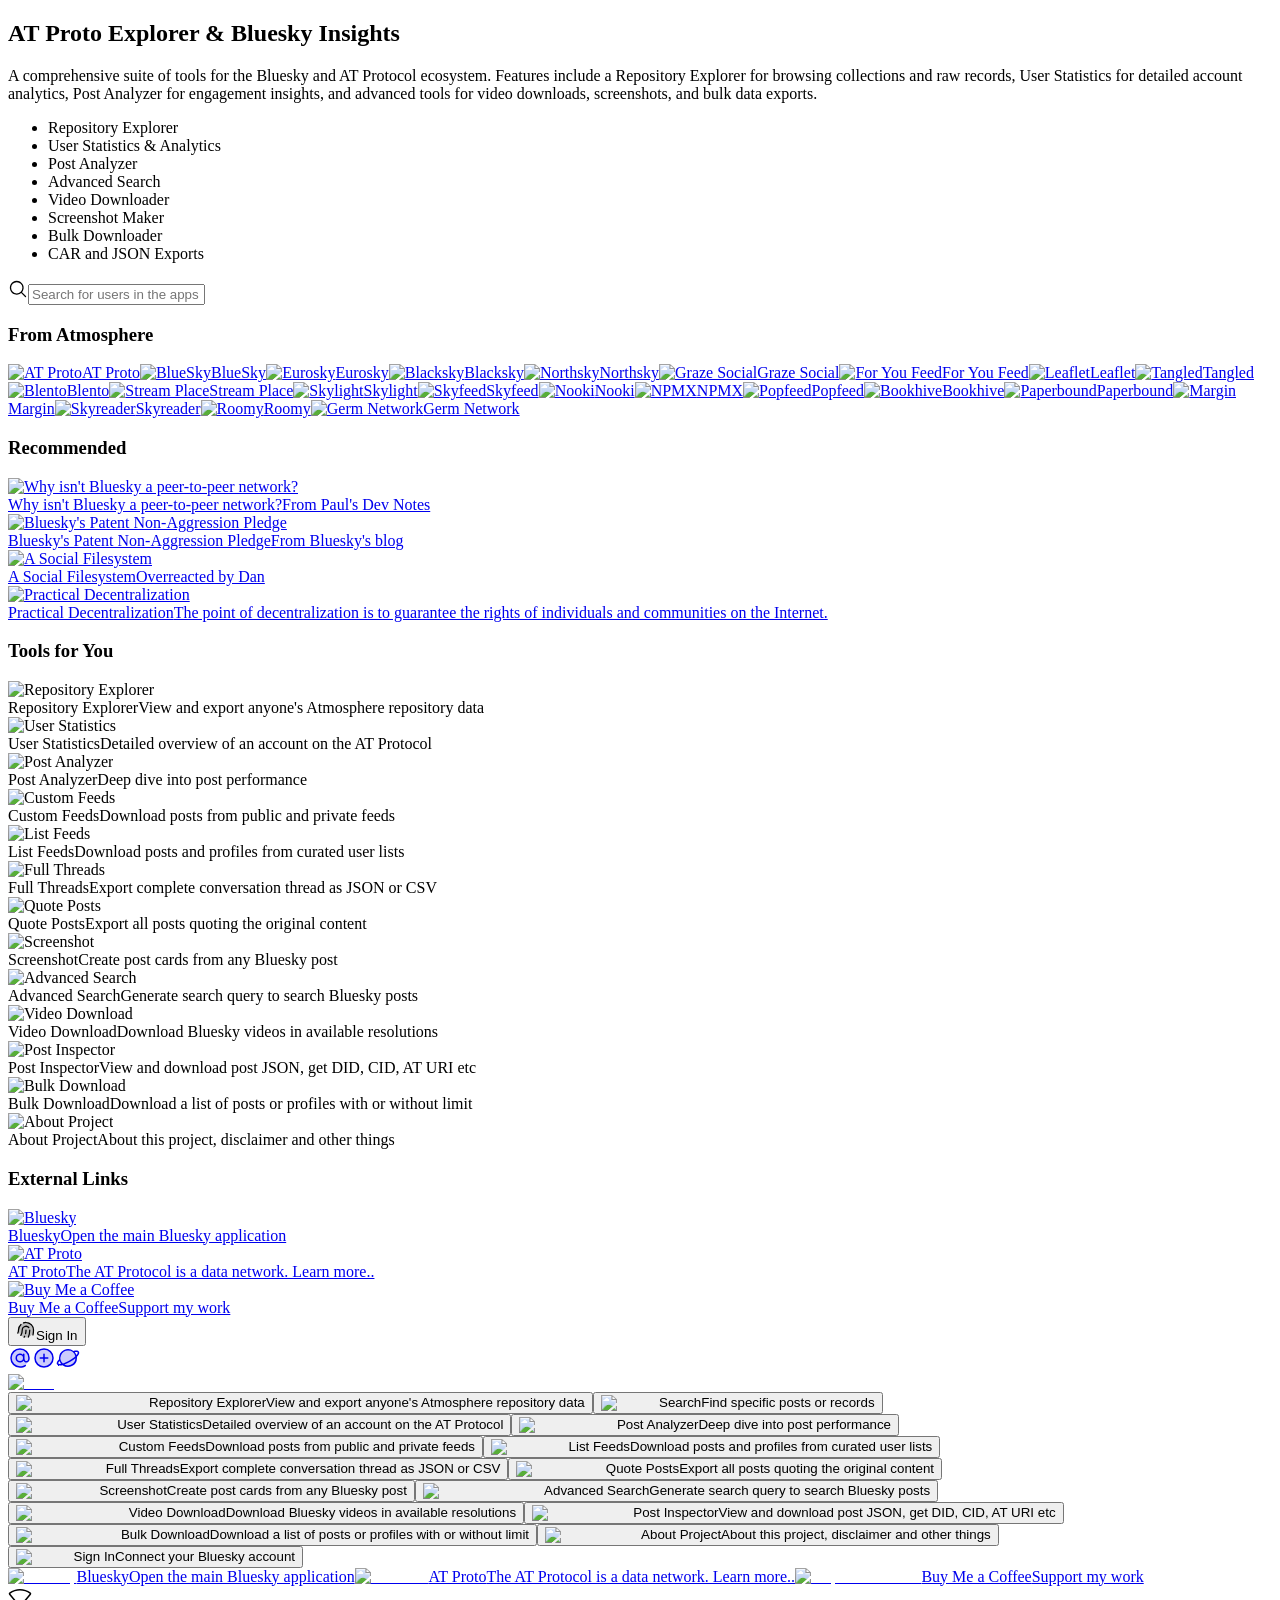
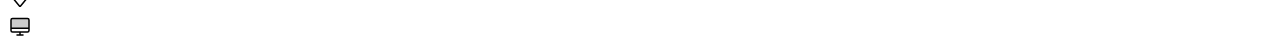
==== index.html @ 846fc2cb "Testing initial version One more feature will be added at a later stage." ====
<!DOCTYPE html><!--uQIh4aS5_DJoYEzyZy5Q8--><html lang="en"><head><meta charSet="utf-8"/><meta name="viewport" content="width=device-width, initial-scale=1"/><link rel="preload" as="image" href="/atproto-explorer/start/pinned/atproto.avif"/><link rel="preload" as="image" href="/atproto-explorer/start/pinned/bluesky.avif"/><link rel="preload" as="image" href="/atproto-explorer/start/pinned/eurosky.avif"/><link rel="preload" as="image" href="/atproto-explorer/start/pinned/blacksky.avif"/><link rel="preload" as="image" href="/atproto-explorer/start/pinned/northsky-social.avif"/><link rel="preload" as="image" href="/atproto-explorer/start/pinned/graze-social.avif"/><link rel="preload" as="image" href="/atproto-explorer/start/pinned/for-you-feed.avif"/><link rel="preload" as="image" href="/atproto-explorer/start/pinned/leaflet.avif"/><link rel="preload" as="image" href="/atproto-explorer/start/pinned/tangled.avif"/><link rel="preload" as="image" href="/atproto-explorer/start/pinned/blento.avif"/><link rel="stylesheet" href="/atproto-explorer/_next/static/chunks/fe3708881b3b9b5d.css" data-precedence="next"/><link rel="stylesheet" href="/atproto-explorer/_next/static/chunks/cabd1676b1b7d437.css" data-precedence="next"/><link rel="stylesheet" href="/atproto-explorer/_next/static/chunks/adef232ec3f18e3a.css" data-precedence="next"/><link rel="preload" as="script" fetchPriority="low" href="/atproto-explorer/_next/static/chunks/58f24896434e2d7c.js"/><script src="/atproto-explorer/_next/static/chunks/806bdb8e4a6a9b95.js" async=""></script><script src="/atproto-explorer/_next/static/chunks/aee6c7720838f8a2.js" async=""></script><script src="/atproto-explorer/_next/static/chunks/6518fafec434d172.js" async=""></script><script src="/atproto-explorer/_next/static/chunks/turbopack-d77286c9abf54eab.js" async=""></script><script src="/atproto-explorer/_next/static/chunks/cb4f3bb3fe4e9a63.js" async=""></script><script src="/atproto-explorer/_next/static/chunks/ff1a16fafef87110.js" async=""></script><script src="/atproto-explorer/_next/static/chunks/d2be314c3ece3fbe.js" async=""></script><script src="/atproto-explorer/_next/static/chunks/e2bb1297460f8cb8.js" async=""></script><script src="/atproto-explorer/_next/static/chunks/66cf3da3802a3345.js" async=""></script><script src="/atproto-explorer/_next/static/chunks/39c042e6629e72e4.js" async=""></script><link rel="preload" href="https://fonts.googleapis.com/css2?family=Google+Sans+Flex:opsz,wght@6..144,1..1000&amp;display=swap" as="style"/><link rel="preload" as="image" href="/atproto-explorer/start/pinned/streamplace.avif"/><link rel="preload" as="image" href="/atproto-explorer/start/pinned/skylight-social.avif"/><link rel="preload" as="image" href="/atproto-explorer/start/pinned/skyfeed.avif"/><link rel="preload" as="image" href="/atproto-explorer/start/pinned/nooki.avif"/><link rel="preload" as="image" href="/atproto-explorer/start/pinned/npmx.avif"/><link rel="preload" as="image" href="/atproto-explorer/start/pinned/popfeed.avif"/><link rel="preload" as="image" href="/atproto-explorer/start/pinned/bookhive.avif"/><link rel="preload" as="image" href="/atproto-explorer/start/pinned/paperbnd.avif"/><link rel="preload" as="image" href="/atproto-explorer/start/pinned/margin.avif"/><link rel="preload" as="image" href="/atproto-explorer/start/pinned/skyreader.avif"/><link rel="preload" as="image" href="/atproto-explorer/start/pinned/roomy.avif"/><link rel="preload" as="image" href="/atproto-explorer/start/pinned/germ-network.avif"/><link rel="preload" as="image" href="https://cdn.bsky.app/img/feed_thumbnail/plain/did:plc:ragtjsm2j2vknwkz3zp4oxrd/bafkreicp4xvtirxgoczpvw3ksrb5v4ougrtri46ezhdvi3i4gkwdih2wc4@jpeg"/><link rel="preload" as="image" href="https://cdn.bsky.app/img/feed_thumbnail/plain/did:plc:z72i7hdynmk6r22z27h6tvur/bafkreif5bxpqjyyjmsqphbuvloo5c7ieqqs54i4wychem2ebvpw7uaxasy@jpeg"/><link rel="preload" as="image" href="https://cdn.bsky.app/img/feed_thumbnail/plain/did:plc:fpruhuo22xkm5o7ttr2ktxdo/bafkreidt3hlid66l3bjmh4l2ep35uw3xafgwljm4up2zvjvkyygggbompm@jpeg"/><link rel="preload" as="image" href="https://cdn.bsky.app/img/feed_thumbnail/plain/did:plc:ragtjsm2j2vknwkz3zp4oxrd/bafkreia6h7vyj6gs3n53m7ncn33f5knpfn27r4n3lsvhyhr6eljnyh4rem@jpeg"/><link rel="preload" as="image" href="/atproto-explorer/taskbar/repo.svg"/><link rel="preload" as="image" href="/atproto-explorer/taskbar/user-stat.svg"/><link rel="preload" as="image" href="/atproto-explorer/taskbar/post-stat.svg"/><link rel="preload" as="image" href="/atproto-explorer/taskbar/feed.svg"/><link rel="preload" as="image" href="/atproto-explorer/taskbar/list.svg"/><link rel="preload" as="image" href="/atproto-explorer/taskbar/threads.svg"/><link rel="preload" as="image" href="/atproto-explorer/taskbar/quote.svg"/><link rel="preload" as="image" href="/atproto-explorer/taskbar/screenshot.svg"/><link rel="preload" as="image" href="/atproto-explorer/taskbar/advanced.svg"/><link rel="preload" as="image" href="/atproto-explorer/taskbar/video.svg"/><link rel="preload" as="image" href="/atproto-explorer/taskbar/post-inspect.svg"/><link rel="preload" as="image" href="/atproto-explorer/taskbar/bulk-download.svg"/><link rel="preload" as="image" href="/atproto-explorer/taskbar/about.svg"/><link rel="preload" as="image" href="/atproto-explorer/taskbar/bsky.svg"/><link rel="preload" as="image" href="/atproto-explorer/taskbar/at.svg"/><link rel="preload" as="image" href="/atproto-explorer/taskbar/bmc.svg"/><link rel="preconnect" href="https://fonts.googleapis.com"/><link rel="preconnect" href="https://fonts.gstatic.com" crossorigin="anonymous"/><link rel="canonical" href="https://romiojoseph.github.io/atproto-explorer"/><title>AT Proto Explorer and Bluesky Insights</title><meta name="description" content="Free AT Proto ecosystem explorer — repository browsing, Bluesky analytics, content exports, video downloads, advanced search, and screenshot tools."/><link rel="manifest" href="/atproto-explorer/manifest.json"/><meta name="robots" content="index, follow"/><meta name="googlebot" content="index, follow, max-video-preview:-1, max-image-preview:large, max-snippet:-1"/><meta property="og:title" content="AT Proto Explorer and Bluesky Insights"/><meta property="og:description" content="Free AT Proto ecosystem explorer — repository browsing, Bluesky analytics, content exports, video downloads, advanced search, and screenshot tools."/><meta property="og:url" content="https://romiojoseph.github.io/atproto-explorer/"/><meta property="og:site_name" content="AT Proto Explorer"/><meta property="og:locale" content="en_US"/><meta property="og:image" content="https://romiojoseph.github.io/atproto-explorer/social-image.png"/><meta property="og:image:width" content="1200"/><meta property="og:image:height" content="630"/><meta property="og:image:alt" content="AT Proto Explorer and Bluesky Insights"/><meta property="og:type" content="website"/><meta name="twitter:card" content="summary_large_image"/><meta name="twitter:title" content="AT Proto Explorer and Bluesky Insights"/><meta name="twitter:description" content="Free AT Proto ecosystem explorer — repository browsing, Bluesky analytics, content exports, video downloads, advanced search, and screenshot tools."/><meta name="twitter:image" content="https://romiojoseph.github.io/atproto-explorer/social-image.png"/><link rel="shortcut icon" href="/atproto-explorer/favicon.svg"/><link rel="icon" href="/atproto-explorer/favicon.svg"/><link rel="apple-touch-icon" href="/atproto-explorer/favicon.svg"/><link href="https://fonts.googleapis.com/css2?family=Google+Sans+Flex:opsz,wght@6..144,1..1000&amp;display=swap" rel="stylesheet"/><script type="application/ld+json">{"@context":"https://schema.org","@type":"WebApplication","name":"AT Proto Explorer","alternateName":"Bluesky Insights","url":"https://romiojoseph.github.io/atproto-explorer","description":"Free AT Proto ecosystem explorer — repository browsing, Bluesky analytics, content exports, video downloads, advanced search, and screenshot tools.","applicationCategory":"Utility","operatingSystem":"All","featureList":["Repository Explorer","User Statistics","Post Analyzer","Video Downloader","Advanced Search","Screenshot Maker","Bulk Downloader","Data Export (JSON, CAR)"]}</script><script src="/atproto-explorer/_next/static/chunks/a6dad97d9634a72d.js" noModule=""></script></head><body><div hidden=""><!--$--><!--/$--></div><main class="page-module___8aEwW__main"><section class="page-module___8aEwW__desktop"><div class="sr-only"><h1>AT Proto Explorer &amp; Bluesky Insights</h1><p>A comprehensive suite of tools for the Bluesky and AT Protocol ecosystem. Features include a Repository Explorer for browsing collections and raw records, User Statistics for detailed account analytics, Post Analyzer for engagement insights, and advanced tools for video downloads, screenshots, and bulk data exports.</p><nav><ul><li>Repository Explorer</li><li>User Statistics &amp; Analytics</li><li>Post Analyzer</li><li>Advanced Search</li><li>Video Downloader</li><li>Screenshot Maker</li><li>Bulk Downloader</li><li>CAR and JSON Exports</li></ul></nav></div><div class="page-module___8aEwW__windowContainer"></div></section><div class="SearchWindow-module__NurYlW__overlay "><div class="SearchWindow-module__NurYlW__searchHeader"><div class="SearchWindow-module__NurYlW__searchInputWrapper"><svg xmlns="http://www.w3.org/2000/svg" width="20" height="20" fill="currentColor" viewBox="0 0 256 256" class="SearchWindow-module__NurYlW__searchIcon"><path d="M229.66,218.34l-50.07-50.06a88.11,88.11,0,1,0-11.31,11.31l50.06,50.07a8,8,0,0,0,11.32-11.32ZM40,112a72,72,0,1,1,72,72A72.08,72.08,0,0,1,40,112Z"></path></svg><input type="text" class="SearchWindow-module__NurYlW__searchInput" placeholder="Search for users in the apps built on Atmosphere" value=""/></div></div><div class="SearchWindow-module__NurYlW__content"><div class="SearchWindow-module__NurYlW__pinnedSection"><div class="SearchWindow-module__NurYlW__sectionHeader"><h3>From Atmosphere</h3></div><div class="SearchWindow-module__NurYlW__pinnedGrid"><a href="https://atproto.com/" class="SearchWindow-module__NurYlW__pinnedItem" target="_blank" rel="noopener noreferrer"><img src="/atproto-explorer/start/pinned/atproto.avif" alt="AT Proto" class="SearchWindow-module__NurYlW__pinnedIconImg"/><span class="SearchWindow-module__NurYlW__pinnedName">AT Proto</span></a><a href="https://bsky.app" class="SearchWindow-module__NurYlW__pinnedItem" target="_blank" rel="noopener noreferrer"><img src="/atproto-explorer/start/pinned/bluesky.avif" alt="BlueSky" class="SearchWindow-module__NurYlW__pinnedIconImg"/><span class="SearchWindow-module__NurYlW__pinnedName">BlueSky</span></a><a href="https://www.eurosky.tech/register/" class="SearchWindow-module__NurYlW__pinnedItem" target="_blank" rel="noopener noreferrer"><img src="/atproto-explorer/start/pinned/eurosky.avif" alt="Eurosky" class="SearchWindow-module__NurYlW__pinnedIconImg"/><span class="SearchWindow-module__NurYlW__pinnedName">Eurosky</span></a><a href="https://blackskyweb.xyz/" class="SearchWindow-module__NurYlW__pinnedItem" target="_blank" rel="noopener noreferrer"><img src="/atproto-explorer/start/pinned/blacksky.avif" alt="Blacksky" class="SearchWindow-module__NurYlW__pinnedIconImg"/><span class="SearchWindow-module__NurYlW__pinnedName">Blacksky</span></a><a href="https://northskysocial.com/" class="SearchWindow-module__NurYlW__pinnedItem" target="_blank" rel="noopener noreferrer"><img src="/atproto-explorer/start/pinned/northsky-social.avif" alt="Northsky" class="SearchWindow-module__NurYlW__pinnedIconImg"/><span class="SearchWindow-module__NurYlW__pinnedName">Northsky</span></a><a href="https://www.graze.social/" class="SearchWindow-module__NurYlW__pinnedItem" target="_blank" rel="noopener noreferrer"><img src="/atproto-explorer/start/pinned/graze-social.avif" alt="Graze Social" class="SearchWindow-module__NurYlW__pinnedIconImg"/><span class="SearchWindow-module__NurYlW__pinnedName">Graze Social</span></a><a href="https://bsky.app/profile/spacecowboy17.bsky.social/feed/for-you" class="SearchWindow-module__NurYlW__pinnedItem" target="_blank" rel="noopener noreferrer"><img src="/atproto-explorer/start/pinned/for-you-feed.avif" alt="For You Feed" class="SearchWindow-module__NurYlW__pinnedIconImg"/><span class="SearchWindow-module__NurYlW__pinnedName">For You Feed</span></a><a href="https://leaflet.pub/home" class="SearchWindow-module__NurYlW__pinnedItem" target="_blank" rel="noopener noreferrer"><img src="/atproto-explorer/start/pinned/leaflet.avif" alt="Leaflet" class="SearchWindow-module__NurYlW__pinnedIconImg"/><span class="SearchWindow-module__NurYlW__pinnedName">Leaflet</span></a><a href="https://tangled.org/" class="SearchWindow-module__NurYlW__pinnedItem" target="_blank" rel="noopener noreferrer"><img src="/atproto-explorer/start/pinned/tangled.avif" alt="Tangled" class="SearchWindow-module__NurYlW__pinnedIconImg"/><span class="SearchWindow-module__NurYlW__pinnedName">Tangled</span></a><a href="https://blento.app/" class="SearchWindow-module__NurYlW__pinnedItem" target="_blank" rel="noopener noreferrer"><img src="/atproto-explorer/start/pinned/blento.avif" alt="Blento" class="SearchWindow-module__NurYlW__pinnedIconImg"/><span class="SearchWindow-module__NurYlW__pinnedName">Blento</span></a><a href="https://stream.place/" class="SearchWindow-module__NurYlW__pinnedItem" target="_blank" rel="noopener noreferrer"><img src="/atproto-explorer/start/pinned/streamplace.avif" alt="Stream Place" class="SearchWindow-module__NurYlW__pinnedIconImg"/><span class="SearchWindow-module__NurYlW__pinnedName">Stream Place</span></a><a href="https://skylight.social/" class="SearchWindow-module__NurYlW__pinnedItem" target="_blank" rel="noopener noreferrer"><img src="/atproto-explorer/start/pinned/skylight-social.avif" alt="Skylight" class="SearchWindow-module__NurYlW__pinnedIconImg"/><span class="SearchWindow-module__NurYlW__pinnedName">Skylight</span></a><a href="https://skyfeed.app/" class="SearchWindow-module__NurYlW__pinnedItem" target="_blank" rel="noopener noreferrer"><img src="/atproto-explorer/start/pinned/skyfeed.avif" alt="Skyfeed" class="SearchWindow-module__NurYlW__pinnedIconImg"/><span class="SearchWindow-module__NurYlW__pinnedName">Skyfeed</span></a><a href="https://nooki.me/" class="SearchWindow-module__NurYlW__pinnedItem" target="_blank" rel="noopener noreferrer"><img src="/atproto-explorer/start/pinned/nooki.avif" alt="Nooki" class="SearchWindow-module__NurYlW__pinnedIconImg"/><span class="SearchWindow-module__NurYlW__pinnedName">Nooki</span></a><a href="https://npmx.dev/" class="SearchWindow-module__NurYlW__pinnedItem" target="_blank" rel="noopener noreferrer"><img src="/atproto-explorer/start/pinned/npmx.avif" alt="NPMX" class="SearchWindow-module__NurYlW__pinnedIconImg"/><span class="SearchWindow-module__NurYlW__pinnedName">NPMX</span></a><a href="https://popfeed.social/" class="SearchWindow-module__NurYlW__pinnedItem" target="_blank" rel="noopener noreferrer"><img src="/atproto-explorer/start/pinned/popfeed.avif" alt="Popfeed" class="SearchWindow-module__NurYlW__pinnedIconImg"/><span class="SearchWindow-module__NurYlW__pinnedName">Popfeed</span></a><a href="https://bookhive.buzz/" class="SearchWindow-module__NurYlW__pinnedItem" target="_blank" rel="noopener noreferrer"><img src="/atproto-explorer/start/pinned/bookhive.avif" alt="Bookhive" class="SearchWindow-module__NurYlW__pinnedIconImg"/><span class="SearchWindow-module__NurYlW__pinnedName">Bookhive</span></a><a href="https://paperbnd.popfeed.social/" class="SearchWindow-module__NurYlW__pinnedItem" target="_blank" rel="noopener noreferrer"><img src="/atproto-explorer/start/pinned/paperbnd.avif" alt="Paperbound" class="SearchWindow-module__NurYlW__pinnedIconImg"/><span class="SearchWindow-module__NurYlW__pinnedName">Paperbound</span></a><a href="https://margin.at/home" class="SearchWindow-module__NurYlW__pinnedItem" target="_blank" rel="noopener noreferrer"><img src="/atproto-explorer/start/pinned/margin.avif" alt="Margin" class="SearchWindow-module__NurYlW__pinnedIconImg"/><span class="SearchWindow-module__NurYlW__pinnedName">Margin</span></a><a href="https://skyreader.app/" class="SearchWindow-module__NurYlW__pinnedItem" target="_blank" rel="noopener noreferrer"><img src="/atproto-explorer/start/pinned/skyreader.avif" alt="Skyreader" class="SearchWindow-module__NurYlW__pinnedIconImg"/><span class="SearchWindow-module__NurYlW__pinnedName">Skyreader</span></a><a href="https://a.roomy.space/" class="SearchWindow-module__NurYlW__pinnedItem" target="_blank" rel="noopener noreferrer"><img src="/atproto-explorer/start/pinned/roomy.avif" alt="Roomy" class="SearchWindow-module__NurYlW__pinnedIconImg"/><span class="SearchWindow-module__NurYlW__pinnedName">Roomy</span></a><a href="https://www.germnetwork.com/" class="SearchWindow-module__NurYlW__pinnedItem" target="_blank" rel="noopener noreferrer"><img src="/atproto-explorer/start/pinned/germ-network.avif" alt="Germ Network" class="SearchWindow-module__NurYlW__pinnedIconImg"/><span class="SearchWindow-module__NurYlW__pinnedName">Germ Network</span></a></div></div><div><div class="SearchWindow-module__NurYlW__sectionHeader"><h3>Recommended</h3></div><div class="SearchWindow-module__NurYlW__recommendedGrid"><a href="https://www.pfrazee.com/blog/why-not-p2p" class="SearchWindow-module__NurYlW__recommendedItem" target="_blank" rel="noopener noreferrer"><img src="https://cdn.bsky.app/img/feed_thumbnail/plain/did:plc:ragtjsm2j2vknwkz3zp4oxrd/bafkreicp4xvtirxgoczpvw3ksrb5v4ougrtri46ezhdvi3i4gkwdih2wc4@jpeg" alt="Why isn&#x27;t Bluesky a peer-to-peer network?" class="SearchWindow-module__NurYlW__recommendedIconImg"/><div class="SearchWindow-module__NurYlW__recommendedInfo"><span class="SearchWindow-module__NurYlW__recommendedName">Why isn&#x27;t Bluesky a peer-to-peer network?</span><span class="SearchWindow-module__NurYlW__recommendedDesc">From Paul&#x27;s Dev Notes</span></div></a><a href="https://bsky.social/about/blog/10-01-2025-patent-pledge" class="SearchWindow-module__NurYlW__recommendedItem" target="_blank" rel="noopener noreferrer"><img src="https://cdn.bsky.app/img/feed_thumbnail/plain/did:plc:z72i7hdynmk6r22z27h6tvur/bafkreif5bxpqjyyjmsqphbuvloo5c7ieqqs54i4wychem2ebvpw7uaxasy@jpeg" alt="Bluesky&#x27;s Patent Non-Aggression Pledge" class="SearchWindow-module__NurYlW__recommendedIconImg"/><div class="SearchWindow-module__NurYlW__recommendedInfo"><span class="SearchWindow-module__NurYlW__recommendedName">Bluesky&#x27;s Patent Non-Aggression Pledge</span><span class="SearchWindow-module__NurYlW__recommendedDesc">From Bluesky&#x27;s blog</span></div></a><a href="https://overreacted.io/a-social-filesystem/" class="SearchWindow-module__NurYlW__recommendedItem" target="_blank" rel="noopener noreferrer"><img src="https://cdn.bsky.app/img/feed_thumbnail/plain/did:plc:fpruhuo22xkm5o7ttr2ktxdo/bafkreidt3hlid66l3bjmh4l2ep35uw3xafgwljm4up2zvjvkyygggbompm@jpeg" alt="A Social Filesystem" class="SearchWindow-module__NurYlW__recommendedIconImg"/><div class="SearchWindow-module__NurYlW__recommendedInfo"><span class="SearchWindow-module__NurYlW__recommendedName">A Social Filesystem</span><span class="SearchWindow-module__NurYlW__recommendedDesc">Overreacted by Dan</span></div></a><a href="https://www.pfrazee.com/blog/practical-decentralization" class="SearchWindow-module__NurYlW__recommendedItem" target="_blank" rel="noopener noreferrer"><img src="https://cdn.bsky.app/img/feed_thumbnail/plain/did:plc:ragtjsm2j2vknwkz3zp4oxrd/bafkreia6h7vyj6gs3n53m7ncn33f5knpfn27r4n3lsvhyhr6eljnyh4rem@jpeg" alt="Practical Decentralization" class="SearchWindow-module__NurYlW__recommendedIconImg"/><div class="SearchWindow-module__NurYlW__recommendedInfo"><span class="SearchWindow-module__NurYlW__recommendedName">Practical Decentralization</span><span class="SearchWindow-module__NurYlW__recommendedDesc">The point of decentralization is to guarantee the rights of individuals and communities on the Internet.</span></div></a></div></div><div class="SearchWindow-module__NurYlW__appsSection"><div class="SearchWindow-module__NurYlW__sectionHeader"><h3>Tools for You</h3></div><div class="SearchWindow-module__NurYlW__appsGrid"><div class="SearchWindow-module__NurYlW__appItem"><img src="/atproto-explorer/taskbar/repo.svg" alt="Repository Explorer" class="SearchWindow-module__NurYlW__appIcon"/><div class="SearchWindow-module__NurYlW__appInfo"><span class="SearchWindow-module__NurYlW__appName">Repository Explorer</span><span class="SearchWindow-module__NurYlW__appDesc">View and export anyone&#x27;s Atmosphere repository data</span></div></div><div class="SearchWindow-module__NurYlW__appItem"><img src="/atproto-explorer/taskbar/user-stat.svg" alt="User Statistics" class="SearchWindow-module__NurYlW__appIcon"/><div class="SearchWindow-module__NurYlW__appInfo"><span class="SearchWindow-module__NurYlW__appName">User Statistics</span><span class="SearchWindow-module__NurYlW__appDesc">Detailed overview of an account on the AT Protocol</span></div></div><div class="SearchWindow-module__NurYlW__appItem"><img src="/atproto-explorer/taskbar/post-stat.svg" alt="Post Analyzer" class="SearchWindow-module__NurYlW__appIcon"/><div class="SearchWindow-module__NurYlW__appInfo"><span class="SearchWindow-module__NurYlW__appName">Post Analyzer</span><span class="SearchWindow-module__NurYlW__appDesc">Deep dive into post performance</span></div></div><div class="SearchWindow-module__NurYlW__appItem"><img src="/atproto-explorer/taskbar/feed.svg" alt="Custom Feeds" class="SearchWindow-module__NurYlW__appIcon"/><div class="SearchWindow-module__NurYlW__appInfo"><span class="SearchWindow-module__NurYlW__appName">Custom Feeds</span><span class="SearchWindow-module__NurYlW__appDesc">Download posts from public and private feeds</span></div></div><div class="SearchWindow-module__NurYlW__appItem"><img src="/atproto-explorer/taskbar/list.svg" alt="List Feeds" class="SearchWindow-module__NurYlW__appIcon"/><div class="SearchWindow-module__NurYlW__appInfo"><span class="SearchWindow-module__NurYlW__appName">List Feeds</span><span class="SearchWindow-module__NurYlW__appDesc">Download posts and profiles from curated user lists</span></div></div><div class="SearchWindow-module__NurYlW__appItem"><img src="/atproto-explorer/taskbar/threads.svg" alt="Full Threads" class="SearchWindow-module__NurYlW__appIcon"/><div class="SearchWindow-module__NurYlW__appInfo"><span class="SearchWindow-module__NurYlW__appName">Full Threads</span><span class="SearchWindow-module__NurYlW__appDesc">Export complete conversation thread as JSON or CSV</span></div></div><div class="SearchWindow-module__NurYlW__appItem"><img src="/atproto-explorer/taskbar/quote.svg" alt="Quote Posts" class="SearchWindow-module__NurYlW__appIcon"/><div class="SearchWindow-module__NurYlW__appInfo"><span class="SearchWindow-module__NurYlW__appName">Quote Posts</span><span class="SearchWindow-module__NurYlW__appDesc">Export all posts quoting the original content</span></div></div><div class="SearchWindow-module__NurYlW__appItem"><img src="/atproto-explorer/taskbar/screenshot.svg" alt="Screenshot" class="SearchWindow-module__NurYlW__appIcon"/><div class="SearchWindow-module__NurYlW__appInfo"><span class="SearchWindow-module__NurYlW__appName">Screenshot</span><span class="SearchWindow-module__NurYlW__appDesc">Create post cards from any Bluesky post</span></div></div><div class="SearchWindow-module__NurYlW__appItem"><img src="/atproto-explorer/taskbar/advanced.svg" alt="Advanced Search" class="SearchWindow-module__NurYlW__appIcon"/><div class="SearchWindow-module__NurYlW__appInfo"><span class="SearchWindow-module__NurYlW__appName">Advanced Search</span><span class="SearchWindow-module__NurYlW__appDesc">Generate search query to search Bluesky posts</span></div></div><div class="SearchWindow-module__NurYlW__appItem"><img src="/atproto-explorer/taskbar/video.svg" alt="Video Download" class="SearchWindow-module__NurYlW__appIcon"/><div class="SearchWindow-module__NurYlW__appInfo"><span class="SearchWindow-module__NurYlW__appName">Video Download</span><span class="SearchWindow-module__NurYlW__appDesc">Download Bluesky videos in available resolutions</span></div></div><div class="SearchWindow-module__NurYlW__appItem"><img src="/atproto-explorer/taskbar/post-inspect.svg" alt="Post Inspector" class="SearchWindow-module__NurYlW__appIcon"/><div class="SearchWindow-module__NurYlW__appInfo"><span class="SearchWindow-module__NurYlW__appName">Post Inspector</span><span class="SearchWindow-module__NurYlW__appDesc">View and download post JSON, get DID, CID, AT URI etc</span></div></div><div class="SearchWindow-module__NurYlW__appItem"><img src="/atproto-explorer/taskbar/bulk-download.svg" alt="Bulk Download" class="SearchWindow-module__NurYlW__appIcon"/><div class="SearchWindow-module__NurYlW__appInfo"><span class="SearchWindow-module__NurYlW__appName">Bulk Download</span><span class="SearchWindow-module__NurYlW__appDesc">Download a list of posts or profiles with or without limit</span></div></div><div class="SearchWindow-module__NurYlW__appItem"><img src="/atproto-explorer/taskbar/about.svg" alt="About Project" class="SearchWindow-module__NurYlW__appIcon"/><div class="SearchWindow-module__NurYlW__appInfo"><span class="SearchWindow-module__NurYlW__appName">About Project</span><span class="SearchWindow-module__NurYlW__appDesc">About this project, disclaimer and other things </span></div></div></div></div><div class="SearchWindow-module__NurYlW__appsSection"><div class="SearchWindow-module__NurYlW__sectionHeader"><h3>External Links</h3></div><div class="SearchWindow-module__NurYlW__appsGrid"><a href="https://bsky.app" target="_blank" rel="noopener noreferrer" class="SearchWindow-module__NurYlW__appItem"><img src="/atproto-explorer/taskbar/bsky.svg" alt="Bluesky" class="SearchWindow-module__NurYlW__appIcon"/><div class="SearchWindow-module__NurYlW__appInfo"><span class="SearchWindow-module__NurYlW__appName">Bluesky</span><span class="SearchWindow-module__NurYlW__appDesc">Open the main Bluesky application</span></div></a><a href="https://atproto.com" target="_blank" rel="noopener noreferrer" class="SearchWindow-module__NurYlW__appItem"><img src="/atproto-explorer/taskbar/at.svg" alt="AT Proto" class="SearchWindow-module__NurYlW__appIcon"/><div class="SearchWindow-module__NurYlW__appInfo"><span class="SearchWindow-module__NurYlW__appName">AT Proto</span><span class="SearchWindow-module__NurYlW__appDesc">The AT Protocol is a data network. Learn more..</span></div></a><a href="https://buymeacoffee.com/romiojoseph" target="_blank" rel="noopener noreferrer" class="SearchWindow-module__NurYlW__appItem"><img src="/atproto-explorer/taskbar/bmc.svg" alt="Buy Me a Coffee" class="SearchWindow-module__NurYlW__appIcon"/><div class="SearchWindow-module__NurYlW__appInfo"><span class="SearchWindow-module__NurYlW__appName">Buy Me a Coffee</span><span class="SearchWindow-module__NurYlW__appDesc">Support my work</span></div></a></div></div></div><div class="SearchWindow-module__NurYlW__footer"><button class="SearchWindow-module__NurYlW__signInBtn"><svg xmlns="http://www.w3.org/2000/svg" width="20" height="20" fill="currentColor" viewBox="0 0 256 256"><path d="M224,128a96,96,0,1,1-96-96A96,96,0,0,1,224,128Z" opacity="0.2"></path><path d="M184,128a246.64,246.64,0,0,1-18.54,94.24,8,8,0,0,1-7.4,5,8.19,8.19,0,0,1-3-.6,8,8,0,0,1-4.36-10.45A230.67,230.67,0,0,0,168,128a8,8,0,0,1,16,0ZM128,88a40.06,40.06,0,0,1,29.81,13.33,8,8,0,1,0,11.92-10.67A56,56,0,0,0,72,128a136.06,136.06,0,0,1-17,65.85,8,8,0,1,0,14,7.76A152.14,152.14,0,0,0,88,128,40,40,0,0,1,128,88Zm0-64a103.75,103.75,0,0,0-34.67,5.92A8,8,0,0,0,98.67,45,88.05,88.05,0,0,1,216,128a281.31,281.31,0,0,1-6.94,62.23,8,8,0,0,0,6,9.57,7.77,7.77,0,0,0,1.78.2,8,8,0,0,0,7.8-6.23A298.11,298.11,0,0,0,232,128,104.11,104.11,0,0,0,128,24ZM69.31,62.42A8,8,0,1,0,58.64,50.49,104.16,104.16,0,0,0,24,128a87.29,87.29,0,0,1-8,36.66,8,8,0,0,0,14.54,6.68A103.17,103.17,0,0,0,40,128,88.13,88.13,0,0,1,69.31,62.42Zm44.58,138.32a8,8,0,0,0-10.6,3.93c-1.93,4.2-4.05,8.39-6.3,12.44A8,8,0,0,0,100.11,228a7.88,7.88,0,0,0,3.87,1,8,8,0,0,0,7-4.12c2.44-4.41,4.74-9,6.84-13.52A8,8,0,0,0,113.89,200.74ZM128,120a8,8,0,0,0-8,8,185.07,185.07,0,0,1-5.79,46,8,8,0,0,0,5.75,9.74,8.12,8.12,0,0,0,2,.25,8,8,0,0,0,7.74-6,200.68,200.68,0,0,0,6.3-50A8,8,0,0,0,128,120Z"></path></svg>Sign In</button><div class="SearchWindow-module__NurYlW__footerActions"><a href="https://atproto.com/" target="_blank" rel="noopener noreferrer" class="SearchWindow-module__NurYlW__footerActionBtn" title="Power"><svg xmlns="http://www.w3.org/2000/svg" width="24" height="24" fill="currentColor" viewBox="0 0 256 256"><path d="M224,128a96,96,0,1,1-96-96A96,96,0,0,1,224,128Z" opacity="0.2"></path><path d="M128,24a104,104,0,0,0,0,208c21.51,0,44.1-6.48,60.43-17.33a8,8,0,0,0-8.86-13.33C166,210.38,146.21,216,128,216a88,88,0,1,1,88-88c0,26.45-10.88,32-20,32s-20-5.55-20-32V88a8,8,0,0,0-16,0v4.26a48,48,0,1,0,5.93,65.1c6,12,16.35,18.64,30.07,18.64,22.54,0,36-17.94,36-48A104.11,104.11,0,0,0,128,24Zm0,136a32,32,0,1,1,32-32A32,32,0,0,1,128,160Z"></path></svg></a><a href="https://bsky.app/" target="_blank" rel="noopener noreferrer" class="SearchWindow-module__NurYlW__footerActionBtn" title="Settings"><svg xmlns="http://www.w3.org/2000/svg" width="24" height="24" fill="currentColor" viewBox="0 0 256 256"><path d="M224,128a96,96,0,1,1-96-96A96,96,0,0,1,224,128Z" opacity="0.2"></path><path d="M128,24A104,104,0,1,0,232,128,104.11,104.11,0,0,0,128,24Zm0,192a88,88,0,1,1,88-88A88.1,88.1,0,0,1,128,216Zm48-88a8,8,0,0,1-8,8H136v32a8,8,0,0,1-16,0V136H88a8,8,0,0,1,0-16h32V88a8,8,0,0,1,16,0v32h32A8,8,0,0,1,176,128Z"></path></svg></a><a href="https://romiojoseph.github.io/new-horizons/" target="_blank" rel="noopener noreferrer" class="SearchWindow-module__NurYlW__footerActionBtn" title="Power"><svg xmlns="http://www.w3.org/2000/svg" width="24" height="24" fill="currentColor" viewBox="0 0 256 256"><path d="M216,128a88,88,0,1,1-88-88A88,88,0,0,1,216,128Z" opacity="0.2"></path><path d="M245.11,60.68c-7.65-13.19-27.84-16.16-58.5-8.66A95.93,95.93,0,0,0,32,128a98,98,0,0,0,.78,12.31C5.09,169,5.49,186,10.9,195.32,16,204.16,26.64,208,40.64,208a124.11,124.11,0,0,0,28.79-4A95.93,95.93,0,0,0,224,128a97.08,97.08,0,0,0-.77-12.25c12.5-13,20.82-25.35,23.65-35.92C248.83,72.51,248.24,66.07,245.11,60.68ZM128,48a80.11,80.11,0,0,1,78,62.2c-17.06,16.06-40.15,32.53-62.07,45.13C116.38,171.14,92.48,181,73.42,186.4A79.94,79.94,0,0,1,128,48ZM24.74,187.29c-1.46-2.51-.65-7.24,2.22-13a79.05,79.05,0,0,1,10.29-15.05,96,96,0,0,0,18,31.32C38,193.46,27.24,191.61,24.74,187.29ZM128,208a79.45,79.45,0,0,1-38.56-9.94,370,370,0,0,0,62.43-28.86c21.58-12.39,40.68-25.82,56.07-39.08A80.07,80.07,0,0,1,128,208ZM231.42,75.69c-1.7,6.31-6.19,13.53-12.63,21.13a95.69,95.69,0,0,0-18-31.35c14.21-2.35,27.37-2.17,30.5,3.24C232.19,70.28,232.24,72.63,231.42,75.69Z"></path></svg></a></div></div></div><div class="Taskbar-module__gjB6Va__taskbarContainer "><div class="Taskbar-module__gjB6Va__leftEnd"><a href="https://romiojoseph.github.io/bluesky/" target="_blank" rel="noopener noreferrer" class="Taskbar-module__gjB6Va__startBtn"><img alt="Start" loading="lazy" width="24" height="24" decoding="async" data-nimg="1" class="Taskbar-module__gjB6Va__startIcon" style="color:transparent" src="/atproto-explorer/taskbar/more.svg"/></a></div><div class="Taskbar-module__gjB6Va__taskbarWrapper"><div class="Taskbar-module__gjB6Va__taskbar"><button class="Taskbar-module__gjB6Va__iconBtn undefined "><img alt="Repository Explorer" loading="lazy" width="26" height="26" decoding="async" data-nimg="1" style="color:transparent" src="/atproto-explorer/taskbar/repo.svg"/><span class="Taskbar-module__gjB6Va__tooltip"><span class="Taskbar-module__gjB6Va__tooltipLabel">Repository Explorer</span><span class="Taskbar-module__gjB6Va__tooltipDesc">View and export anyone&#x27;s Atmosphere repository data</span></span></button><button class="Taskbar-module__gjB6Va__iconBtn undefined"><img alt="Search" loading="lazy" width="26" height="26" decoding="async" data-nimg="1" style="color:transparent" src="/atproto-explorer/taskbar/search.svg"/><span class="Taskbar-module__gjB6Va__tooltip"><span class="Taskbar-module__gjB6Va__tooltipLabel">Search</span><span class="Taskbar-module__gjB6Va__tooltipDesc">Find specific posts or records</span></span></button><button class="Taskbar-module__gjB6Va__iconBtn undefined "><img alt="User Statistics" loading="lazy" width="26" height="26" decoding="async" data-nimg="1" style="color:transparent" src="/atproto-explorer/taskbar/user-stat.svg"/><span class="Taskbar-module__gjB6Va__tooltip"><span class="Taskbar-module__gjB6Va__tooltipLabel">User Statistics</span><span class="Taskbar-module__gjB6Va__tooltipDesc">Detailed overview of an account on the AT Protocol</span></span></button><button class="Taskbar-module__gjB6Va__iconBtn undefined "><img alt="Post Analyzer" loading="lazy" width="26" height="26" decoding="async" data-nimg="1" style="color:transparent" src="/atproto-explorer/taskbar/post-stat.svg"/><span class="Taskbar-module__gjB6Va__tooltip"><span class="Taskbar-module__gjB6Va__tooltipLabel">Post Analyzer</span><span class="Taskbar-module__gjB6Va__tooltipDesc">Deep dive into post performance</span></span></button><button class="Taskbar-module__gjB6Va__iconBtn undefined "><img alt="Custom Feeds" loading="lazy" width="26" height="26" decoding="async" data-nimg="1" style="color:transparent" src="/atproto-explorer/taskbar/feed.svg"/><span class="Taskbar-module__gjB6Va__tooltip"><span class="Taskbar-module__gjB6Va__tooltipLabel">Custom Feeds</span><span class="Taskbar-module__gjB6Va__tooltipDesc">Download posts from public and private feeds</span></span></button><button class="Taskbar-module__gjB6Va__iconBtn undefined "><img alt="List Feeds" loading="lazy" width="26" height="26" decoding="async" data-nimg="1" style="color:transparent" src="/atproto-explorer/taskbar/list.svg"/><span class="Taskbar-module__gjB6Va__tooltip"><span class="Taskbar-module__gjB6Va__tooltipLabel">List Feeds</span><span class="Taskbar-module__gjB6Va__tooltipDesc">Download posts and profiles from curated user lists</span></span></button><button class="Taskbar-module__gjB6Va__iconBtn undefined "><img alt="Full Threads" loading="lazy" width="26" height="26" decoding="async" data-nimg="1" style="color:transparent" src="/atproto-explorer/taskbar/threads.svg"/><span class="Taskbar-module__gjB6Va__tooltip"><span class="Taskbar-module__gjB6Va__tooltipLabel">Full Threads</span><span class="Taskbar-module__gjB6Va__tooltipDesc">Export complete conversation thread as JSON or CSV</span></span></button><button class="Taskbar-module__gjB6Va__iconBtn undefined "><img alt="Quote Posts" loading="lazy" width="26" height="26" decoding="async" data-nimg="1" style="color:transparent" src="/atproto-explorer/taskbar/quote.svg"/><span class="Taskbar-module__gjB6Va__tooltip"><span class="Taskbar-module__gjB6Va__tooltipLabel">Quote Posts</span><span class="Taskbar-module__gjB6Va__tooltipDesc">Export all posts quoting the original content</span></span></button><button class="Taskbar-module__gjB6Va__iconBtn undefined "><img alt="Screenshot" loading="lazy" width="26" height="26" decoding="async" data-nimg="1" style="color:transparent" src="/atproto-explorer/taskbar/screenshot.svg"/><span class="Taskbar-module__gjB6Va__tooltip"><span class="Taskbar-module__gjB6Va__tooltipLabel">Screenshot</span><span class="Taskbar-module__gjB6Va__tooltipDesc">Create post cards from any Bluesky post</span></span></button><button class="Taskbar-module__gjB6Va__iconBtn undefined "><img alt="Advanced Search" loading="lazy" width="26" height="26" decoding="async" data-nimg="1" style="color:transparent" src="/atproto-explorer/taskbar/advanced.svg"/><span class="Taskbar-module__gjB6Va__tooltip"><span class="Taskbar-module__gjB6Va__tooltipLabel">Advanced Search</span><span class="Taskbar-module__gjB6Va__tooltipDesc">Generate search query to search Bluesky posts</span></span></button><button class="Taskbar-module__gjB6Va__iconBtn undefined "><img alt="Video Download" loading="lazy" width="26" height="26" decoding="async" data-nimg="1" style="color:transparent" src="/atproto-explorer/taskbar/video.svg"/><span class="Taskbar-module__gjB6Va__tooltip"><span class="Taskbar-module__gjB6Va__tooltipLabel">Video Download</span><span class="Taskbar-module__gjB6Va__tooltipDesc">Download Bluesky videos in available resolutions</span></span></button><button class="Taskbar-module__gjB6Va__iconBtn undefined "><img alt="Post Inspector" loading="lazy" width="26" height="26" decoding="async" data-nimg="1" style="color:transparent" src="/atproto-explorer/taskbar/post-inspect.svg"/><span class="Taskbar-module__gjB6Va__tooltip"><span class="Taskbar-module__gjB6Va__tooltipLabel">Post Inspector</span><span class="Taskbar-module__gjB6Va__tooltipDesc">View and download post JSON, get DID, CID, AT URI etc</span></span></button><button class="Taskbar-module__gjB6Va__iconBtn undefined "><img alt="Bulk Download" loading="lazy" width="26" height="26" decoding="async" data-nimg="1" style="color:transparent" src="/atproto-explorer/taskbar/bulk-download.svg"/><span class="Taskbar-module__gjB6Va__tooltip"><span class="Taskbar-module__gjB6Va__tooltipLabel">Bulk Download</span><span class="Taskbar-module__gjB6Va__tooltipDesc">Download a list of posts or profiles with or without limit</span></span></button><button class="Taskbar-module__gjB6Va__iconBtn undefined "><img alt="About Project" loading="lazy" width="26" height="26" decoding="async" data-nimg="1" style="color:transparent" src="/atproto-explorer/taskbar/about.svg"/><span class="Taskbar-module__gjB6Va__tooltip"><span class="Taskbar-module__gjB6Va__tooltipLabel">About Project</span><span class="Taskbar-module__gjB6Va__tooltipDesc">About this project, disclaimer and other things </span></span></button><div class="Taskbar-module__gjB6Va__separator"></div><button class="Taskbar-module__gjB6Va__iconBtn undefined undefined"><img alt="Sign In" loading="lazy" width="26" height="26" decoding="async" data-nimg="1" style="color:transparent" src="/atproto-explorer/taskbar/account-out.svg"/><span class="Taskbar-module__gjB6Va__tooltip"><span class="Taskbar-module__gjB6Va__tooltipLabel">Sign In</span><span class="Taskbar-module__gjB6Va__tooltipDesc">Connect your Bluesky account</span></span></button><div class="Taskbar-module__gjB6Va__separator"></div><a href="https://bsky.app" target="_blank" rel="noopener noreferrer" class="Taskbar-module__gjB6Va__iconBtn undefined"><img alt="Bluesky" loading="lazy" width="26" height="26" decoding="async" data-nimg="1" style="color:transparent" src="/atproto-explorer/taskbar/bsky.svg"/><span class="Taskbar-module__gjB6Va__tooltip"><span class="Taskbar-module__gjB6Va__tooltipLabel">Bluesky</span><span class="Taskbar-module__gjB6Va__tooltipDesc">Open the main Bluesky application</span></span></a><a href="https://atproto.com" target="_blank" rel="noopener noreferrer" class="Taskbar-module__gjB6Va__iconBtn undefined"><img alt="AT Proto" loading="lazy" width="26" height="26" decoding="async" data-nimg="1" style="color:transparent" src="/atproto-explorer/taskbar/at.svg"/><span class="Taskbar-module__gjB6Va__tooltip"><span class="Taskbar-module__gjB6Va__tooltipLabel">AT Proto</span><span class="Taskbar-module__gjB6Va__tooltipDesc">The AT Protocol is a data network. Learn more..</span></span></a><a href="https://buymeacoffee.com/romiojoseph" target="_blank" rel="noopener noreferrer" class="Taskbar-module__gjB6Va__iconBtn undefined"><img alt="Buy Me a Coffee" loading="lazy" width="26" height="26" decoding="async" data-nimg="1" style="color:transparent" src="/atproto-explorer/taskbar/bmc.svg"/><span class="Taskbar-module__gjB6Va__tooltip"><span class="Taskbar-module__gjB6Va__tooltipLabel">Buy Me a Coffee</span><span class="Taskbar-module__gjB6Va__tooltipDesc">Support my work</span></span></a></div></div><div class="Taskbar-module__gjB6Va__rightEnd"><div class="Taskbar-module__gjB6Va__wifiContainer"><svg xmlns="http://www.w3.org/2000/svg" width="24" height="24" fill="currentColor" viewBox="0 0 256 256"><path d="M247.89,80.91a15.93,15.93,0,0,0-6.17-10.81A186.67,186.67,0,0,0,128,32,186.67,186.67,0,0,0,14.28,70.1,15.93,15.93,0,0,0,8.11,80.91,15.65,15.65,0,0,0,11.65,92.8l104,125.43A15.93,15.93,0,0,0,128,224h0a15.93,15.93,0,0,0,12.31-5.77h0l104-125.43A15.65,15.65,0,0,0,247.89,80.91ZM128,208,24.09,82.74A170.76,170.76,0,0,1,128,48,170.76,170.76,0,0,1,231.91,82.74Z"></path></svg></div><div class="Taskbar-module__gjB6Va__apiStatsContainer"><svg xmlns="http://www.w3.org/2000/svg" width="24" height="24" fill="currentColor" viewBox="0 0 256 256"><path d="M224,64v88H32V64A16,16,0,0,1,48,48H208A16,16,0,0,1,224,64Z" opacity="0.2"></path><path d="M208,40H48A24,24,0,0,0,24,64V176a24,24,0,0,0,24,24h72v16H96a8,8,0,0,0,0,16h64a8,8,0,0,0,0-16H136V200h72a24,24,0,0,0,24-24V64A24,24,0,0,0,208,40ZM48,56H208a8,8,0,0,1,8,8v80H40V64A8,8,0,0,1,48,56ZM208,184H48a8,8,0,0,1-8-8V160H216v16A8,8,0,0,1,208,184Z"></path></svg></div></div></div></main><!--$--><!--/$--><script src="/atproto-explorer/_next/static/chunks/58f24896434e2d7c.js" id="_R_" async=""></script><script>(self.__next_f=self.__next_f||[]).push([0])</script><script>self.__next_f.push([1,"1:\"$Sreact.fragment\"\n2:I[58652,[\"/atproto-explorer/_next/static/chunks/cb4f3bb3fe4e9a63.js\"],\"AuthProvider\"]\n3:I[80962,[\"/atproto-explorer/_next/static/chunks/cb4f3bb3fe4e9a63.js\"],\"AppProvider\"]\n4:I[39756,[\"/atproto-explorer/_next/static/chunks/ff1a16fafef87110.js\",\"/atproto-explorer/_next/static/chunks/d2be314c3ece3fbe.js\"],\"default\"]\n5:I[37457,[\"/atproto-explorer/_next/static/chunks/ff1a16fafef87110.js\",\"/atproto-explorer/_next/static/chunks/d2be314c3ece3fbe.js\"],\"default\"]\n6:I[47257,[\"/atproto-explorer/_next/static/chunks/ff1a16fafef87110.js\",\"/atproto-explorer/_next/static/chunks/d2be314c3ece3fbe.js\"],\"ClientPageRoot\"]\n7:I[74647,[\"/atproto-explorer/_next/static/chunks/cb4f3bb3fe4e9a63.js\",\"/atproto-explorer/_next/static/chunks/e2bb1297460f8cb8.js\",\"/atproto-explorer/_next/static/chunks/66cf3da3802a3345.js\",\"/atproto-explorer/_next/static/chunks/39c042e6629e72e4.js\"],\"default\"]\na:I[97367,[\"/atproto-explorer/_next/static/chunks/ff1a16fafef87110.js\",\"/atproto-explorer/_next/static/chunks/d2be314c3ece3fbe.js\"],\"OutletBoundary\"]\nb:\"$Sreact.suspense\"\nd:I[97367,[\"/atproto-explorer/_next/static/chunks/ff1a16fafef87110.js\",\"/atproto-explorer/_next/static/chunks/d2be314c3ece3fbe.js\"],\"ViewportBoundary\"]\nf:I[97367,[\"/atproto-explorer/_next/static/chunks/ff1a16fafef87110.js\",\"/atproto-explorer/_next/static/chunks/d2be314c3ece3fbe.js\"],\"MetadataBoundary\"]\n11:I[68027,[],\"default\"]\n:HL[\"/atproto-explorer/_next/static/chunks/fe3708881b3b9b5d.css\",\"style\"]\n:HL[\"/atproto-explorer/_next/static/chunks/cabd1676b1b7d437.css\",\"style\"]\n:HL[\"/atproto-explorer/_next/static/chunks/adef232ec3f18e3a.css\",\"style\"]\n:HL[\"https://fonts.googleapis.com/css2?family=Google+Sans+Flex:opsz,wght@6..144,1..1000\u0026display=swap\",\"style\"]\n"])</script><script>self.__next_f.push([1,"0:{\"P\":null,\"b\":\"uQIh4aS5_DJoYEzyZy5Q8\",\"c\":[\"\",\"\"],\"q\":\"\",\"i\":false,\"f\":[[[\"\",{\"children\":[\"__PAGE__\",{}]},\"$undefined\",\"$undefined\",true],[[\"$\",\"$1\",\"c\",{\"children\":[[[\"$\",\"link\",\"0\",{\"rel\":\"stylesheet\",\"href\":\"/atproto-explorer/_next/static/chunks/fe3708881b3b9b5d.css\",\"precedence\":\"next\",\"crossOrigin\":\"$undefined\",\"nonce\":\"$undefined\"}],[\"$\",\"script\",\"script-0\",{\"src\":\"/atproto-explorer/_next/static/chunks/cb4f3bb3fe4e9a63.js\",\"async\":true,\"nonce\":\"$undefined\"}]],[\"$\",\"html\",null,{\"lang\":\"en\",\"children\":[[\"$\",\"head\",null,{\"children\":[[\"$\",\"link\",null,{\"rel\":\"preconnect\",\"href\":\"https://fonts.googleapis.com\"}],[\"$\",\"link\",null,{\"rel\":\"preconnect\",\"href\":\"https://fonts.gstatic.com\",\"crossOrigin\":\"anonymous\"}],[\"$\",\"link\",null,{\"href\":\"https://fonts.googleapis.com/css2?family=Google+Sans+Flex:opsz,wght@6..144,1..1000\u0026display=swap\",\"rel\":\"stylesheet\"}],[\"$\",\"link\",null,{\"rel\":\"canonical\",\"href\":\"https://romiojoseph.github.io/atproto-explorer\"}],[\"$\",\"script\",null,{\"type\":\"application/ld+json\",\"dangerouslySetInnerHTML\":{\"__html\":\"{\\\"@context\\\":\\\"https://schema.org\\\",\\\"@type\\\":\\\"WebApplication\\\",\\\"name\\\":\\\"AT Proto Explorer\\\",\\\"alternateName\\\":\\\"Bluesky Insights\\\",\\\"url\\\":\\\"https://romiojoseph.github.io/atproto-explorer\\\",\\\"description\\\":\\\"Free AT Proto ecosystem explorer — repository browsing, Bluesky analytics, content exports, video downloads, advanced search, and screenshot tools.\\\",\\\"applicationCategory\\\":\\\"Utility\\\",\\\"operatingSystem\\\":\\\"All\\\",\\\"featureList\\\":[\\\"Repository Explorer\\\",\\\"User Statistics\\\",\\\"Post Analyzer\\\",\\\"Video Downloader\\\",\\\"Advanced Search\\\",\\\"Screenshot Maker\\\",\\\"Bulk Downloader\\\",\\\"Data Export (JSON, CAR)\\\"]}\"}}]]}],[\"$\",\"body\",null,{\"children\":[\"$\",\"$L2\",null,{\"children\":[\"$\",\"$L3\",null,{\"children\":[\"$\",\"$L4\",null,{\"parallelRouterKey\":\"children\",\"error\":\"$undefined\",\"errorStyles\":\"$undefined\",\"errorScripts\":\"$undefined\",\"template\":[\"$\",\"$L5\",null,{}],\"templateStyles\":\"$undefined\",\"templateScripts\":\"$undefined\",\"notFound\":[[[\"$\",\"title\",null,{\"children\":\"404: This page could not be found.\"}],[\"$\",\"div\",null,{\"style\":{\"fontFamily\":\"system-ui,\\\"Segoe UI\\\",Roboto,Helvetica,Arial,sans-serif,\\\"Apple Color Emoji\\\",\\\"Segoe UI Emoji\\\"\",\"height\":\"100vh\",\"textAlign\":\"center\",\"display\":\"flex\",\"flexDirection\":\"column\",\"alignItems\":\"center\",\"justifyContent\":\"center\"},\"children\":[\"$\",\"div\",null,{\"children\":[[\"$\",\"style\",null,{\"dangerouslySetInnerHTML\":{\"__html\":\"body{color:#000;background:#fff;margin:0}.next-error-h1{border-right:1px solid rgba(0,0,0,.3)}@media (prefers-color-scheme:dark){body{color:#fff;background:#000}.next-error-h1{border-right:1px solid rgba(255,255,255,.3)}}\"}}],[\"$\",\"h1\",null,{\"className\":\"next-error-h1\",\"style\":{\"display\":\"inline-block\",\"margin\":\"0 20px 0 0\",\"padding\":\"0 23px 0 0\",\"fontSize\":24,\"fontWeight\":500,\"verticalAlign\":\"top\",\"lineHeight\":\"49px\"},\"children\":404}],[\"$\",\"div\",null,{\"style\":{\"display\":\"inline-block\"},\"children\":[\"$\",\"h2\",null,{\"style\":{\"fontSize\":14,\"fontWeight\":400,\"lineHeight\":\"49px\",\"margin\":0},\"children\":\"This page could not be found.\"}]}]]}]}]],[]],\"forbidden\":\"$undefined\",\"unauthorized\":\"$undefined\"}]}]}]}]]}]]}],{\"children\":[[\"$\",\"$1\",\"c\",{\"children\":[[\"$\",\"$L6\",null,{\"Component\":\"$7\",\"serverProvidedParams\":{\"searchParams\":{},\"params\":{},\"promises\":[\"$@8\",\"$@9\"]}}],[[\"$\",\"link\",\"0\",{\"rel\":\"stylesheet\",\"href\":\"/atproto-explorer/_next/static/chunks/cabd1676b1b7d437.css\",\"precedence\":\"next\",\"crossOrigin\":\"$undefined\",\"nonce\":\"$undefined\"}],[\"$\",\"link\",\"1\",{\"rel\":\"stylesheet\",\"href\":\"/atproto-explorer/_next/static/chunks/adef232ec3f18e3a.css\",\"precedence\":\"next\",\"crossOrigin\":\"$undefined\",\"nonce\":\"$undefined\"}],[\"$\",\"script\",\"script-0\",{\"src\":\"/atproto-explorer/_next/static/chunks/e2bb1297460f8cb8.js\",\"async\":true,\"nonce\":\"$undefined\"}],[\"$\",\"script\",\"script-1\",{\"src\":\"/atproto-explorer/_next/static/chunks/66cf3da3802a3345.js\",\"async\":true,\"nonce\":\"$undefined\"}],[\"$\",\"script\",\"script-2\",{\"src\":\"/atproto-explorer/_next/static/chunks/39c042e6629e72e4.js\",\"async\":true,\"nonce\":\"$undefined\"}]],[\"$\",\"$La\",null,{\"children\":[\"$\",\"$b\",null,{\"name\":\"Next.MetadataOutlet\",\"children\":\"$@c\"}]}]]}],{},null,false,false]},null,false,false],[\"$\",\"$1\",\"h\",{\"children\":[null,[\"$\",\"$Ld\",null,{\"children\":\"$Le\"}],[\"$\",\"div\",null,{\"hidden\":true,\"children\":[\"$\",\"$Lf\",null,{\"children\":[\"$\",\"$b\",null,{\"name\":\"Next.Metadata\",\"children\":\"$L10\"}]}]}],null]}],false]],\"m\":\"$undefined\",\"G\":[\"$11\",[]],\"S\":true}\n"])</script><script>self.__next_f.push([1,"8:{}\n9:\"$0:f:0:1:1:children:0:props:children:0:props:serverProvidedParams:params\"\n"])</script><script>self.__next_f.push([1,"e:[[\"$\",\"meta\",\"0\",{\"charSet\":\"utf-8\"}],[\"$\",\"meta\",\"1\",{\"name\":\"viewport\",\"content\":\"width=device-width, initial-scale=1\"}]]\n"])</script><script>self.__next_f.push([1,"12:I[27201,[\"/atproto-explorer/_next/static/chunks/ff1a16fafef87110.js\",\"/atproto-explorer/_next/static/chunks/d2be314c3ece3fbe.js\"],\"IconMark\"]\nc:null\n"])</script><script>self.__next_f.push([1,"10:[[\"$\",\"title\",\"0\",{\"children\":\"AT Proto Explorer and Bluesky Insights\"}],[\"$\",\"meta\",\"1\",{\"name\":\"description\",\"content\":\"Free AT Proto ecosystem explorer — repository browsing, Bluesky analytics, content exports, video downloads, advanced search, and screenshot tools.\"}],[\"$\",\"link\",\"2\",{\"rel\":\"manifest\",\"href\":\"/atproto-explorer/manifest.json\",\"crossOrigin\":\"$undefined\"}],[\"$\",\"meta\",\"3\",{\"name\":\"robots\",\"content\":\"index, follow\"}],[\"$\",\"meta\",\"4\",{\"name\":\"googlebot\",\"content\":\"index, follow, max-video-preview:-1, max-image-preview:large, max-snippet:-1\"}],[\"$\",\"meta\",\"5\",{\"property\":\"og:title\",\"content\":\"AT Proto Explorer and Bluesky Insights\"}],[\"$\",\"meta\",\"6\",{\"property\":\"og:description\",\"content\":\"Free AT Proto ecosystem explorer — repository browsing, Bluesky analytics, content exports, video downloads, advanced search, and screenshot tools.\"}],[\"$\",\"meta\",\"7\",{\"property\":\"og:url\",\"content\":\"https://romiojoseph.github.io/atproto-explorer/\"}],[\"$\",\"meta\",\"8\",{\"property\":\"og:site_name\",\"content\":\"AT Proto Explorer\"}],[\"$\",\"meta\",\"9\",{\"property\":\"og:locale\",\"content\":\"en_US\"}],[\"$\",\"meta\",\"10\",{\"property\":\"og:image\",\"content\":\"https://romiojoseph.github.io/atproto-explorer/social-image.png\"}],[\"$\",\"meta\",\"11\",{\"property\":\"og:image:width\",\"content\":\"1200\"}],[\"$\",\"meta\",\"12\",{\"property\":\"og:image:height\",\"content\":\"630\"}],[\"$\",\"meta\",\"13\",{\"property\":\"og:image:alt\",\"content\":\"AT Proto Explorer and Bluesky Insights\"}],[\"$\",\"meta\",\"14\",{\"property\":\"og:type\",\"content\":\"website\"}],[\"$\",\"meta\",\"15\",{\"name\":\"twitter:card\",\"content\":\"summary_large_image\"}],[\"$\",\"meta\",\"16\",{\"name\":\"twitter:title\",\"content\":\"AT Proto Explorer and Bluesky Insights\"}],[\"$\",\"meta\",\"17\",{\"name\":\"twitter:description\",\"content\":\"Free AT Proto ecosystem explorer — repository browsing, Bluesky analytics, content exports, video downloads, advanced search, and screenshot tools.\"}],[\"$\",\"meta\",\"18\",{\"name\":\"twitter:image\",\"content\":\"https://romiojoseph.github.io/atproto-explorer/social-image.png\"}],[\"$\",\"link\",\"19\",{\"rel\":\"shortcut icon\",\"href\":\"/atproto-explorer/favicon.svg\"}],[\"$\",\"link\",\"20\",{\"rel\":\"icon\",\"href\":\"/atproto-explorer/favicon.svg\"}],[\"$\",\"link\",\"21\",{\"rel\":\"apple-touch-icon\",\"href\":\"/atproto-explorer/favicon.svg\"}],[\"$\",\"$L12\",\"22\",{}]]\n"])</script></body></html>
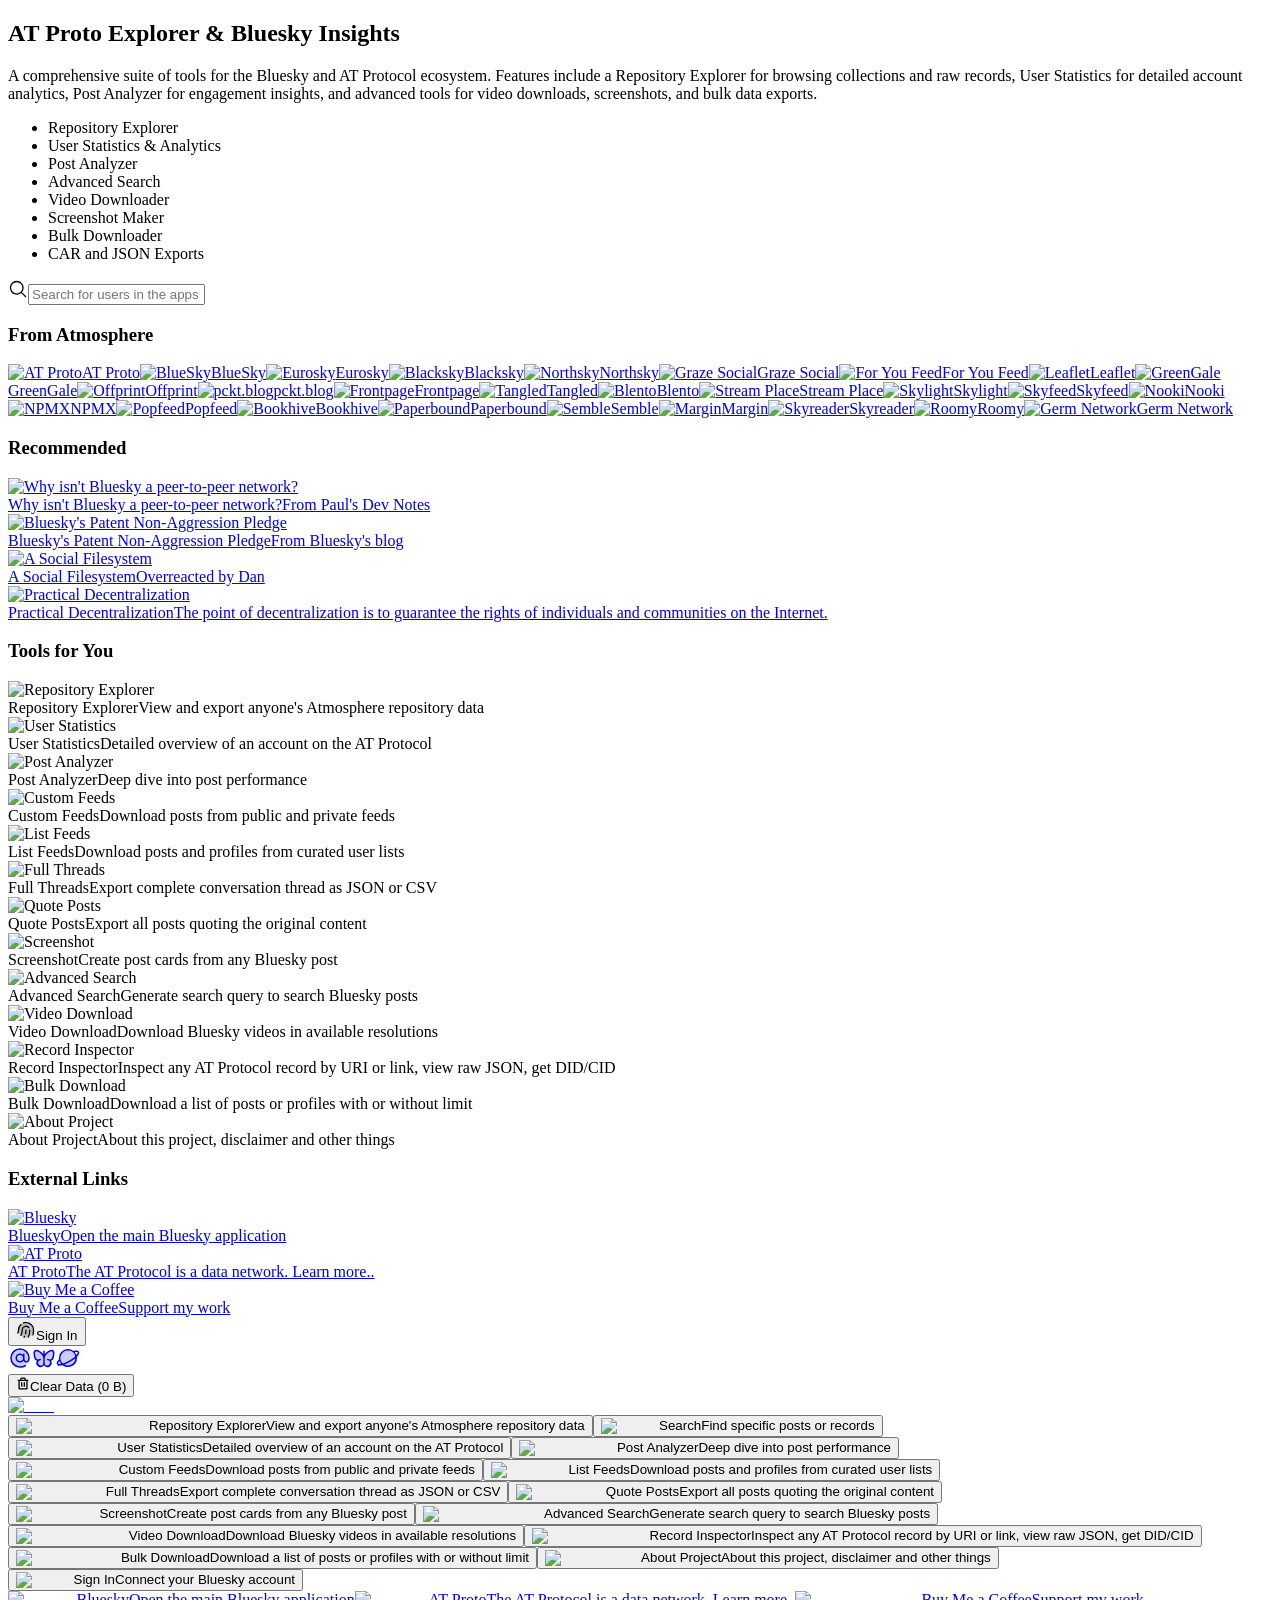
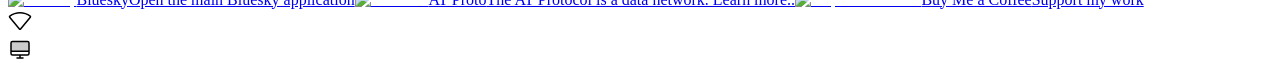
==== commit f7160d24: "Upgraded and integrated a few things Thread reader, record inspector, md +txt downloader, and clear " ====
--- a/index.html
+++ b/index.html
@@ -1 +1 @@
-<!DOCTYPE html><!--uQIh4aS5_DJoYEzyZy5Q8--><html lang="en"><head><meta charSet="utf-8"/><meta name="viewport" content="width=device-width, initial-scale=1"/><link rel="preload" as="image" href="/atproto-explorer/start/pinned/atproto.avif"/><link rel="preload" as="image" href="/atproto-explorer/start/pinned/bluesky.avif"/><link rel="preload" as="image" href="/atproto-explorer/start/pinned/eurosky.avif"/><link rel="preload" as="image" href="/atproto-explorer/start/pinned/blacksky.avif"/><link rel="preload" as="image" href="/atproto-explorer/start/pinned/northsky-social.avif"/><link rel="preload" as="image" href="/atproto-explorer/start/pinned/graze-social.avif"/><link rel="preload" as="image" href="/atproto-explorer/start/pinned/for-you-feed.avif"/><link rel="preload" as="image" href="/atproto-explorer/start/pinned/leaflet.avif"/><link rel="preload" as="image" href="/atproto-explorer/start/pinned/tangled.avif"/><link rel="preload" as="image" href="/atproto-explorer/start/pinned/blento.avif"/><link rel="stylesheet" href="/atproto-explorer/_next/static/chunks/fe3708881b3b9b5d.css" data-precedence="next"/><link rel="stylesheet" href="/atproto-explorer/_next/static/chunks/cabd1676b1b7d437.css" data-precedence="next"/><link rel="stylesheet" href="/atproto-explorer/_next/static/chunks/adef232ec3f18e3a.css" data-precedence="next"/><link rel="preload" as="script" fetchPriority="low" href="/atproto-explorer/_next/static/chunks/58f24896434e2d7c.js"/><script src="/atproto-explorer/_next/static/chunks/806bdb8e4a6a9b95.js" async=""></script><script src="/atproto-explorer/_next/static/chunks/aee6c7720838f8a2.js" async=""></script><script src="/atproto-explorer/_next/static/chunks/6518fafec434d172.js" async=""></script><script src="/atproto-explorer/_next/static/chunks/turbopack-d77286c9abf54eab.js" async=""></script><script src="/atproto-explorer/_next/static/chunks/cb4f3bb3fe4e9a63.js" async=""></script><script src="/atproto-explorer/_next/static/chunks/ff1a16fafef87110.js" async=""></script><script src="/atproto-explorer/_next/static/chunks/d2be314c3ece3fbe.js" async=""></script><script src="/atproto-explorer/_next/static/chunks/e2bb1297460f8cb8.js" async=""></script><script src="/atproto-explorer/_next/static/chunks/66cf3da3802a3345.js" async=""></script><script src="/atproto-explorer/_next/static/chunks/39c042e6629e72e4.js" async=""></script><link rel="preload" href="https://fonts.googleapis.com/css2?family=Google+Sans+Flex:opsz,wght@6..144,1..1000&amp;display=swap" as="style"/><link rel="preload" as="image" href="/atproto-explorer/start/pinned/streamplace.avif"/><link rel="preload" as="image" href="/atproto-explorer/start/pinned/skylight-social.avif"/><link rel="preload" as="image" href="/atproto-explorer/start/pinned/skyfeed.avif"/><link rel="preload" as="image" href="/atproto-explorer/start/pinned/nooki.avif"/><link rel="preload" as="image" href="/atproto-explorer/start/pinned/npmx.avif"/><link rel="preload" as="image" href="/atproto-explorer/start/pinned/popfeed.avif"/><link rel="preload" as="image" href="/atproto-explorer/start/pinned/bookhive.avif"/><link rel="preload" as="image" href="/atproto-explorer/start/pinned/paperbnd.avif"/><link rel="preload" as="image" href="/atproto-explorer/start/pinned/margin.avif"/><link rel="preload" as="image" href="/atproto-explorer/start/pinned/skyreader.avif"/><link rel="preload" as="image" href="/atproto-explorer/start/pinned/roomy.avif"/><link rel="preload" as="image" href="/atproto-explorer/start/pinned/germ-network.avif"/><link rel="preload" as="image" href="https://cdn.bsky.app/img/feed_thumbnail/plain/did:plc:ragtjsm2j2vknwkz3zp4oxrd/bafkreicp4xvtirxgoczpvw3ksrb5v4ougrtri46ezhdvi3i4gkwdih2wc4@jpeg"/><link rel="preload" as="image" href="https://cdn.bsky.app/img/feed_thumbnail/plain/did:plc:z72i7hdynmk6r22z27h6tvur/bafkreif5bxpqjyyjmsqphbuvloo5c7ieqqs54i4wychem2ebvpw7uaxasy@jpeg"/><link rel="preload" as="image" href="https://cdn.bsky.app/img/feed_thumbnail/plain/did:plc:fpruhuo22xkm5o7ttr2ktxdo/bafkreidt3hlid66l3bjmh4l2ep35uw3xafgwljm4up2zvjvkyygggbompm@jpeg"/><link rel="preload" as="image" href="https://cdn.bsky.app/img/feed_thumbnail/plain/did:plc:ragtjsm2j2vknwkz3zp4oxrd/bafkreia6h7vyj6gs3n53m7ncn33f5knpfn27r4n3lsvhyhr6eljnyh4rem@jpeg"/><link rel="preload" as="image" href="/atproto-explorer/taskbar/repo.svg"/><link rel="preload" as="image" href="/atproto-explorer/taskbar/user-stat.svg"/><link rel="preload" as="image" href="/atproto-explorer/taskbar/post-stat.svg"/><link rel="preload" as="image" href="/atproto-explorer/taskbar/feed.svg"/><link rel="preload" as="image" href="/atproto-explorer/taskbar/list.svg"/><link rel="preload" as="image" href="/atproto-explorer/taskbar/threads.svg"/><link rel="preload" as="image" href="/atproto-explorer/taskbar/quote.svg"/><link rel="preload" as="image" href="/atproto-explorer/taskbar/screenshot.svg"/><link rel="preload" as="image" href="/atproto-explorer/taskbar/advanced.svg"/><link rel="preload" as="image" href="/atproto-explorer/taskbar/video.svg"/><link rel="preload" as="image" href="/atproto-explorer/taskbar/post-inspect.svg"/><link rel="preload" as="image" href="/atproto-explorer/taskbar/bulk-download.svg"/><link rel="preload" as="image" href="/atproto-explorer/taskbar/about.svg"/><link rel="preload" as="image" href="/atproto-explorer/taskbar/bsky.svg"/><link rel="preload" as="image" href="/atproto-explorer/taskbar/at.svg"/><link rel="preload" as="image" href="/atproto-explorer/taskbar/bmc.svg"/><link rel="preconnect" href="https://fonts.googleapis.com"/><link rel="preconnect" href="https://fonts.gstatic.com" crossorigin="anonymous"/><link rel="canonical" href="https://romiojoseph.github.io/atproto-explorer"/><title>AT Proto Explorer and Bluesky Insights</title><meta name="description" content="Free AT Proto ecosystem explorer — repository browsing, Bluesky analytics, content exports, video downloads, advanced search, and screenshot tools."/><link rel="manifest" href="/atproto-explorer/manifest.json"/><meta name="robots" content="index, follow"/><meta name="googlebot" content="index, follow, max-video-preview:-1, max-image-preview:large, max-snippet:-1"/><meta property="og:title" content="AT Proto Explorer and Bluesky Insights"/><meta property="og:description" content="Free AT Proto ecosystem explorer — repository browsing, Bluesky analytics, content exports, video downloads, advanced search, and screenshot tools."/><meta property="og:url" content="https://romiojoseph.github.io/atproto-explorer/"/><meta property="og:site_name" content="AT Proto Explorer"/><meta property="og:locale" content="en_US"/><meta property="og:image" content="https://romiojoseph.github.io/atproto-explorer/social-image.png"/><meta property="og:image:width" content="1200"/><meta property="og:image:height" content="630"/><meta property="og:image:alt" content="AT Proto Explorer and Bluesky Insights"/><meta property="og:type" content="website"/><meta name="twitter:card" content="summary_large_image"/><meta name="twitter:title" content="AT Proto Explorer and Bluesky Insights"/><meta name="twitter:description" content="Free AT Proto ecosystem explorer — repository browsing, Bluesky analytics, content exports, video downloads, advanced search, and screenshot tools."/><meta name="twitter:image" content="https://romiojoseph.github.io/atproto-explorer/social-image.png"/><link rel="shortcut icon" href="/atproto-explorer/favicon.svg"/><link rel="icon" href="/atproto-explorer/favicon.svg"/><link rel="apple-touch-icon" href="/atproto-explorer/favicon.svg"/><link href="https://fonts.googleapis.com/css2?family=Google+Sans+Flex:opsz,wght@6..144,1..1000&amp;display=swap" rel="stylesheet"/><script type="application/ld+json">{"@context":"https://schema.org","@type":"WebApplication","name":"AT Proto Explorer","alternateName":"Bluesky Insights","url":"https://romiojoseph.github.io/atproto-explorer","description":"Free AT Proto ecosystem explorer — repository browsing, Bluesky analytics, content exports, video downloads, advanced search, and screenshot tools.","applicationCategory":"Utility","operatingSystem":"All","featureList":["Repository Explorer","User Statistics","Post Analyzer","Video Downloader","Advanced Search","Screenshot Maker","Bulk Downloader","Data Export (JSON, CAR)"]}</script><script src="/atproto-explorer/_next/static/chunks/a6dad97d9634a72d.js" noModule=""></script></head><body><div hidden=""><!--$--><!--/$--></div><main class="page-module___8aEwW__main"><section class="page-module___8aEwW__desktop"><div class="sr-only"><h1>AT Proto Explorer &amp; Bluesky Insights</h1><p>A comprehensive suite of tools for the Bluesky and AT Protocol ecosystem. Features include a Repository Explorer for browsing collections and raw records, User Statistics for detailed account analytics, Post Analyzer for engagement insights, and advanced tools for video downloads, screenshots, and bulk data exports.</p><nav><ul><li>Repository Explorer</li><li>User Statistics &amp; Analytics</li><li>Post Analyzer</li><li>Advanced Search</li><li>Video Downloader</li><li>Screenshot Maker</li><li>Bulk Downloader</li><li>CAR and JSON Exports</li></ul></nav></div><div class="page-module___8aEwW__windowContainer"></div></section><div class="SearchWindow-module__NurYlW__overlay "><div class="SearchWindow-module__NurYlW__searchHeader"><div class="SearchWindow-module__NurYlW__searchInputWrapper"><svg xmlns="http://www.w3.org/2000/svg" width="20" height="20" fill="currentColor" viewBox="0 0 256 256" class="SearchWindow-module__NurYlW__searchIcon"><path d="M229.66,218.34l-50.07-50.06a88.11,88.11,0,1,0-11.31,11.31l50.06,50.07a8,8,0,0,0,11.32-11.32ZM40,112a72,72,0,1,1,72,72A72.08,72.08,0,0,1,40,112Z"></path></svg><input type="text" class="SearchWindow-module__NurYlW__searchInput" placeholder="Search for users in the apps built on Atmosphere" value=""/></div></div><div class="SearchWindow-module__NurYlW__content"><div class="SearchWindow-module__NurYlW__pinnedSection"><div class="SearchWindow-module__NurYlW__sectionHeader"><h3>From Atmosphere</h3></div><div class="SearchWindow-module__NurYlW__pinnedGrid"><a href="https://atproto.com/" class="SearchWindow-module__NurYlW__pinnedItem" target="_blank" rel="noopener noreferrer"><img src="/atproto-explorer/start/pinned/atproto.avif" alt="AT Proto" class="SearchWindow-module__NurYlW__pinnedIconImg"/><span class="SearchWindow-module__NurYlW__pinnedName">AT Proto</span></a><a href="https://bsky.app" class="SearchWindow-module__NurYlW__pinnedItem" target="_blank" rel="noopener noreferrer"><img src="/atproto-explorer/start/pinned/bluesky.avif" alt="BlueSky" class="SearchWindow-module__NurYlW__pinnedIconImg"/><span class="SearchWindow-module__NurYlW__pinnedName">BlueSky</span></a><a href="https://www.eurosky.tech/register/" class="SearchWindow-module__NurYlW__pinnedItem" target="_blank" rel="noopener noreferrer"><img src="/atproto-explorer/start/pinned/eurosky.avif" alt="Eurosky" class="SearchWindow-module__NurYlW__pinnedIconImg"/><span class="SearchWindow-module__NurYlW__pinnedName">Eurosky</span></a><a href="https://blackskyweb.xyz/" class="SearchWindow-module__NurYlW__pinnedItem" target="_blank" rel="noopener noreferrer"><img src="/atproto-explorer/start/pinned/blacksky.avif" alt="Blacksky" class="SearchWindow-module__NurYlW__pinnedIconImg"/><span class="SearchWindow-module__NurYlW__pinnedName">Blacksky</span></a><a href="https://northskysocial.com/" class="SearchWindow-module__NurYlW__pinnedItem" target="_blank" rel="noopener noreferrer"><img src="/atproto-explorer/start/pinned/northsky-social.avif" alt="Northsky" class="SearchWindow-module__NurYlW__pinnedIconImg"/><span class="SearchWindow-module__NurYlW__pinnedName">Northsky</span></a><a href="https://www.graze.social/" class="SearchWindow-module__NurYlW__pinnedItem" target="_blank" rel="noopener noreferrer"><img src="/atproto-explorer/start/pinned/graze-social.avif" alt="Graze Social" class="SearchWindow-module__NurYlW__pinnedIconImg"/><span class="SearchWindow-module__NurYlW__pinnedName">Graze Social</span></a><a href="https://bsky.app/profile/spacecowboy17.bsky.social/feed/for-you" class="SearchWindow-module__NurYlW__pinnedItem" target="_blank" rel="noopener noreferrer"><img src="/atproto-explorer/start/pinned/for-you-feed.avif" alt="For You Feed" class="SearchWindow-module__NurYlW__pinnedIconImg"/><span class="SearchWindow-module__NurYlW__pinnedName">For You Feed</span></a><a href="https://leaflet.pub/home" class="SearchWindow-module__NurYlW__pinnedItem" target="_blank" rel="noopener noreferrer"><img src="/atproto-explorer/start/pinned/leaflet.avif" alt="Leaflet" class="SearchWindow-module__NurYlW__pinnedIconImg"/><span class="SearchWindow-module__NurYlW__pinnedName">Leaflet</span></a><a href="https://tangled.org/" class="SearchWindow-module__NurYlW__pinnedItem" target="_blank" rel="noopener noreferrer"><img src="/atproto-explorer/start/pinned/tangled.avif" alt="Tangled" class="SearchWindow-module__NurYlW__pinnedIconImg"/><span class="SearchWindow-module__NurYlW__pinnedName">Tangled</span></a><a href="https://blento.app/" class="SearchWindow-module__NurYlW__pinnedItem" target="_blank" rel="noopener noreferrer"><img src="/atproto-explorer/start/pinned/blento.avif" alt="Blento" class="SearchWindow-module__NurYlW__pinnedIconImg"/><span class="SearchWindow-module__NurYlW__pinnedName">Blento</span></a><a href="https://stream.place/" class="SearchWindow-module__NurYlW__pinnedItem" target="_blank" rel="noopener noreferrer"><img src="/atproto-explorer/start/pinned/streamplace.avif" alt="Stream Place" class="SearchWindow-module__NurYlW__pinnedIconImg"/><span class="SearchWindow-module__NurYlW__pinnedName">Stream Place</span></a><a href="https://skylight.social/" class="SearchWindow-module__NurYlW__pinnedItem" target="_blank" rel="noopener noreferrer"><img src="/atproto-explorer/start/pinned/skylight-social.avif" alt="Skylight" class="SearchWindow-module__NurYlW__pinnedIconImg"/><span class="SearchWindow-module__NurYlW__pinnedName">Skylight</span></a><a href="https://skyfeed.app/" class="SearchWindow-module__NurYlW__pinnedItem" target="_blank" rel="noopener noreferrer"><img src="/atproto-explorer/start/pinned/skyfeed.avif" alt="Skyfeed" class="SearchWindow-module__NurYlW__pinnedIconImg"/><span class="SearchWindow-module__NurYlW__pinnedName">Skyfeed</span></a><a href="https://nooki.me/" class="SearchWindow-module__NurYlW__pinnedItem" target="_blank" rel="noopener noreferrer"><img src="/atproto-explorer/start/pinned/nooki.avif" alt="Nooki" class="SearchWindow-module__NurYlW__pinnedIconImg"/><span class="SearchWindow-module__NurYlW__pinnedName">Nooki</span></a><a href="https://npmx.dev/" class="SearchWindow-module__NurYlW__pinnedItem" target="_blank" rel="noopener noreferrer"><img src="/atproto-explorer/start/pinned/npmx.avif" alt="NPMX" class="SearchWindow-module__NurYlW__pinnedIconImg"/><span class="SearchWindow-module__NurYlW__pinnedName">NPMX</span></a><a href="https://popfeed.social/" class="SearchWindow-module__NurYlW__pinnedItem" target="_blank" rel="noopener noreferrer"><img src="/atproto-explorer/start/pinned/popfeed.avif" alt="Popfeed" class="SearchWindow-module__NurYlW__pinnedIconImg"/><span class="SearchWindow-module__NurYlW__pinnedName">Popfeed</span></a><a href="https://bookhive.buzz/" class="SearchWindow-module__NurYlW__pinnedItem" target="_blank" rel="noopener noreferrer"><img src="/atproto-explorer/start/pinned/bookhive.avif" alt="Bookhive" class="SearchWindow-module__NurYlW__pinnedIconImg"/><span class="SearchWindow-module__NurYlW__pinnedName">Bookhive</span></a><a href="https://paperbnd.popfeed.social/" class="SearchWindow-module__NurYlW__pinnedItem" target="_blank" rel="noopener noreferrer"><img src="/atproto-explorer/start/pinned/paperbnd.avif" alt="Paperbound" class="SearchWindow-module__NurYlW__pinnedIconImg"/><span class="SearchWindow-module__NurYlW__pinnedName">Paperbound</span></a><a href="https://margin.at/home" class="SearchWindow-module__NurYlW__pinnedItem" target="_blank" rel="noopener noreferrer"><img src="/atproto-explorer/start/pinned/margin.avif" alt="Margin" class="SearchWindow-module__NurYlW__pinnedIconImg"/><span class="SearchWindow-module__NurYlW__pinnedName">Margin</span></a><a href="https://skyreader.app/" class="SearchWindow-module__NurYlW__pinnedItem" target="_blank" rel="noopener noreferrer"><img src="/atproto-explorer/start/pinned/skyreader.avif" alt="Skyreader" class="SearchWindow-module__NurYlW__pinnedIconImg"/><span class="SearchWindow-module__NurYlW__pinnedName">Skyreader</span></a><a href="https://a.roomy.space/" class="SearchWindow-module__NurYlW__pinnedItem" target="_blank" rel="noopener noreferrer"><img src="/atproto-explorer/start/pinned/roomy.avif" alt="Roomy" class="SearchWindow-module__NurYlW__pinnedIconImg"/><span class="SearchWindow-module__NurYlW__pinnedName">Roomy</span></a><a href="https://www.germnetwork.com/" class="SearchWindow-module__NurYlW__pinnedItem" target="_blank" rel="noopener noreferrer"><img src="/atproto-explorer/start/pinned/germ-network.avif" alt="Germ Network" class="SearchWindow-module__NurYlW__pinnedIconImg"/><span class="SearchWindow-module__NurYlW__pinnedName">Germ Network</span></a></div></div><div><div class="SearchWindow-module__NurYlW__sectionHeader"><h3>Recommended</h3></div><div class="SearchWindow-module__NurYlW__recommendedGrid"><a href="https://www.pfrazee.com/blog/why-not-p2p" class="SearchWindow-module__NurYlW__recommendedItem" target="_blank" rel="noopener noreferrer"><img src="https://cdn.bsky.app/img/feed_thumbnail/plain/did:plc:ragtjsm2j2vknwkz3zp4oxrd/bafkreicp4xvtirxgoczpvw3ksrb5v4ougrtri46ezhdvi3i4gkwdih2wc4@jpeg" alt="Why isn&#x27;t Bluesky a peer-to-peer network?" class="SearchWindow-module__NurYlW__recommendedIconImg"/><div class="SearchWindow-module__NurYlW__recommendedInfo"><span class="SearchWindow-module__NurYlW__recommendedName">Why isn&#x27;t Bluesky a peer-to-peer network?</span><span class="SearchWindow-module__NurYlW__recommendedDesc">From Paul&#x27;s Dev Notes</span></div></a><a href="https://bsky.social/about/blog/10-01-2025-patent-pledge" class="SearchWindow-module__NurYlW__recommendedItem" target="_blank" rel="noopener noreferrer"><img src="https://cdn.bsky.app/img/feed_thumbnail/plain/did:plc:z72i7hdynmk6r22z27h6tvur/bafkreif5bxpqjyyjmsqphbuvloo5c7ieqqs54i4wychem2ebvpw7uaxasy@jpeg" alt="Bluesky&#x27;s Patent Non-Aggression Pledge" class="SearchWindow-module__NurYlW__recommendedIconImg"/><div class="SearchWindow-module__NurYlW__recommendedInfo"><span class="SearchWindow-module__NurYlW__recommendedName">Bluesky&#x27;s Patent Non-Aggression Pledge</span><span class="SearchWindow-module__NurYlW__recommendedDesc">From Bluesky&#x27;s blog</span></div></a><a href="https://overreacted.io/a-social-filesystem/" class="SearchWindow-module__NurYlW__recommendedItem" target="_blank" rel="noopener noreferrer"><img src="https://cdn.bsky.app/img/feed_thumbnail/plain/did:plc:fpruhuo22xkm5o7ttr2ktxdo/bafkreidt3hlid66l3bjmh4l2ep35uw3xafgwljm4up2zvjvkyygggbompm@jpeg" alt="A Social Filesystem" class="SearchWindow-module__NurYlW__recommendedIconImg"/><div class="SearchWindow-module__NurYlW__recommendedInfo"><span class="SearchWindow-module__NurYlW__recommendedName">A Social Filesystem</span><span class="SearchWindow-module__NurYlW__recommendedDesc">Overreacted by Dan</span></div></a><a href="https://www.pfrazee.com/blog/practical-decentralization" class="SearchWindow-module__NurYlW__recommendedItem" target="_blank" rel="noopener noreferrer"><img src="https://cdn.bsky.app/img/feed_thumbnail/plain/did:plc:ragtjsm2j2vknwkz3zp4oxrd/bafkreia6h7vyj6gs3n53m7ncn33f5knpfn27r4n3lsvhyhr6eljnyh4rem@jpeg" alt="Practical Decentralization" class="SearchWindow-module__NurYlW__recommendedIconImg"/><div class="SearchWindow-module__NurYlW__recommendedInfo"><span class="SearchWindow-module__NurYlW__recommendedName">Practical Decentralization</span><span class="SearchWindow-module__NurYlW__recommendedDesc">The point of decentralization is to guarantee the rights of individuals and communities on the Internet.</span></div></a></div></div><div class="SearchWindow-module__NurYlW__appsSection"><div class="SearchWindow-module__NurYlW__sectionHeader"><h3>Tools for You</h3></div><div class="SearchWindow-module__NurYlW__appsGrid"><div class="SearchWindow-module__NurYlW__appItem"><img src="/atproto-explorer/taskbar/repo.svg" alt="Repository Explorer" class="SearchWindow-module__NurYlW__appIcon"/><div class="SearchWindow-module__NurYlW__appInfo"><span class="SearchWindow-module__NurYlW__appName">Repository Explorer</span><span class="SearchWindow-module__NurYlW__appDesc">View and export anyone&#x27;s Atmosphere repository data</span></div></div><div class="SearchWindow-module__NurYlW__appItem"><img src="/atproto-explorer/taskbar/user-stat.svg" alt="User Statistics" class="SearchWindow-module__NurYlW__appIcon"/><div class="SearchWindow-module__NurYlW__appInfo"><span class="SearchWindow-module__NurYlW__appName">User Statistics</span><span class="SearchWindow-module__NurYlW__appDesc">Detailed overview of an account on the AT Protocol</span></div></div><div class="SearchWindow-module__NurYlW__appItem"><img src="/atproto-explorer/taskbar/post-stat.svg" alt="Post Analyzer" class="SearchWindow-module__NurYlW__appIcon"/><div class="SearchWindow-module__NurYlW__appInfo"><span class="SearchWindow-module__NurYlW__appName">Post Analyzer</span><span class="SearchWindow-module__NurYlW__appDesc">Deep dive into post performance</span></div></div><div class="SearchWindow-module__NurYlW__appItem"><img src="/atproto-explorer/taskbar/feed.svg" alt="Custom Feeds" class="SearchWindow-module__NurYlW__appIcon"/><div class="SearchWindow-module__NurYlW__appInfo"><span class="SearchWindow-module__NurYlW__appName">Custom Feeds</span><span class="SearchWindow-module__NurYlW__appDesc">Download posts from public and private feeds</span></div></div><div class="SearchWindow-module__NurYlW__appItem"><img src="/atproto-explorer/taskbar/list.svg" alt="List Feeds" class="SearchWindow-module__NurYlW__appIcon"/><div class="SearchWindow-module__NurYlW__appInfo"><span class="SearchWindow-module__NurYlW__appName">List Feeds</span><span class="SearchWindow-module__NurYlW__appDesc">Download posts and profiles from curated user lists</span></div></div><div class="SearchWindow-module__NurYlW__appItem"><img src="/atproto-explorer/taskbar/threads.svg" alt="Full Threads" class="SearchWindow-module__NurYlW__appIcon"/><div class="SearchWindow-module__NurYlW__appInfo"><span class="SearchWindow-module__NurYlW__appName">Full Threads</span><span class="SearchWindow-module__NurYlW__appDesc">Export complete conversation thread as JSON or CSV</span></div></div><div class="SearchWindow-module__NurYlW__appItem"><img src="/atproto-explorer/taskbar/quote.svg" alt="Quote Posts" class="SearchWindow-module__NurYlW__appIcon"/><div class="SearchWindow-module__NurYlW__appInfo"><span class="SearchWindow-module__NurYlW__appName">Quote Posts</span><span class="SearchWindow-module__NurYlW__appDesc">Export all posts quoting the original content</span></div></div><div class="SearchWindow-module__NurYlW__appItem"><img src="/atproto-explorer/taskbar/screenshot.svg" alt="Screenshot" class="SearchWindow-module__NurYlW__appIcon"/><div class="SearchWindow-module__NurYlW__appInfo"><span class="SearchWindow-module__NurYlW__appName">Screenshot</span><span class="SearchWindow-module__NurYlW__appDesc">Create post cards from any Bluesky post</span></div></div><div class="SearchWindow-module__NurYlW__appItem"><img src="/atproto-explorer/taskbar/advanced.svg" alt="Advanced Search" class="SearchWindow-module__NurYlW__appIcon"/><div class="SearchWindow-module__NurYlW__appInfo"><span class="SearchWindow-module__NurYlW__appName">Advanced Search</span><span class="SearchWindow-module__NurYlW__appDesc">Generate search query to search Bluesky posts</span></div></div><div class="SearchWindow-module__NurYlW__appItem"><img src="/atproto-explorer/taskbar/video.svg" alt="Video Download" class="SearchWindow-module__NurYlW__appIcon"/><div class="SearchWindow-module__NurYlW__appInfo"><span class="SearchWindow-module__NurYlW__appName">Video Download</span><span class="SearchWindow-module__NurYlW__appDesc">Download Bluesky videos in available resolutions</span></div></div><div class="SearchWindow-module__NurYlW__appItem"><img src="/atproto-explorer/taskbar/post-inspect.svg" alt="Post Inspector" class="SearchWindow-module__NurYlW__appIcon"/><div class="SearchWindow-module__NurYlW__appInfo"><span class="SearchWindow-module__NurYlW__appName">Post Inspector</span><span class="SearchWindow-module__NurYlW__appDesc">View and download post JSON, get DID, CID, AT URI etc</span></div></div><div class="SearchWindow-module__NurYlW__appItem"><img src="/atproto-explorer/taskbar/bulk-download.svg" alt="Bulk Download" class="SearchWindow-module__NurYlW__appIcon"/><div class="SearchWindow-module__NurYlW__appInfo"><span class="SearchWindow-module__NurYlW__appName">Bulk Download</span><span class="SearchWindow-module__NurYlW__appDesc">Download a list of posts or profiles with or without limit</span></div></div><div class="SearchWindow-module__NurYlW__appItem"><img src="/atproto-explorer/taskbar/about.svg" alt="About Project" class="SearchWindow-module__NurYlW__appIcon"/><div class="SearchWindow-module__NurYlW__appInfo"><span class="SearchWindow-module__NurYlW__appName">About Project</span><span class="SearchWindow-module__NurYlW__appDesc">About this project, disclaimer and other things </span></div></div></div></div><div class="SearchWindow-module__NurYlW__appsSection"><div class="SearchWindow-module__NurYlW__sectionHeader"><h3>External Links</h3></div><div class="SearchWindow-module__NurYlW__appsGrid"><a href="https://bsky.app" target="_blank" rel="noopener noreferrer" class="SearchWindow-module__NurYlW__appItem"><img src="/atproto-explorer/taskbar/bsky.svg" alt="Bluesky" class="SearchWindow-module__NurYlW__appIcon"/><div class="SearchWindow-module__NurYlW__appInfo"><span class="SearchWindow-module__NurYlW__appName">Bluesky</span><span class="SearchWindow-module__NurYlW__appDesc">Open the main Bluesky application</span></div></a><a href="https://atproto.com" target="_blank" rel="noopener noreferrer" class="SearchWindow-module__NurYlW__appItem"><img src="/atproto-explorer/taskbar/at.svg" alt="AT Proto" class="SearchWindow-module__NurYlW__appIcon"/><div class="SearchWindow-module__NurYlW__appInfo"><span class="SearchWindow-module__NurYlW__appName">AT Proto</span><span class="SearchWindow-module__NurYlW__appDesc">The AT Protocol is a data network. Learn more..</span></div></a><a href="https://buymeacoffee.com/romiojoseph" target="_blank" rel="noopener noreferrer" class="SearchWindow-module__NurYlW__appItem"><img src="/atproto-explorer/taskbar/bmc.svg" alt="Buy Me a Coffee" class="SearchWindow-module__NurYlW__appIcon"/><div class="SearchWindow-module__NurYlW__appInfo"><span class="SearchWindow-module__NurYlW__appName">Buy Me a Coffee</span><span class="SearchWindow-module__NurYlW__appDesc">Support my work</span></div></a></div></div></div><div class="SearchWindow-module__NurYlW__footer"><button class="SearchWindow-module__NurYlW__signInBtn"><svg xmlns="http://www.w3.org/2000/svg" width="20" height="20" fill="currentColor" viewBox="0 0 256 256"><path d="M224,128a96,96,0,1,1-96-96A96,96,0,0,1,224,128Z" opacity="0.2"></path><path d="M184,128a246.64,246.64,0,0,1-18.54,94.24,8,8,0,0,1-7.4,5,8.19,8.19,0,0,1-3-.6,8,8,0,0,1-4.36-10.45A230.67,230.67,0,0,0,168,128a8,8,0,0,1,16,0ZM128,88a40.06,40.06,0,0,1,29.81,13.33,8,8,0,1,0,11.92-10.67A56,56,0,0,0,72,128a136.06,136.06,0,0,1-17,65.85,8,8,0,1,0,14,7.76A152.14,152.14,0,0,0,88,128,40,40,0,0,1,128,88Zm0-64a103.75,103.75,0,0,0-34.67,5.92A8,8,0,0,0,98.67,45,88.05,88.05,0,0,1,216,128a281.31,281.31,0,0,1-6.94,62.23,8,8,0,0,0,6,9.57,7.77,7.77,0,0,0,1.78.2,8,8,0,0,0,7.8-6.23A298.11,298.11,0,0,0,232,128,104.11,104.11,0,0,0,128,24ZM69.31,62.42A8,8,0,1,0,58.64,50.49,104.16,104.16,0,0,0,24,128a87.29,87.29,0,0,1-8,36.66,8,8,0,0,0,14.54,6.68A103.17,103.17,0,0,0,40,128,88.13,88.13,0,0,1,69.31,62.42Zm44.58,138.32a8,8,0,0,0-10.6,3.93c-1.93,4.2-4.05,8.39-6.3,12.44A8,8,0,0,0,100.11,228a7.88,7.88,0,0,0,3.87,1,8,8,0,0,0,7-4.12c2.44-4.41,4.74-9,6.84-13.52A8,8,0,0,0,113.89,200.74ZM128,120a8,8,0,0,0-8,8,185.07,185.07,0,0,1-5.79,46,8,8,0,0,0,5.75,9.74,8.12,8.12,0,0,0,2,.25,8,8,0,0,0,7.74-6,200.68,200.68,0,0,0,6.3-50A8,8,0,0,0,128,120Z"></path></svg>Sign In</button><div class="SearchWindow-module__NurYlW__footerActions"><a href="https://atproto.com/" target="_blank" rel="noopener noreferrer" class="SearchWindow-module__NurYlW__footerActionBtn" title="Power"><svg xmlns="http://www.w3.org/2000/svg" width="24" height="24" fill="currentColor" viewBox="0 0 256 256"><path d="M224,128a96,96,0,1,1-96-96A96,96,0,0,1,224,128Z" opacity="0.2"></path><path d="M128,24a104,104,0,0,0,0,208c21.51,0,44.1-6.48,60.43-17.33a8,8,0,0,0-8.86-13.33C166,210.38,146.21,216,128,216a88,88,0,1,1,88-88c0,26.45-10.88,32-20,32s-20-5.55-20-32V88a8,8,0,0,0-16,0v4.26a48,48,0,1,0,5.93,65.1c6,12,16.35,18.64,30.07,18.64,22.54,0,36-17.94,36-48A104.11,104.11,0,0,0,128,24Zm0,136a32,32,0,1,1,32-32A32,32,0,0,1,128,160Z"></path></svg></a><a href="https://bsky.app/" target="_blank" rel="noopener noreferrer" class="SearchWindow-module__NurYlW__footerActionBtn" title="Settings"><svg xmlns="http://www.w3.org/2000/svg" width="24" height="24" fill="currentColor" viewBox="0 0 256 256"><path d="M224,128a96,96,0,1,1-96-96A96,96,0,0,1,224,128Z" opacity="0.2"></path><path d="M128,24A104,104,0,1,0,232,128,104.11,104.11,0,0,0,128,24Zm0,192a88,88,0,1,1,88-88A88.1,88.1,0,0,1,128,216Zm48-88a8,8,0,0,1-8,8H136v32a8,8,0,0,1-16,0V136H88a8,8,0,0,1,0-16h32V88a8,8,0,0,1,16,0v32h32A8,8,0,0,1,176,128Z"></path></svg></a><a href="https://romiojoseph.github.io/new-horizons/" target="_blank" rel="noopener noreferrer" class="SearchWindow-module__NurYlW__footerActionBtn" title="Power"><svg xmlns="http://www.w3.org/2000/svg" width="24" height="24" fill="currentColor" viewBox="0 0 256 256"><path d="M216,128a88,88,0,1,1-88-88A88,88,0,0,1,216,128Z" opacity="0.2"></path><path d="M245.11,60.68c-7.65-13.19-27.84-16.16-58.5-8.66A95.93,95.93,0,0,0,32,128a98,98,0,0,0,.78,12.31C5.09,169,5.49,186,10.9,195.32,16,204.16,26.64,208,40.64,208a124.11,124.11,0,0,0,28.79-4A95.93,95.93,0,0,0,224,128a97.08,97.08,0,0,0-.77-12.25c12.5-13,20.82-25.35,23.65-35.92C248.83,72.51,248.24,66.07,245.11,60.68ZM128,48a80.11,80.11,0,0,1,78,62.2c-17.06,16.06-40.15,32.53-62.07,45.13C116.38,171.14,92.48,181,73.42,186.4A79.94,79.94,0,0,1,128,48ZM24.74,187.29c-1.46-2.51-.65-7.24,2.22-13a79.05,79.05,0,0,1,10.29-15.05,96,96,0,0,0,18,31.32C38,193.46,27.24,191.61,24.74,187.29ZM128,208a79.45,79.45,0,0,1-38.56-9.94,370,370,0,0,0,62.43-28.86c21.58-12.39,40.68-25.82,56.07-39.08A80.07,80.07,0,0,1,128,208ZM231.42,75.69c-1.7,6.31-6.19,13.53-12.63,21.13a95.69,95.69,0,0,0-18-31.35c14.21-2.35,27.37-2.17,30.5,3.24C232.19,70.28,232.24,72.63,231.42,75.69Z"></path></svg></a></div></div></div><div class="Taskbar-module__gjB6Va__taskbarContainer "><div class="Taskbar-module__gjB6Va__leftEnd"><a href="https://romiojoseph.github.io/bluesky/" target="_blank" rel="noopener noreferrer" class="Taskbar-module__gjB6Va__startBtn"><img alt="Start" loading="lazy" width="24" height="24" decoding="async" data-nimg="1" class="Taskbar-module__gjB6Va__startIcon" style="color:transparent" src="/atproto-explorer/taskbar/more.svg"/></a></div><div class="Taskbar-module__gjB6Va__taskbarWrapper"><div class="Taskbar-module__gjB6Va__taskbar"><button class="Taskbar-module__gjB6Va__iconBtn undefined "><img alt="Repository Explorer" loading="lazy" width="26" height="26" decoding="async" data-nimg="1" style="color:transparent" src="/atproto-explorer/taskbar/repo.svg"/><span class="Taskbar-module__gjB6Va__tooltip"><span class="Taskbar-module__gjB6Va__tooltipLabel">Repository Explorer</span><span class="Taskbar-module__gjB6Va__tooltipDesc">View and export anyone&#x27;s Atmosphere repository data</span></span></button><button class="Taskbar-module__gjB6Va__iconBtn undefined"><img alt="Search" loading="lazy" width="26" height="26" decoding="async" data-nimg="1" style="color:transparent" src="/atproto-explorer/taskbar/search.svg"/><span class="Taskbar-module__gjB6Va__tooltip"><span class="Taskbar-module__gjB6Va__tooltipLabel">Search</span><span class="Taskbar-module__gjB6Va__tooltipDesc">Find specific posts or records</span></span></button><button class="Taskbar-module__gjB6Va__iconBtn undefined "><img alt="User Statistics" loading="lazy" width="26" height="26" decoding="async" data-nimg="1" style="color:transparent" src="/atproto-explorer/taskbar/user-stat.svg"/><span class="Taskbar-module__gjB6Va__tooltip"><span class="Taskbar-module__gjB6Va__tooltipLabel">User Statistics</span><span class="Taskbar-module__gjB6Va__tooltipDesc">Detailed overview of an account on the AT Protocol</span></span></button><button class="Taskbar-module__gjB6Va__iconBtn undefined "><img alt="Post Analyzer" loading="lazy" width="26" height="26" decoding="async" data-nimg="1" style="color:transparent" src="/atproto-explorer/taskbar/post-stat.svg"/><span class="Taskbar-module__gjB6Va__tooltip"><span class="Taskbar-module__gjB6Va__tooltipLabel">Post Analyzer</span><span class="Taskbar-module__gjB6Va__tooltipDesc">Deep dive into post performance</span></span></button><button class="Taskbar-module__gjB6Va__iconBtn undefined "><img alt="Custom Feeds" loading="lazy" width="26" height="26" decoding="async" data-nimg="1" style="color:transparent" src="/atproto-explorer/taskbar/feed.svg"/><span class="Taskbar-module__gjB6Va__tooltip"><span class="Taskbar-module__gjB6Va__tooltipLabel">Custom Feeds</span><span class="Taskbar-module__gjB6Va__tooltipDesc">Download posts from public and private feeds</span></span></button><button class="Taskbar-module__gjB6Va__iconBtn undefined "><img alt="List Feeds" loading="lazy" width="26" height="26" decoding="async" data-nimg="1" style="color:transparent" src="/atproto-explorer/taskbar/list.svg"/><span class="Taskbar-module__gjB6Va__tooltip"><span class="Taskbar-module__gjB6Va__tooltipLabel">List Feeds</span><span class="Taskbar-module__gjB6Va__tooltipDesc">Download posts and profiles from curated user lists</span></span></button><button class="Taskbar-module__gjB6Va__iconBtn undefined "><img alt="Full Threads" loading="lazy" width="26" height="26" decoding="async" data-nimg="1" style="color:transparent" src="/atproto-explorer/taskbar/threads.svg"/><span class="Taskbar-module__gjB6Va__tooltip"><span class="Taskbar-module__gjB6Va__tooltipLabel">Full Threads</span><span class="Taskbar-module__gjB6Va__tooltipDesc">Export complete conversation thread as JSON or CSV</span></span></button><button class="Taskbar-module__gjB6Va__iconBtn undefined "><img alt="Quote Posts" loading="lazy" width="26" height="26" decoding="async" data-nimg="1" style="color:transparent" src="/atproto-explorer/taskbar/quote.svg"/><span class="Taskbar-module__gjB6Va__tooltip"><span class="Taskbar-module__gjB6Va__tooltipLabel">Quote Posts</span><span class="Taskbar-module__gjB6Va__tooltipDesc">Export all posts quoting the original content</span></span></button><button class="Taskbar-module__gjB6Va__iconBtn undefined "><img alt="Screenshot" loading="lazy" width="26" height="26" decoding="async" data-nimg="1" style="color:transparent" src="/atproto-explorer/taskbar/screenshot.svg"/><span class="Taskbar-module__gjB6Va__tooltip"><span class="Taskbar-module__gjB6Va__tooltipLabel">Screenshot</span><span class="Taskbar-module__gjB6Va__tooltipDesc">Create post cards from any Bluesky post</span></span></button><button class="Taskbar-module__gjB6Va__iconBtn undefined "><img alt="Advanced Search" loading="lazy" width="26" height="26" decoding="async" data-nimg="1" style="color:transparent" src="/atproto-explorer/taskbar/advanced.svg"/><span class="Taskbar-module__gjB6Va__tooltip"><span class="Taskbar-module__gjB6Va__tooltipLabel">Advanced Search</span><span class="Taskbar-module__gjB6Va__tooltipDesc">Generate search query to search Bluesky posts</span></span></button><button class="Taskbar-module__gjB6Va__iconBtn undefined "><img alt="Video Download" loading="lazy" width="26" height="26" decoding="async" data-nimg="1" style="color:transparent" src="/atproto-explorer/taskbar/video.svg"/><span class="Taskbar-module__gjB6Va__tooltip"><span class="Taskbar-module__gjB6Va__tooltipLabel">Video Download</span><span class="Taskbar-module__gjB6Va__tooltipDesc">Download Bluesky videos in available resolutions</span></span></button><button class="Taskbar-module__gjB6Va__iconBtn undefined "><img alt="Post Inspector" loading="lazy" width="26" height="26" decoding="async" data-nimg="1" style="color:transparent" src="/atproto-explorer/taskbar/post-inspect.svg"/><span class="Taskbar-module__gjB6Va__tooltip"><span class="Taskbar-module__gjB6Va__tooltipLabel">Post Inspector</span><span class="Taskbar-module__gjB6Va__tooltipDesc">View and download post JSON, get DID, CID, AT URI etc</span></span></button><button class="Taskbar-module__gjB6Va__iconBtn undefined "><img alt="Bulk Download" loading="lazy" width="26" height="26" decoding="async" data-nimg="1" style="color:transparent" src="/atproto-explorer/taskbar/bulk-download.svg"/><span class="Taskbar-module__gjB6Va__tooltip"><span class="Taskbar-module__gjB6Va__tooltipLabel">Bulk Download</span><span class="Taskbar-module__gjB6Va__tooltipDesc">Download a list of posts or profiles with or without limit</span></span></button><button class="Taskbar-module__gjB6Va__iconBtn undefined "><img alt="About Project" loading="lazy" width="26" height="26" decoding="async" data-nimg="1" style="color:transparent" src="/atproto-explorer/taskbar/about.svg"/><span class="Taskbar-module__gjB6Va__tooltip"><span class="Taskbar-module__gjB6Va__tooltipLabel">About Project</span><span class="Taskbar-module__gjB6Va__tooltipDesc">About this project, disclaimer and other things </span></span></button><div class="Taskbar-module__gjB6Va__separator"></div><button class="Taskbar-module__gjB6Va__iconBtn undefined undefined"><img alt="Sign In" loading="lazy" width="26" height="26" decoding="async" data-nimg="1" style="color:transparent" src="/atproto-explorer/taskbar/account-out.svg"/><span class="Taskbar-module__gjB6Va__tooltip"><span class="Taskbar-module__gjB6Va__tooltipLabel">Sign In</span><span class="Taskbar-module__gjB6Va__tooltipDesc">Connect your Bluesky account</span></span></button><div class="Taskbar-module__gjB6Va__separator"></div><a href="https://bsky.app" target="_blank" rel="noopener noreferrer" class="Taskbar-module__gjB6Va__iconBtn undefined"><img alt="Bluesky" loading="lazy" width="26" height="26" decoding="async" data-nimg="1" style="color:transparent" src="/atproto-explorer/taskbar/bsky.svg"/><span class="Taskbar-module__gjB6Va__tooltip"><span class="Taskbar-module__gjB6Va__tooltipLabel">Bluesky</span><span class="Taskbar-module__gjB6Va__tooltipDesc">Open the main Bluesky application</span></span></a><a href="https://atproto.com" target="_blank" rel="noopener noreferrer" class="Taskbar-module__gjB6Va__iconBtn undefined"><img alt="AT Proto" loading="lazy" width="26" height="26" decoding="async" data-nimg="1" style="color:transparent" src="/atproto-explorer/taskbar/at.svg"/><span class="Taskbar-module__gjB6Va__tooltip"><span class="Taskbar-module__gjB6Va__tooltipLabel">AT Proto</span><span class="Taskbar-module__gjB6Va__tooltipDesc">The AT Protocol is a data network. Learn more..</span></span></a><a href="https://buymeacoffee.com/romiojoseph" target="_blank" rel="noopener noreferrer" class="Taskbar-module__gjB6Va__iconBtn undefined"><img alt="Buy Me a Coffee" loading="lazy" width="26" height="26" decoding="async" data-nimg="1" style="color:transparent" src="/atproto-explorer/taskbar/bmc.svg"/><span class="Taskbar-module__gjB6Va__tooltip"><span class="Taskbar-module__gjB6Va__tooltipLabel">Buy Me a Coffee</span><span class="Taskbar-module__gjB6Va__tooltipDesc">Support my work</span></span></a></div></div><div class="Taskbar-module__gjB6Va__rightEnd"><div class="Taskbar-module__gjB6Va__wifiContainer"><svg xmlns="http://www.w3.org/2000/svg" width="24" height="24" fill="currentColor" viewBox="0 0 256 256"><path d="M247.89,80.91a15.93,15.93,0,0,0-6.17-10.81A186.67,186.67,0,0,0,128,32,186.67,186.67,0,0,0,14.28,70.1,15.93,15.93,0,0,0,8.11,80.91,15.65,15.65,0,0,0,11.65,92.8l104,125.43A15.93,15.93,0,0,0,128,224h0a15.93,15.93,0,0,0,12.31-5.77h0l104-125.43A15.65,15.65,0,0,0,247.89,80.91ZM128,208,24.09,82.74A170.76,170.76,0,0,1,128,48,170.76,170.76,0,0,1,231.91,82.74Z"></path></svg></div><div class="Taskbar-module__gjB6Va__apiStatsContainer"><svg xmlns="http://www.w3.org/2000/svg" width="24" height="24" fill="currentColor" viewBox="0 0 256 256"><path d="M224,64v88H32V64A16,16,0,0,1,48,48H208A16,16,0,0,1,224,64Z" opacity="0.2"></path><path d="M208,40H48A24,24,0,0,0,24,64V176a24,24,0,0,0,24,24h72v16H96a8,8,0,0,0,0,16h64a8,8,0,0,0,0-16H136V200h72a24,24,0,0,0,24-24V64A24,24,0,0,0,208,40ZM48,56H208a8,8,0,0,1,8,8v80H40V64A8,8,0,0,1,48,56ZM208,184H48a8,8,0,0,1-8-8V160H216v16A8,8,0,0,1,208,184Z"></path></svg></div></div></div></main><!--$--><!--/$--><script src="/atproto-explorer/_next/static/chunks/58f24896434e2d7c.js" id="_R_" async=""></script><script>(self.__next_f=self.__next_f||[]).push([0])</script><script>self.__next_f.push([1,"1:\"$Sreact.fragment\"\n2:I[58652,[\"/atproto-explorer/_next/static/chunks/cb4f3bb3fe4e9a63.js\"],\"AuthProvider\"]\n3:I[80962,[\"/atproto-explorer/_next/static/chunks/cb4f3bb3fe4e9a63.js\"],\"AppProvider\"]\n4:I[39756,[\"/atproto-explorer/_next/static/chunks/ff1a16fafef87110.js\",\"/atproto-explorer/_next/static/chunks/d2be314c3ece3fbe.js\"],\"default\"]\n5:I[37457,[\"/atproto-explorer/_next/static/chunks/ff1a16fafef87110.js\",\"/atproto-explorer/_next/static/chunks/d2be314c3ece3fbe.js\"],\"default\"]\n6:I[47257,[\"/atproto-explorer/_next/static/chunks/ff1a16fafef87110.js\",\"/atproto-explorer/_next/static/chunks/d2be314c3ece3fbe.js\"],\"ClientPageRoot\"]\n7:I[74647,[\"/atproto-explorer/_next/static/chunks/cb4f3bb3fe4e9a63.js\",\"/atproto-explorer/_next/static/chunks/e2bb1297460f8cb8.js\",\"/atproto-explorer/_next/static/chunks/66cf3da3802a3345.js\",\"/atproto-explorer/_next/static/chunks/39c042e6629e72e4.js\"],\"default\"]\na:I[97367,[\"/atproto-explorer/_next/static/chunks/ff1a16fafef87110.js\",\"/atproto-explorer/_next/static/chunks/d2be314c3ece3fbe.js\"],\"OutletBoundary\"]\nb:\"$Sreact.suspense\"\nd:I[97367,[\"/atproto-explorer/_next/static/chunks/ff1a16fafef87110.js\",\"/atproto-explorer/_next/static/chunks/d2be314c3ece3fbe.js\"],\"ViewportBoundary\"]\nf:I[97367,[\"/atproto-explorer/_next/static/chunks/ff1a16fafef87110.js\",\"/atproto-explorer/_next/static/chunks/d2be314c3ece3fbe.js\"],\"MetadataBoundary\"]\n11:I[68027,[],\"default\"]\n:HL[\"/atproto-explorer/_next/static/chunks/fe3708881b3b9b5d.css\",\"style\"]\n:HL[\"/atproto-explorer/_next/static/chunks/cabd1676b1b7d437.css\",\"style\"]\n:HL[\"/atproto-explorer/_next/static/chunks/adef232ec3f18e3a.css\",\"style\"]\n:HL[\"https://fonts.googleapis.com/css2?family=Google+Sans+Flex:opsz,wght@6..144,1..1000\u0026display=swap\",\"style\"]\n"])</script><script>self.__next_f.push([1,"0:{\"P\":null,\"b\":\"uQIh4aS5_DJoYEzyZy5Q8\",\"c\":[\"\",\"\"],\"q\":\"\",\"i\":false,\"f\":[[[\"\",{\"children\":[\"__PAGE__\",{}]},\"$undefined\",\"$undefined\",true],[[\"$\",\"$1\",\"c\",{\"children\":[[[\"$\",\"link\",\"0\",{\"rel\":\"stylesheet\",\"href\":\"/atproto-explorer/_next/static/chunks/fe3708881b3b9b5d.css\",\"precedence\":\"next\",\"crossOrigin\":\"$undefined\",\"nonce\":\"$undefined\"}],[\"$\",\"script\",\"script-0\",{\"src\":\"/atproto-explorer/_next/static/chunks/cb4f3bb3fe4e9a63.js\",\"async\":true,\"nonce\":\"$undefined\"}]],[\"$\",\"html\",null,{\"lang\":\"en\",\"children\":[[\"$\",\"head\",null,{\"children\":[[\"$\",\"link\",null,{\"rel\":\"preconnect\",\"href\":\"https://fonts.googleapis.com\"}],[\"$\",\"link\",null,{\"rel\":\"preconnect\",\"href\":\"https://fonts.gstatic.com\",\"crossOrigin\":\"anonymous\"}],[\"$\",\"link\",null,{\"href\":\"https://fonts.googleapis.com/css2?family=Google+Sans+Flex:opsz,wght@6..144,1..1000\u0026display=swap\",\"rel\":\"stylesheet\"}],[\"$\",\"link\",null,{\"rel\":\"canonical\",\"href\":\"https://romiojoseph.github.io/atproto-explorer\"}],[\"$\",\"script\",null,{\"type\":\"application/ld+json\",\"dangerouslySetInnerHTML\":{\"__html\":\"{\\\"@context\\\":\\\"https://schema.org\\\",\\\"@type\\\":\\\"WebApplication\\\",\\\"name\\\":\\\"AT Proto Explorer\\\",\\\"alternateName\\\":\\\"Bluesky Insights\\\",\\\"url\\\":\\\"https://romiojoseph.github.io/atproto-explorer\\\",\\\"description\\\":\\\"Free AT Proto ecosystem explorer — repository browsing, Bluesky analytics, content exports, video downloads, advanced search, and screenshot tools.\\\",\\\"applicationCategory\\\":\\\"Utility\\\",\\\"operatingSystem\\\":\\\"All\\\",\\\"featureList\\\":[\\\"Repository Explorer\\\",\\\"User Statistics\\\",\\\"Post Analyzer\\\",\\\"Video Downloader\\\",\\\"Advanced Search\\\",\\\"Screenshot Maker\\\",\\\"Bulk Downloader\\\",\\\"Data Export (JSON, CAR)\\\"]}\"}}]]}],[\"$\",\"body\",null,{\"children\":[\"$\",\"$L2\",null,{\"children\":[\"$\",\"$L3\",null,{\"children\":[\"$\",\"$L4\",null,{\"parallelRouterKey\":\"children\",\"error\":\"$undefined\",\"errorStyles\":\"$undefined\",\"errorScripts\":\"$undefined\",\"template\":[\"$\",\"$L5\",null,{}],\"templateStyles\":\"$undefined\",\"templateScripts\":\"$undefined\",\"notFound\":[[[\"$\",\"title\",null,{\"children\":\"404: This page could not be found.\"}],[\"$\",\"div\",null,{\"style\":{\"fontFamily\":\"system-ui,\\\"Segoe UI\\\",Roboto,Helvetica,Arial,sans-serif,\\\"Apple Color Emoji\\\",\\\"Segoe UI Emoji\\\"\",\"height\":\"100vh\",\"textAlign\":\"center\",\"display\":\"flex\",\"flexDirection\":\"column\",\"alignItems\":\"center\",\"justifyContent\":\"center\"},\"children\":[\"$\",\"div\",null,{\"children\":[[\"$\",\"style\",null,{\"dangerouslySetInnerHTML\":{\"__html\":\"body{color:#000;background:#fff;margin:0}.next-error-h1{border-right:1px solid rgba(0,0,0,.3)}@media (prefers-color-scheme:dark){body{color:#fff;background:#000}.next-error-h1{border-right:1px solid rgba(255,255,255,.3)}}\"}}],[\"$\",\"h1\",null,{\"className\":\"next-error-h1\",\"style\":{\"display\":\"inline-block\",\"margin\":\"0 20px 0 0\",\"padding\":\"0 23px 0 0\",\"fontSize\":24,\"fontWeight\":500,\"verticalAlign\":\"top\",\"lineHeight\":\"49px\"},\"children\":404}],[\"$\",\"div\",null,{\"style\":{\"display\":\"inline-block\"},\"children\":[\"$\",\"h2\",null,{\"style\":{\"fontSize\":14,\"fontWeight\":400,\"lineHeight\":\"49px\",\"margin\":0},\"children\":\"This page could not be found.\"}]}]]}]}]],[]],\"forbidden\":\"$undefined\",\"unauthorized\":\"$undefined\"}]}]}]}]]}]]}],{\"children\":[[\"$\",\"$1\",\"c\",{\"children\":[[\"$\",\"$L6\",null,{\"Component\":\"$7\",\"serverProvidedParams\":{\"searchParams\":{},\"params\":{},\"promises\":[\"$@8\",\"$@9\"]}}],[[\"$\",\"link\",\"0\",{\"rel\":\"stylesheet\",\"href\":\"/atproto-explorer/_next/static/chunks/cabd1676b1b7d437.css\",\"precedence\":\"next\",\"crossOrigin\":\"$undefined\",\"nonce\":\"$undefined\"}],[\"$\",\"link\",\"1\",{\"rel\":\"stylesheet\",\"href\":\"/atproto-explorer/_next/static/chunks/adef232ec3f18e3a.css\",\"precedence\":\"next\",\"crossOrigin\":\"$undefined\",\"nonce\":\"$undefined\"}],[\"$\",\"script\",\"script-0\",{\"src\":\"/atproto-explorer/_next/static/chunks/e2bb1297460f8cb8.js\",\"async\":true,\"nonce\":\"$undefined\"}],[\"$\",\"script\",\"script-1\",{\"src\":\"/atproto-explorer/_next/static/chunks/66cf3da3802a3345.js\",\"async\":true,\"nonce\":\"$undefined\"}],[\"$\",\"script\",\"script-2\",{\"src\":\"/atproto-explorer/_next/static/chunks/39c042e6629e72e4.js\",\"async\":true,\"nonce\":\"$undefined\"}]],[\"$\",\"$La\",null,{\"children\":[\"$\",\"$b\",null,{\"name\":\"Next.MetadataOutlet\",\"children\":\"$@c\"}]}]]}],{},null,false,false]},null,false,false],[\"$\",\"$1\",\"h\",{\"children\":[null,[\"$\",\"$Ld\",null,{\"children\":\"$Le\"}],[\"$\",\"div\",null,{\"hidden\":true,\"children\":[\"$\",\"$Lf\",null,{\"children\":[\"$\",\"$b\",null,{\"name\":\"Next.Metadata\",\"children\":\"$L10\"}]}]}],null]}],false]],\"m\":\"$undefined\",\"G\":[\"$11\",[]],\"S\":true}\n"])</script><script>self.__next_f.push([1,"8:{}\n9:\"$0:f:0:1:1:children:0:props:children:0:props:serverProvidedParams:params\"\n"])</script><script>self.__next_f.push([1,"e:[[\"$\",\"meta\",\"0\",{\"charSet\":\"utf-8\"}],[\"$\",\"meta\",\"1\",{\"name\":\"viewport\",\"content\":\"width=device-width, initial-scale=1\"}]]\n"])</script><script>self.__next_f.push([1,"12:I[27201,[\"/atproto-explorer/_next/static/chunks/ff1a16fafef87110.js\",\"/atproto-explorer/_next/static/chunks/d2be314c3ece3fbe.js\"],\"IconMark\"]\nc:null\n"])</script><script>self.__next_f.push([1,"10:[[\"$\",\"title\",\"0\",{\"children\":\"AT Proto Explorer and Bluesky Insights\"}],[\"$\",\"meta\",\"1\",{\"name\":\"description\",\"content\":\"Free AT Proto ecosystem explorer — repository browsing, Bluesky analytics, content exports, video downloads, advanced search, and screenshot tools.\"}],[\"$\",\"link\",\"2\",{\"rel\":\"manifest\",\"href\":\"/atproto-explorer/manifest.json\",\"crossOrigin\":\"$undefined\"}],[\"$\",\"meta\",\"3\",{\"name\":\"robots\",\"content\":\"index, follow\"}],[\"$\",\"meta\",\"4\",{\"name\":\"googlebot\",\"content\":\"index, follow, max-video-preview:-1, max-image-preview:large, max-snippet:-1\"}],[\"$\",\"meta\",\"5\",{\"property\":\"og:title\",\"content\":\"AT Proto Explorer and Bluesky Insights\"}],[\"$\",\"meta\",\"6\",{\"property\":\"og:description\",\"content\":\"Free AT Proto ecosystem explorer — repository browsing, Bluesky analytics, content exports, video downloads, advanced search, and screenshot tools.\"}],[\"$\",\"meta\",\"7\",{\"property\":\"og:url\",\"content\":\"https://romiojoseph.github.io/atproto-explorer/\"}],[\"$\",\"meta\",\"8\",{\"property\":\"og:site_name\",\"content\":\"AT Proto Explorer\"}],[\"$\",\"meta\",\"9\",{\"property\":\"og:locale\",\"content\":\"en_US\"}],[\"$\",\"meta\",\"10\",{\"property\":\"og:image\",\"content\":\"https://romiojoseph.github.io/atproto-explorer/social-image.png\"}],[\"$\",\"meta\",\"11\",{\"property\":\"og:image:width\",\"content\":\"1200\"}],[\"$\",\"meta\",\"12\",{\"property\":\"og:image:height\",\"content\":\"630\"}],[\"$\",\"meta\",\"13\",{\"property\":\"og:image:alt\",\"content\":\"AT Proto Explorer and Bluesky Insights\"}],[\"$\",\"meta\",\"14\",{\"property\":\"og:type\",\"content\":\"website\"}],[\"$\",\"meta\",\"15\",{\"name\":\"twitter:card\",\"content\":\"summary_large_image\"}],[\"$\",\"meta\",\"16\",{\"name\":\"twitter:title\",\"content\":\"AT Proto Explorer and Bluesky Insights\"}],[\"$\",\"meta\",\"17\",{\"name\":\"twitter:description\",\"content\":\"Free AT Proto ecosystem explorer — repository browsing, Bluesky analytics, content exports, video downloads, advanced search, and screenshot tools.\"}],[\"$\",\"meta\",\"18\",{\"name\":\"twitter:image\",\"content\":\"https://romiojoseph.github.io/atproto-explorer/social-image.png\"}],[\"$\",\"link\",\"19\",{\"rel\":\"shortcut icon\",\"href\":\"/atproto-explorer/favicon.svg\"}],[\"$\",\"link\",\"20\",{\"rel\":\"icon\",\"href\":\"/atproto-explorer/favicon.svg\"}],[\"$\",\"link\",\"21\",{\"rel\":\"apple-touch-icon\",\"href\":\"/atproto-explorer/favicon.svg\"}],[\"$\",\"$L12\",\"22\",{}]]\n"])</script></body></html>+<!DOCTYPE html><html lang="en"><head><meta charSet="utf-8"/><meta name="viewport" content="width=device-width, initial-scale=1"/><link rel="preload" as="image" href="/atproto-explorer/start/pinned/atproto.avif"/><link rel="preload" as="image" href="/atproto-explorer/start/pinned/bluesky.avif"/><link rel="preload" as="image" href="/atproto-explorer/start/pinned/eurosky.avif"/><link rel="preload" as="image" href="/atproto-explorer/start/pinned/blacksky.avif"/><link rel="preload" as="image" href="/atproto-explorer/start/pinned/northsky-social.avif"/><link rel="preload" as="image" href="/atproto-explorer/start/pinned/graze-social.avif"/><link rel="preload" as="image" href="/atproto-explorer/start/pinned/for-you-feed.avif"/><link rel="preload" as="image" href="/atproto-explorer/start/pinned/leaflet.avif"/><link rel="preload" as="image" href="/atproto-explorer/start/pinned/greengale.avif"/><link rel="preload" as="image" href="/atproto-explorer/start/pinned/offprint.avif"/><link rel="stylesheet" href="/atproto-explorer/_next/static/chunks/0r9iqycq49s34.css" data-precedence="next"/><link rel="stylesheet" href="/atproto-explorer/_next/static/chunks/0cttbxn-w4z9c.css" data-precedence="next"/><link rel="stylesheet" href="/atproto-explorer/_next/static/chunks/14t3ptd-r_2in.css" data-precedence="next"/><link rel="preload" as="script" fetchPriority="low" href="/atproto-explorer/_next/static/chunks/064djny92rl.6.js"/><script src="/atproto-explorer/_next/static/chunks/0dgq26a5_oy.a.js" async=""></script><script src="/atproto-explorer/_next/static/chunks/0tvla~iv_.i6m.js" async=""></script><script src="/atproto-explorer/_next/static/chunks/0c.57jp_vqe_o.js" async=""></script><script src="/atproto-explorer/_next/static/chunks/turbopack-0nt0vld955y8..js" async=""></script><script src="/atproto-explorer/_next/static/chunks/0tyg_d3eij2~n.js" async=""></script><script src="/atproto-explorer/_next/static/chunks/0d3shmwh5_nmn.js" async=""></script><script src="/atproto-explorer/_next/static/chunks/09rki4fcnxewo.js" async=""></script><script src="/atproto-explorer/_next/static/chunks/03ewytvez8zxb.js" async=""></script><script src="/atproto-explorer/_next/static/chunks/0f4gnxh894ck6.js" async=""></script><link rel="preload" href="https://fonts.googleapis.com/css2?family=Google+Sans+Flex:opsz,wght@6..144,1..1000&amp;display=swap" as="style"/><link rel="preload" as="image" href="/atproto-explorer/start/pinned/pckt-blog.avif"/><link rel="preload" as="image" href="/atproto-explorer/start/pinned/frontpage.avif"/><link rel="preload" as="image" href="/atproto-explorer/start/pinned/tangled.avif"/><link rel="preload" as="image" href="/atproto-explorer/start/pinned/blento.avif"/><link rel="preload" as="image" href="/atproto-explorer/start/pinned/streamplace.avif"/><link rel="preload" as="image" href="/atproto-explorer/start/pinned/skylight-social.avif"/><link rel="preload" as="image" href="/atproto-explorer/start/pinned/skyfeed.avif"/><link rel="preload" as="image" href="/atproto-explorer/start/pinned/nooki.avif"/><link rel="preload" as="image" href="/atproto-explorer/start/pinned/npmx.avif"/><link rel="preload" as="image" href="/atproto-explorer/start/pinned/popfeed.avif"/><link rel="preload" as="image" href="/atproto-explorer/start/pinned/bookhive.avif"/><link rel="preload" as="image" href="/atproto-explorer/start/pinned/paperbnd.avif"/><link rel="preload" as="image" href="/atproto-explorer/start/pinned/semble.avif"/><link rel="preload" as="image" href="/atproto-explorer/start/pinned/margin.avif"/><link rel="preload" as="image" href="/atproto-explorer/start/pinned/skyreader.avif"/><link rel="preload" as="image" href="/atproto-explorer/start/pinned/roomy.avif"/><link rel="preload" as="image" href="/atproto-explorer/start/pinned/germ-network.avif"/><link rel="preload" as="image" href="https://cdn.bsky.app/img/feed_thumbnail/plain/did:plc:ragtjsm2j2vknwkz3zp4oxrd/bafkreicp4xvtirxgoczpvw3ksrb5v4ougrtri46ezhdvi3i4gkwdih2wc4@jpeg"/><link rel="preload" as="image" href="https://cdn.bsky.app/img/feed_thumbnail/plain/did:plc:z72i7hdynmk6r22z27h6tvur/bafkreif5bxpqjyyjmsqphbuvloo5c7ieqqs54i4wychem2ebvpw7uaxasy@jpeg"/><link rel="preload" as="image" href="https://cdn.bsky.app/img/feed_thumbnail/plain/did:plc:fpruhuo22xkm5o7ttr2ktxdo/bafkreidt3hlid66l3bjmh4l2ep35uw3xafgwljm4up2zvjvkyygggbompm@jpeg"/><link rel="preload" as="image" href="https://cdn.bsky.app/img/feed_thumbnail/plain/did:plc:ragtjsm2j2vknwkz3zp4oxrd/bafkreia6h7vyj6gs3n53m7ncn33f5knpfn27r4n3lsvhyhr6eljnyh4rem@jpeg"/><link rel="preload" as="image" href="/atproto-explorer/taskbar/repo.svg"/><link rel="preload" as="image" href="/atproto-explorer/taskbar/user-stat.svg"/><link rel="preload" as="image" href="/atproto-explorer/taskbar/post-stat.svg"/><link rel="preload" as="image" href="/atproto-explorer/taskbar/feed.svg"/><link rel="preload" as="image" href="/atproto-explorer/taskbar/list.svg"/><link rel="preload" as="image" href="/atproto-explorer/taskbar/threads.svg"/><link rel="preload" as="image" href="/atproto-explorer/taskbar/quote.svg"/><link rel="preload" as="image" href="/atproto-explorer/taskbar/screenshot.svg"/><link rel="preload" as="image" href="/atproto-explorer/taskbar/advanced.svg"/><link rel="preload" as="image" href="/atproto-explorer/taskbar/video.svg"/><link rel="preload" as="image" href="/atproto-explorer/taskbar/post-inspect.svg"/><link rel="preload" as="image" href="/atproto-explorer/taskbar/bulk-download.svg"/><link rel="preload" as="image" href="/atproto-explorer/taskbar/about.svg"/><link rel="preload" as="image" href="/atproto-explorer/taskbar/bsky.svg"/><link rel="preload" as="image" href="/atproto-explorer/taskbar/at.svg"/><link rel="preload" as="image" href="/atproto-explorer/taskbar/bmc.svg"/><link rel="preconnect" href="https://fonts.googleapis.com"/><link rel="preconnect" href="https://fonts.gstatic.com" crossorigin="anonymous"/><link rel="canonical" href="https://romiojoseph.github.io/atproto-explorer"/><title>AT Proto Explorer and Bluesky Insights</title><meta name="description" content="Free AT Proto ecosystem explorer — repository browsing, Bluesky analytics, content exports, video downloads, advanced search, and screenshot tools."/><link rel="manifest" href="/atproto-explorer/manifest.json"/><meta name="robots" content="index, follow"/><meta name="googlebot" content="index, follow, max-video-preview:-1, max-image-preview:large, max-snippet:-1"/><meta property="og:title" content="AT Proto Explorer and Bluesky Insights"/><meta property="og:description" content="Free AT Proto ecosystem explorer — repository browsing, Bluesky analytics, content exports, video downloads, advanced search, and screenshot tools."/><meta property="og:url" content="https://romiojoseph.github.io/atproto-explorer/"/><meta property="og:site_name" content="AT Proto Explorer"/><meta property="og:locale" content="en_US"/><meta property="og:image" content="https://romiojoseph.github.io/atproto-explorer/social-image.png"/><meta property="og:image:width" content="1200"/><meta property="og:image:height" content="630"/><meta property="og:image:alt" content="AT Proto Explorer and Bluesky Insights"/><meta property="og:type" content="website"/><meta name="twitter:card" content="summary_large_image"/><meta name="twitter:title" content="AT Proto Explorer and Bluesky Insights"/><meta name="twitter:description" content="Free AT Proto ecosystem explorer — repository browsing, Bluesky analytics, content exports, video downloads, advanced search, and screenshot tools."/><meta name="twitter:image" content="https://romiojoseph.github.io/atproto-explorer/social-image.png"/><link rel="shortcut icon" href="/atproto-explorer/favicon.svg"/><link rel="icon" href="/atproto-explorer/favicon.svg"/><link rel="apple-touch-icon" href="/atproto-explorer/favicon.svg"/><link href="https://fonts.googleapis.com/css2?family=Google+Sans+Flex:opsz,wght@6..144,1..1000&amp;display=swap" rel="stylesheet"/><script type="application/ld+json">{"@context":"https://schema.org","@type":"WebApplication","name":"AT Proto Explorer","alternateName":"Bluesky Insights","url":"https://romiojoseph.github.io/atproto-explorer","description":"Free AT Proto ecosystem explorer — repository browsing, Bluesky analytics, content exports, video downloads, advanced search, and screenshot tools.","applicationCategory":"Utility","operatingSystem":"All","featureList":["Repository Explorer","User Statistics","Post Analyzer","Video Downloader","Advanced Search","Screenshot Maker","Bulk Downloader","Data Export (JSON, CAR)"]}</script><script src="/atproto-explorer/_next/static/chunks/03~yq9q893hmn.js" noModule=""></script></head><body><div hidden=""><!--$--><!--/$--></div><main class="page-module___8aEwW__main"><section class="page-module___8aEwW__desktop"><div class="sr-only"><h1>AT Proto Explorer &amp; Bluesky Insights</h1><p>A comprehensive suite of tools for the Bluesky and AT Protocol ecosystem. Features include a Repository Explorer for browsing collections and raw records, User Statistics for detailed account analytics, Post Analyzer for engagement insights, and advanced tools for video downloads, screenshots, and bulk data exports.</p><nav><ul><li>Repository Explorer</li><li>User Statistics &amp; Analytics</li><li>Post Analyzer</li><li>Advanced Search</li><li>Video Downloader</li><li>Screenshot Maker</li><li>Bulk Downloader</li><li>CAR and JSON Exports</li></ul></nav></div><div class="page-module___8aEwW__windowContainer"></div></section><div class="SearchWindow-module__NurYlW__overlay "><div class="SearchWindow-module__NurYlW__searchHeader"><div class="SearchWindow-module__NurYlW__searchInputWrapper"><svg xmlns="http://www.w3.org/2000/svg" width="20" height="20" fill="currentColor" viewBox="0 0 256 256" class="SearchWindow-module__NurYlW__searchIcon"><path d="M229.66,218.34l-50.07-50.06a88.11,88.11,0,1,0-11.31,11.31l50.06,50.07a8,8,0,0,0,11.32-11.32ZM40,112a72,72,0,1,1,72,72A72.08,72.08,0,0,1,40,112Z"></path></svg><input type="text" class="SearchWindow-module__NurYlW__searchInput" placeholder="Search for users in the apps built on Atmosphere" value=""/></div></div><div class="SearchWindow-module__NurYlW__content"><div class="SearchWindow-module__NurYlW__pinnedSection"><div class="SearchWindow-module__NurYlW__sectionHeader"><h3>From Atmosphere</h3></div><div class="SearchWindow-module__NurYlW__pinnedGrid"><a href="https://atproto.com/" class="SearchWindow-module__NurYlW__pinnedItem" target="_blank" rel="noopener noreferrer"><img src="/atproto-explorer/start/pinned/atproto.avif" alt="AT Proto" class="SearchWindow-module__NurYlW__pinnedIconImg"/><span class="SearchWindow-module__NurYlW__pinnedName">AT Proto</span></a><a href="https://bsky.app" class="SearchWindow-module__NurYlW__pinnedItem" target="_blank" rel="noopener noreferrer"><img src="/atproto-explorer/start/pinned/bluesky.avif" alt="BlueSky" class="SearchWindow-module__NurYlW__pinnedIconImg"/><span class="SearchWindow-module__NurYlW__pinnedName">BlueSky</span></a><a href="https://www.eurosky.tech/register/" class="SearchWindow-module__NurYlW__pinnedItem" target="_blank" rel="noopener noreferrer"><img src="/atproto-explorer/start/pinned/eurosky.avif" alt="Eurosky" class="SearchWindow-module__NurYlW__pinnedIconImg"/><span class="SearchWindow-module__NurYlW__pinnedName">Eurosky</span></a><a href="https://blackskyweb.xyz/" class="SearchWindow-module__NurYlW__pinnedItem" target="_blank" rel="noopener noreferrer"><img src="/atproto-explorer/start/pinned/blacksky.avif" alt="Blacksky" class="SearchWindow-module__NurYlW__pinnedIconImg"/><span class="SearchWindow-module__NurYlW__pinnedName">Blacksky</span></a><a href="https://northskysocial.com/" class="SearchWindow-module__NurYlW__pinnedItem" target="_blank" rel="noopener noreferrer"><img src="/atproto-explorer/start/pinned/northsky-social.avif" alt="Northsky" class="SearchWindow-module__NurYlW__pinnedIconImg"/><span class="SearchWindow-module__NurYlW__pinnedName">Northsky</span></a><a href="https://www.graze.social/" class="SearchWindow-module__NurYlW__pinnedItem" target="_blank" rel="noopener noreferrer"><img src="/atproto-explorer/start/pinned/graze-social.avif" alt="Graze Social" class="SearchWindow-module__NurYlW__pinnedIconImg"/><span class="SearchWindow-module__NurYlW__pinnedName">Graze Social</span></a><a href="https://bsky.app/profile/spacecowboy17.bsky.social/feed/for-you" class="SearchWindow-module__NurYlW__pinnedItem" target="_blank" rel="noopener noreferrer"><img src="/atproto-explorer/start/pinned/for-you-feed.avif" alt="For You Feed" class="SearchWindow-module__NurYlW__pinnedIconImg"/><span class="SearchWindow-module__NurYlW__pinnedName">For You Feed</span></a><a href="https://leaflet.pub/home" class="SearchWindow-module__NurYlW__pinnedItem" target="_blank" rel="noopener noreferrer"><img src="/atproto-explorer/start/pinned/leaflet.avif" alt="Leaflet" class="SearchWindow-module__NurYlW__pinnedIconImg"/><span class="SearchWindow-module__NurYlW__pinnedName">Leaflet</span></a><a href="https://greengale.app/" class="SearchWindow-module__NurYlW__pinnedItem" target="_blank" rel="noopener noreferrer"><img src="/atproto-explorer/start/pinned/greengale.avif" alt="GreenGale" class="SearchWindow-module__NurYlW__pinnedIconImg"/><span class="SearchWindow-module__NurYlW__pinnedName">GreenGale</span></a><a href="https://offprint.app/" class="SearchWindow-module__NurYlW__pinnedItem" target="_blank" rel="noopener noreferrer"><img src="/atproto-explorer/start/pinned/offprint.avif" alt="Offprint" class="SearchWindow-module__NurYlW__pinnedIconImg"/><span class="SearchWindow-module__NurYlW__pinnedName">Offprint</span></a><a href="https://pckt.blog/" class="SearchWindow-module__NurYlW__pinnedItem" target="_blank" rel="noopener noreferrer"><img src="/atproto-explorer/start/pinned/pckt-blog.avif" alt="pckt.blog" class="SearchWindow-module__NurYlW__pinnedIconImg"/><span class="SearchWindow-module__NurYlW__pinnedName">pckt.blog</span></a><a href="https://frontpage.fyi/" class="SearchWindow-module__NurYlW__pinnedItem" target="_blank" rel="noopener noreferrer"><img src="/atproto-explorer/start/pinned/frontpage.avif" alt="Frontpage" class="SearchWindow-module__NurYlW__pinnedIconImg"/><span class="SearchWindow-module__NurYlW__pinnedName">Frontpage</span></a><a href="https://tangled.org/" class="SearchWindow-module__NurYlW__pinnedItem" target="_blank" rel="noopener noreferrer"><img src="/atproto-explorer/start/pinned/tangled.avif" alt="Tangled" class="SearchWindow-module__NurYlW__pinnedIconImg"/><span class="SearchWindow-module__NurYlW__pinnedName">Tangled</span></a><a href="https://blento.app/" class="SearchWindow-module__NurYlW__pinnedItem" target="_blank" rel="noopener noreferrer"><img src="/atproto-explorer/start/pinned/blento.avif" alt="Blento" class="SearchWindow-module__NurYlW__pinnedIconImg"/><span class="SearchWindow-module__NurYlW__pinnedName">Blento</span></a><a href="https://stream.place/" class="SearchWindow-module__NurYlW__pinnedItem" target="_blank" rel="noopener noreferrer"><img src="/atproto-explorer/start/pinned/streamplace.avif" alt="Stream Place" class="SearchWindow-module__NurYlW__pinnedIconImg"/><span class="SearchWindow-module__NurYlW__pinnedName">Stream Place</span></a><a href="https://skylight.social/" class="SearchWindow-module__NurYlW__pinnedItem" target="_blank" rel="noopener noreferrer"><img src="/atproto-explorer/start/pinned/skylight-social.avif" alt="Skylight" class="SearchWindow-module__NurYlW__pinnedIconImg"/><span class="SearchWindow-module__NurYlW__pinnedName">Skylight</span></a><a href="https://skyfeed.app/" class="SearchWindow-module__NurYlW__pinnedItem" target="_blank" rel="noopener noreferrer"><img src="/atproto-explorer/start/pinned/skyfeed.avif" alt="Skyfeed" class="SearchWindow-module__NurYlW__pinnedIconImg"/><span class="SearchWindow-module__NurYlW__pinnedName">Skyfeed</span></a><a href="https://nooki.me/" class="SearchWindow-module__NurYlW__pinnedItem" target="_blank" rel="noopener noreferrer"><img src="/atproto-explorer/start/pinned/nooki.avif" alt="Nooki" class="SearchWindow-module__NurYlW__pinnedIconImg"/><span class="SearchWindow-module__NurYlW__pinnedName">Nooki</span></a><a href="https://npmx.dev/" class="SearchWindow-module__NurYlW__pinnedItem" target="_blank" rel="noopener noreferrer"><img src="/atproto-explorer/start/pinned/npmx.avif" alt="NPMX" class="SearchWindow-module__NurYlW__pinnedIconImg"/><span class="SearchWindow-module__NurYlW__pinnedName">NPMX</span></a><a href="https://popfeed.social/" class="SearchWindow-module__NurYlW__pinnedItem" target="_blank" rel="noopener noreferrer"><img src="/atproto-explorer/start/pinned/popfeed.avif" alt="Popfeed" class="SearchWindow-module__NurYlW__pinnedIconImg"/><span class="SearchWindow-module__NurYlW__pinnedName">Popfeed</span></a><a href="https://bookhive.buzz/" class="SearchWindow-module__NurYlW__pinnedItem" target="_blank" rel="noopener noreferrer"><img src="/atproto-explorer/start/pinned/bookhive.avif" alt="Bookhive" class="SearchWindow-module__NurYlW__pinnedIconImg"/><span class="SearchWindow-module__NurYlW__pinnedName">Bookhive</span></a><a href="https://paperbnd.popfeed.social/" class="SearchWindow-module__NurYlW__pinnedItem" target="_blank" rel="noopener noreferrer"><img src="/atproto-explorer/start/pinned/paperbnd.avif" alt="Paperbound" class="SearchWindow-module__NurYlW__pinnedIconImg"/><span class="SearchWindow-module__NurYlW__pinnedName">Paperbound</span></a><a href="https://semble.so/" class="SearchWindow-module__NurYlW__pinnedItem" target="_blank" rel="noopener noreferrer"><img src="/atproto-explorer/start/pinned/semble.avif" alt="Semble" class="SearchWindow-module__NurYlW__pinnedIconImg"/><span class="SearchWindow-module__NurYlW__pinnedName">Semble</span></a><a href="https://margin.at/home" class="SearchWindow-module__NurYlW__pinnedItem" target="_blank" rel="noopener noreferrer"><img src="/atproto-explorer/start/pinned/margin.avif" alt="Margin" class="SearchWindow-module__NurYlW__pinnedIconImg"/><span class="SearchWindow-module__NurYlW__pinnedName">Margin</span></a><a href="https://skyreader.app/" class="SearchWindow-module__NurYlW__pinnedItem" target="_blank" rel="noopener noreferrer"><img src="/atproto-explorer/start/pinned/skyreader.avif" alt="Skyreader" class="SearchWindow-module__NurYlW__pinnedIconImg"/><span class="SearchWindow-module__NurYlW__pinnedName">Skyreader</span></a><a href="https://a.roomy.space/" class="SearchWindow-module__NurYlW__pinnedItem" target="_blank" rel="noopener noreferrer"><img src="/atproto-explorer/start/pinned/roomy.avif" alt="Roomy" class="SearchWindow-module__NurYlW__pinnedIconImg"/><span class="SearchWindow-module__NurYlW__pinnedName">Roomy</span></a><a href="https://www.germnetwork.com/" class="SearchWindow-module__NurYlW__pinnedItem" target="_blank" rel="noopener noreferrer"><img src="/atproto-explorer/start/pinned/germ-network.avif" alt="Germ Network" class="SearchWindow-module__NurYlW__pinnedIconImg"/><span class="SearchWindow-module__NurYlW__pinnedName">Germ Network</span></a></div></div><div><div class="SearchWindow-module__NurYlW__sectionHeader"><h3>Recommended</h3></div><div class="SearchWindow-module__NurYlW__recommendedGrid"><a href="https://www.pfrazee.com/blog/why-not-p2p" class="SearchWindow-module__NurYlW__recommendedItem" target="_blank" rel="noopener noreferrer"><img src="https://cdn.bsky.app/img/feed_thumbnail/plain/did:plc:ragtjsm2j2vknwkz3zp4oxrd/bafkreicp4xvtirxgoczpvw3ksrb5v4ougrtri46ezhdvi3i4gkwdih2wc4@jpeg" alt="Why isn&#x27;t Bluesky a peer-to-peer network?" class="SearchWindow-module__NurYlW__recommendedIconImg"/><div class="SearchWindow-module__NurYlW__recommendedInfo"><span class="SearchWindow-module__NurYlW__recommendedName">Why isn&#x27;t Bluesky a peer-to-peer network?</span><span class="SearchWindow-module__NurYlW__recommendedDesc">From Paul&#x27;s Dev Notes</span></div></a><a href="https://bsky.social/about/blog/10-01-2025-patent-pledge" class="SearchWindow-module__NurYlW__recommendedItem" target="_blank" rel="noopener noreferrer"><img src="https://cdn.bsky.app/img/feed_thumbnail/plain/did:plc:z72i7hdynmk6r22z27h6tvur/bafkreif5bxpqjyyjmsqphbuvloo5c7ieqqs54i4wychem2ebvpw7uaxasy@jpeg" alt="Bluesky&#x27;s Patent Non-Aggression Pledge" class="SearchWindow-module__NurYlW__recommendedIconImg"/><div class="SearchWindow-module__NurYlW__recommendedInfo"><span class="SearchWindow-module__NurYlW__recommendedName">Bluesky&#x27;s Patent Non-Aggression Pledge</span><span class="SearchWindow-module__NurYlW__recommendedDesc">From Bluesky&#x27;s blog</span></div></a><a href="https://overreacted.io/a-social-filesystem/" class="SearchWindow-module__NurYlW__recommendedItem" target="_blank" rel="noopener noreferrer"><img src="https://cdn.bsky.app/img/feed_thumbnail/plain/did:plc:fpruhuo22xkm5o7ttr2ktxdo/bafkreidt3hlid66l3bjmh4l2ep35uw3xafgwljm4up2zvjvkyygggbompm@jpeg" alt="A Social Filesystem" class="SearchWindow-module__NurYlW__recommendedIconImg"/><div class="SearchWindow-module__NurYlW__recommendedInfo"><span class="SearchWindow-module__NurYlW__recommendedName">A Social Filesystem</span><span class="SearchWindow-module__NurYlW__recommendedDesc">Overreacted by Dan</span></div></a><a href="https://www.pfrazee.com/blog/practical-decentralization" class="SearchWindow-module__NurYlW__recommendedItem" target="_blank" rel="noopener noreferrer"><img src="https://cdn.bsky.app/img/feed_thumbnail/plain/did:plc:ragtjsm2j2vknwkz3zp4oxrd/bafkreia6h7vyj6gs3n53m7ncn33f5knpfn27r4n3lsvhyhr6eljnyh4rem@jpeg" alt="Practical Decentralization" class="SearchWindow-module__NurYlW__recommendedIconImg"/><div class="SearchWindow-module__NurYlW__recommendedInfo"><span class="SearchWindow-module__NurYlW__recommendedName">Practical Decentralization</span><span class="SearchWindow-module__NurYlW__recommendedDesc">The point of decentralization is to guarantee the rights of individuals and communities on the Internet.</span></div></a></div></div><div class="SearchWindow-module__NurYlW__appsSection"><div class="SearchWindow-module__NurYlW__sectionHeader"><h3>Tools for You</h3></div><div class="SearchWindow-module__NurYlW__appsGrid"><div class="SearchWindow-module__NurYlW__appItem"><img src="/atproto-explorer/taskbar/repo.svg" alt="Repository Explorer" class="SearchWindow-module__NurYlW__appIcon"/><div class="SearchWindow-module__NurYlW__appInfo"><span class="SearchWindow-module__NurYlW__appName">Repository Explorer</span><span class="SearchWindow-module__NurYlW__appDesc">View and export anyone&#x27;s Atmosphere repository data</span></div></div><div class="SearchWindow-module__NurYlW__appItem"><img src="/atproto-explorer/taskbar/user-stat.svg" alt="User Statistics" class="SearchWindow-module__NurYlW__appIcon"/><div class="SearchWindow-module__NurYlW__appInfo"><span class="SearchWindow-module__NurYlW__appName">User Statistics</span><span class="SearchWindow-module__NurYlW__appDesc">Detailed overview of an account on the AT Protocol</span></div></div><div class="SearchWindow-module__NurYlW__appItem"><img src="/atproto-explorer/taskbar/post-stat.svg" alt="Post Analyzer" class="SearchWindow-module__NurYlW__appIcon"/><div class="SearchWindow-module__NurYlW__appInfo"><span class="SearchWindow-module__NurYlW__appName">Post Analyzer</span><span class="SearchWindow-module__NurYlW__appDesc">Deep dive into post performance</span></div></div><div class="SearchWindow-module__NurYlW__appItem"><img src="/atproto-explorer/taskbar/feed.svg" alt="Custom Feeds" class="SearchWindow-module__NurYlW__appIcon"/><div class="SearchWindow-module__NurYlW__appInfo"><span class="SearchWindow-module__NurYlW__appName">Custom Feeds</span><span class="SearchWindow-module__NurYlW__appDesc">Download posts from public and private feeds</span></div></div><div class="SearchWindow-module__NurYlW__appItem"><img src="/atproto-explorer/taskbar/list.svg" alt="List Feeds" class="SearchWindow-module__NurYlW__appIcon"/><div class="SearchWindow-module__NurYlW__appInfo"><span class="SearchWindow-module__NurYlW__appName">List Feeds</span><span class="SearchWindow-module__NurYlW__appDesc">Download posts and profiles from curated user lists</span></div></div><div class="SearchWindow-module__NurYlW__appItem"><img src="/atproto-explorer/taskbar/threads.svg" alt="Full Threads" class="SearchWindow-module__NurYlW__appIcon"/><div class="SearchWindow-module__NurYlW__appInfo"><span class="SearchWindow-module__NurYlW__appName">Full Threads</span><span class="SearchWindow-module__NurYlW__appDesc">Export complete conversation thread as JSON or CSV</span></div></div><div class="SearchWindow-module__NurYlW__appItem"><img src="/atproto-explorer/taskbar/quote.svg" alt="Quote Posts" class="SearchWindow-module__NurYlW__appIcon"/><div class="SearchWindow-module__NurYlW__appInfo"><span class="SearchWindow-module__NurYlW__appName">Quote Posts</span><span class="SearchWindow-module__NurYlW__appDesc">Export all posts quoting the original content</span></div></div><div class="SearchWindow-module__NurYlW__appItem"><img src="/atproto-explorer/taskbar/screenshot.svg" alt="Screenshot" class="SearchWindow-module__NurYlW__appIcon"/><div class="SearchWindow-module__NurYlW__appInfo"><span class="SearchWindow-module__NurYlW__appName">Screenshot</span><span class="SearchWindow-module__NurYlW__appDesc">Create post cards from any Bluesky post</span></div></div><div class="SearchWindow-module__NurYlW__appItem"><img src="/atproto-explorer/taskbar/advanced.svg" alt="Advanced Search" class="SearchWindow-module__NurYlW__appIcon"/><div class="SearchWindow-module__NurYlW__appInfo"><span class="SearchWindow-module__NurYlW__appName">Advanced Search</span><span class="SearchWindow-module__NurYlW__appDesc">Generate search query to search Bluesky posts</span></div></div><div class="SearchWindow-module__NurYlW__appItem"><img src="/atproto-explorer/taskbar/video.svg" alt="Video Download" class="SearchWindow-module__NurYlW__appIcon"/><div class="SearchWindow-module__NurYlW__appInfo"><span class="SearchWindow-module__NurYlW__appName">Video Download</span><span class="SearchWindow-module__NurYlW__appDesc">Download Bluesky videos in available resolutions</span></div></div><div class="SearchWindow-module__NurYlW__appItem"><img src="/atproto-explorer/taskbar/post-inspect.svg" alt="Record Inspector" class="SearchWindow-module__NurYlW__appIcon"/><div class="SearchWindow-module__NurYlW__appInfo"><span class="SearchWindow-module__NurYlW__appName">Record Inspector</span><span class="SearchWindow-module__NurYlW__appDesc">Inspect any AT Protocol record by URI or link, view raw JSON, get DID/CID</span></div></div><div class="SearchWindow-module__NurYlW__appItem"><img src="/atproto-explorer/taskbar/bulk-download.svg" alt="Bulk Download" class="SearchWindow-module__NurYlW__appIcon"/><div class="SearchWindow-module__NurYlW__appInfo"><span class="SearchWindow-module__NurYlW__appName">Bulk Download</span><span class="SearchWindow-module__NurYlW__appDesc">Download a list of posts or profiles with or without limit</span></div></div><div class="SearchWindow-module__NurYlW__appItem"><img src="/atproto-explorer/taskbar/about.svg" alt="About Project" class="SearchWindow-module__NurYlW__appIcon"/><div class="SearchWindow-module__NurYlW__appInfo"><span class="SearchWindow-module__NurYlW__appName">About Project</span><span class="SearchWindow-module__NurYlW__appDesc">About this project, disclaimer and other things </span></div></div></div></div><div class="SearchWindow-module__NurYlW__appsSection"><div class="SearchWindow-module__NurYlW__sectionHeader"><h3>External Links</h3></div><div class="SearchWindow-module__NurYlW__appsGrid"><a href="https://bsky.app" target="_blank" rel="noopener noreferrer" class="SearchWindow-module__NurYlW__appItem"><img src="/atproto-explorer/taskbar/bsky.svg" alt="Bluesky" class="SearchWindow-module__NurYlW__appIcon"/><div class="SearchWindow-module__NurYlW__appInfo"><span class="SearchWindow-module__NurYlW__appName">Bluesky</span><span class="SearchWindow-module__NurYlW__appDesc">Open the main Bluesky application</span></div></a><a href="https://atproto.com" target="_blank" rel="noopener noreferrer" class="SearchWindow-module__NurYlW__appItem"><img src="/atproto-explorer/taskbar/at.svg" alt="AT Proto" class="SearchWindow-module__NurYlW__appIcon"/><div class="SearchWindow-module__NurYlW__appInfo"><span class="SearchWindow-module__NurYlW__appName">AT Proto</span><span class="SearchWindow-module__NurYlW__appDesc">The AT Protocol is a data network. Learn more..</span></div></a><a href="https://buymeacoffee.com/romiojoseph" target="_blank" rel="noopener noreferrer" class="SearchWindow-module__NurYlW__appItem"><img src="/atproto-explorer/taskbar/bmc.svg" alt="Buy Me a Coffee" class="SearchWindow-module__NurYlW__appIcon"/><div class="SearchWindow-module__NurYlW__appInfo"><span class="SearchWindow-module__NurYlW__appName">Buy Me a Coffee</span><span class="SearchWindow-module__NurYlW__appDesc">Support my work</span></div></a></div></div></div><div class="SearchWindow-module__NurYlW__footer"><button class="SearchWindow-module__NurYlW__signInBtn"><svg xmlns="http://www.w3.org/2000/svg" width="20" height="20" fill="currentColor" viewBox="0 0 256 256"><path d="M224,128a96,96,0,1,1-96-96A96,96,0,0,1,224,128Z" opacity="0.2"></path><path d="M184,128a246.64,246.64,0,0,1-18.54,94.24,8,8,0,0,1-7.4,5,8.19,8.19,0,0,1-3-.6,8,8,0,0,1-4.36-10.45A230.67,230.67,0,0,0,168,128a8,8,0,0,1,16,0ZM128,88a40.06,40.06,0,0,1,29.81,13.33,8,8,0,1,0,11.92-10.67A56,56,0,0,0,72,128a136.06,136.06,0,0,1-17,65.85,8,8,0,1,0,14,7.76A152.14,152.14,0,0,0,88,128,40,40,0,0,1,128,88Zm0-64a103.75,103.75,0,0,0-34.67,5.92A8,8,0,0,0,98.67,45,88.05,88.05,0,0,1,216,128a281.31,281.31,0,0,1-6.94,62.23,8,8,0,0,0,6,9.57,7.77,7.77,0,0,0,1.78.2,8,8,0,0,0,7.8-6.23A298.11,298.11,0,0,0,232,128,104.11,104.11,0,0,0,128,24ZM69.31,62.42A8,8,0,1,0,58.64,50.49,104.16,104.16,0,0,0,24,128a87.29,87.29,0,0,1-8,36.66,8,8,0,0,0,14.54,6.68A103.17,103.17,0,0,0,40,128,88.13,88.13,0,0,1,69.31,62.42Zm44.58,138.32a8,8,0,0,0-10.6,3.93c-1.93,4.2-4.05,8.39-6.3,12.44A8,8,0,0,0,100.11,228a7.88,7.88,0,0,0,3.87,1,8,8,0,0,0,7-4.12c2.44-4.41,4.74-9,6.84-13.52A8,8,0,0,0,113.89,200.74ZM128,120a8,8,0,0,0-8,8,185.07,185.07,0,0,1-5.79,46,8,8,0,0,0,5.75,9.74,8.12,8.12,0,0,0,2,.25,8,8,0,0,0,7.74-6,200.68,200.68,0,0,0,6.3-50A8,8,0,0,0,128,120Z"></path></svg>Sign In</button><div class="SearchWindow-module__NurYlW__footerActions"><a href="https://atproto.com/" target="_blank" rel="noopener noreferrer" class="SearchWindow-module__NurYlW__footerActionBtn" title="AT Protocol"><svg xmlns="http://www.w3.org/2000/svg" width="24" height="24" fill="currentColor" viewBox="0 0 256 256"><path d="M224,128a96,96,0,1,1-96-96A96,96,0,0,1,224,128Z" opacity="0.2"></path><path d="M128,24a104,104,0,0,0,0,208c21.51,0,44.1-6.48,60.43-17.33a8,8,0,0,0-8.86-13.33C166,210.38,146.21,216,128,216a88,88,0,1,1,88-88c0,26.45-10.88,32-20,32s-20-5.55-20-32V88a8,8,0,0,0-16,0v4.26a48,48,0,1,0,5.93,65.1c6,12,16.35,18.64,30.07,18.64,22.54,0,36-17.94,36-48A104.11,104.11,0,0,0,128,24Zm0,136a32,32,0,1,1,32-32A32,32,0,0,1,128,160Z"></path></svg></a><a href="https://bsky.app/" target="_blank" rel="noopener noreferrer" class="SearchWindow-module__NurYlW__footerActionBtn" title="Bluesky"><svg xmlns="http://www.w3.org/2000/svg" width="24" height="24" fill="currentColor" viewBox="0 0 256 256"><path d="M225.12,119.71c-7.86,30.94-29.31,32.71-37.36,32.23h-1A36,36,0,1,1,128,180a36,36,0,1,1-58.72-28.06h-1c-8,.48-29.5-1.29-37.36-32.23C22.79,87.84,15.78,48,47.07,48S128,95.8,128,127.67C128,95.8,177.64,48,208.93,48S233.21,87.84,225.12,119.71Z" opacity="0.2"></path><path d="M232.7,50.48C229,45.7,221.84,40,209,40c-16.85,0-38.46,11.28-57.81,30.16A140.07,140.07,0,0,0,136,87.53V56a8,8,0,0,0-16,0V87.53a140.07,140.07,0,0,0-15.15-17.37C85.49,51.28,63.88,40,47,40,34.16,40,27,45.7,23.3,50.48c-6.82,8.77-12.18,24.08-.21,71.2,6.05,23.83,19.51,33,30.63,36.42A44,44,0,0,0,128,205.27a44,44,0,0,0,74.28-47.17c11.12-3.4,24.57-12.59,30.63-36.42C239.63,95.24,244.85,66.1,232.7,50.48ZM92,208A28.12,28.12,0,0,1,88.86,152a8,8,0,1,0-1.76-15.9A43.64,43.64,0,0,0,66.36,144c-8.43.09-22-3.57-27.76-26.26C35.72,106.39,27,71.86,35.94,60.3,37.37,58.46,40.09,56,47,56c27.27,0,73,44.88,73,71.67V180A28,28,0,0,1,92,208ZM217.4,117.74c-5.77,22.69-19.33,26.34-27.77,26.26a43.6,43.6,0,0,0-20.74-7.95,8,8,0,1,0-1.76,15.9A28.11,28.11,0,1,1,136,180V127.67C136,100.88,181.69,56,209,56c6.95,0,9.66,2.46,11.1,4.3C229.05,71.86,220.28,106.39,217.4,117.74Z"></path></svg></a><a href="https://romiojoseph.github.io/new-horizons/" target="_blank" rel="noopener noreferrer" class="SearchWindow-module__NurYlW__footerActionBtn" title="New Horizons"><svg xmlns="http://www.w3.org/2000/svg" width="24" height="24" fill="currentColor" viewBox="0 0 256 256"><path d="M216,128a88,88,0,1,1-88-88A88,88,0,0,1,216,128Z" opacity="0.2"></path><path d="M245.11,60.68c-7.65-13.19-27.84-16.16-58.5-8.66A95.93,95.93,0,0,0,32,128a98,98,0,0,0,.78,12.31C5.09,169,5.49,186,10.9,195.32,16,204.16,26.64,208,40.64,208a124.11,124.11,0,0,0,28.79-4A95.93,95.93,0,0,0,224,128a97.08,97.08,0,0,0-.77-12.25c12.5-13,20.82-25.35,23.65-35.92C248.83,72.51,248.24,66.07,245.11,60.68ZM128,48a80.11,80.11,0,0,1,78,62.2c-17.06,16.06-40.15,32.53-62.07,45.13C116.38,171.14,92.48,181,73.42,186.4A79.94,79.94,0,0,1,128,48ZM24.74,187.29c-1.46-2.51-.65-7.24,2.22-13a79.05,79.05,0,0,1,10.29-15.05,96,96,0,0,0,18,31.32C38,193.46,27.24,191.61,24.74,187.29ZM128,208a79.45,79.45,0,0,1-38.56-9.94,370,370,0,0,0,62.43-28.86c21.58-12.39,40.68-25.82,56.07-39.08A80.07,80.07,0,0,1,128,208ZM231.42,75.69c-1.7,6.31-6.19,13.53-12.63,21.13a95.69,95.69,0,0,0-18-31.35c14.21-2.35,27.37-2.17,30.5,3.24C232.19,70.28,232.24,72.63,231.42,75.69Z"></path></svg></a></div></div><div class="SearchWindow-module__NurYlW__cacheContainer"><button class="SearchWindow-module__NurYlW__clearCacheBtn"><svg xmlns="http://www.w3.org/2000/svg" width="14" height="14" fill="currentColor" viewBox="0 0 256 256"><path d="M216,48H180V36A28,28,0,0,0,152,8H104A28,28,0,0,0,76,36V48H40a12,12,0,0,0,0,24h4V208a20,20,0,0,0,20,20H192a20,20,0,0,0,20-20V72h4a12,12,0,0,0,0-24ZM100,36a4,4,0,0,1,4-4h48a4,4,0,0,1,4,4V48H100Zm88,168H68V72H188ZM116,104v64a12,12,0,0,1-24,0V104a12,12,0,0,1,24,0Zm48,0v64a12,12,0,0,1-24,0V104a12,12,0,0,1,24,0Z"></path></svg><span>Clear Data (<!-- -->0 B<!-- -->)</span></button></div></div><div class="Taskbar-module__gjB6Va__taskbarContainer "><div class="Taskbar-module__gjB6Va__leftEnd"><a href="https://romiojoseph.github.io/bluesky/" target="_blank" rel="noopener noreferrer" class="Taskbar-module__gjB6Va__startBtn"><img alt="Start" loading="lazy" width="24" height="24" decoding="async" data-nimg="1" class="Taskbar-module__gjB6Va__startIcon" style="color:transparent" src="/atproto-explorer/taskbar/more.svg"/></a></div><div class="Taskbar-module__gjB6Va__taskbarWrapper"><div class="Taskbar-module__gjB6Va__taskbar"><button class="Taskbar-module__gjB6Va__iconBtn undefined "><img alt="Repository Explorer" loading="eager" width="26" height="26" decoding="async" data-nimg="1" style="color:transparent" src="/atproto-explorer/taskbar/repo.svg"/><span class="Taskbar-module__gjB6Va__tooltip"><span class="Taskbar-module__gjB6Va__tooltipLabel">Repository Explorer</span><span class="Taskbar-module__gjB6Va__tooltipDesc">View and export anyone&#x27;s Atmosphere repository data</span></span></button><button class="Taskbar-module__gjB6Va__iconBtn undefined"><img alt="Search" loading="lazy" width="26" height="26" decoding="async" data-nimg="1" style="color:transparent" src="/atproto-explorer/taskbar/search.svg"/><span class="Taskbar-module__gjB6Va__tooltip"><span class="Taskbar-module__gjB6Va__tooltipLabel">Search</span><span class="Taskbar-module__gjB6Va__tooltipDesc">Find specific posts or records</span></span></button><button class="Taskbar-module__gjB6Va__iconBtn undefined "><img alt="User Statistics" loading="lazy" width="26" height="26" decoding="async" data-nimg="1" style="color:transparent" src="/atproto-explorer/taskbar/user-stat.svg"/><span class="Taskbar-module__gjB6Va__tooltip"><span class="Taskbar-module__gjB6Va__tooltipLabel">User Statistics</span><span class="Taskbar-module__gjB6Va__tooltipDesc">Detailed overview of an account on the AT Protocol</span></span></button><button class="Taskbar-module__gjB6Va__iconBtn undefined "><img alt="Post Analyzer" loading="lazy" width="26" height="26" decoding="async" data-nimg="1" style="color:transparent" src="/atproto-explorer/taskbar/post-stat.svg"/><span class="Taskbar-module__gjB6Va__tooltip"><span class="Taskbar-module__gjB6Va__tooltipLabel">Post Analyzer</span><span class="Taskbar-module__gjB6Va__tooltipDesc">Deep dive into post performance</span></span></button><button class="Taskbar-module__gjB6Va__iconBtn undefined "><img alt="Custom Feeds" loading="lazy" width="26" height="26" decoding="async" data-nimg="1" style="color:transparent" src="/atproto-explorer/taskbar/feed.svg"/><span class="Taskbar-module__gjB6Va__tooltip"><span class="Taskbar-module__gjB6Va__tooltipLabel">Custom Feeds</span><span class="Taskbar-module__gjB6Va__tooltipDesc">Download posts from public and private feeds</span></span></button><button class="Taskbar-module__gjB6Va__iconBtn undefined "><img alt="List Feeds" loading="lazy" width="26" height="26" decoding="async" data-nimg="1" style="color:transparent" src="/atproto-explorer/taskbar/list.svg"/><span class="Taskbar-module__gjB6Va__tooltip"><span class="Taskbar-module__gjB6Va__tooltipLabel">List Feeds</span><span class="Taskbar-module__gjB6Va__tooltipDesc">Download posts and profiles from curated user lists</span></span></button><button class="Taskbar-module__gjB6Va__iconBtn undefined "><img alt="Full Threads" loading="lazy" width="26" height="26" decoding="async" data-nimg="1" style="color:transparent" src="/atproto-explorer/taskbar/threads.svg"/><span class="Taskbar-module__gjB6Va__tooltip"><span class="Taskbar-module__gjB6Va__tooltipLabel">Full Threads</span><span class="Taskbar-module__gjB6Va__tooltipDesc">Export complete conversation thread as JSON or CSV</span></span></button><button class="Taskbar-module__gjB6Va__iconBtn undefined "><img alt="Quote Posts" loading="lazy" width="26" height="26" decoding="async" data-nimg="1" style="color:transparent" src="/atproto-explorer/taskbar/quote.svg"/><span class="Taskbar-module__gjB6Va__tooltip"><span class="Taskbar-module__gjB6Va__tooltipLabel">Quote Posts</span><span class="Taskbar-module__gjB6Va__tooltipDesc">Export all posts quoting the original content</span></span></button><button class="Taskbar-module__gjB6Va__iconBtn undefined "><img alt="Screenshot" loading="lazy" width="26" height="26" decoding="async" data-nimg="1" style="color:transparent" src="/atproto-explorer/taskbar/screenshot.svg"/><span class="Taskbar-module__gjB6Va__tooltip"><span class="Taskbar-module__gjB6Va__tooltipLabel">Screenshot</span><span class="Taskbar-module__gjB6Va__tooltipDesc">Create post cards from any Bluesky post</span></span></button><button class="Taskbar-module__gjB6Va__iconBtn undefined "><img alt="Advanced Search" loading="lazy" width="26" height="26" decoding="async" data-nimg="1" style="color:transparent" src="/atproto-explorer/taskbar/advanced.svg"/><span class="Taskbar-module__gjB6Va__tooltip"><span class="Taskbar-module__gjB6Va__tooltipLabel">Advanced Search</span><span class="Taskbar-module__gjB6Va__tooltipDesc">Generate search query to search Bluesky posts</span></span></button><button class="Taskbar-module__gjB6Va__iconBtn undefined "><img alt="Video Download" loading="lazy" width="26" height="26" decoding="async" data-nimg="1" style="color:transparent" src="/atproto-explorer/taskbar/video.svg"/><span class="Taskbar-module__gjB6Va__tooltip"><span class="Taskbar-module__gjB6Va__tooltipLabel">Video Download</span><span class="Taskbar-module__gjB6Va__tooltipDesc">Download Bluesky videos in available resolutions</span></span></button><button class="Taskbar-module__gjB6Va__iconBtn undefined "><img alt="Record Inspector" loading="lazy" width="26" height="26" decoding="async" data-nimg="1" style="color:transparent" src="/atproto-explorer/taskbar/post-inspect.svg"/><span class="Taskbar-module__gjB6Va__tooltip"><span class="Taskbar-module__gjB6Va__tooltipLabel">Record Inspector</span><span class="Taskbar-module__gjB6Va__tooltipDesc">Inspect any AT Protocol record by URI or link, view raw JSON, get DID/CID</span></span></button><button class="Taskbar-module__gjB6Va__iconBtn undefined "><img alt="Bulk Download" loading="lazy" width="26" height="26" decoding="async" data-nimg="1" style="color:transparent" src="/atproto-explorer/taskbar/bulk-download.svg"/><span class="Taskbar-module__gjB6Va__tooltip"><span class="Taskbar-module__gjB6Va__tooltipLabel">Bulk Download</span><span class="Taskbar-module__gjB6Va__tooltipDesc">Download a list of posts or profiles with or without limit</span></span></button><button class="Taskbar-module__gjB6Va__iconBtn undefined "><img alt="About Project" loading="lazy" width="26" height="26" decoding="async" data-nimg="1" style="color:transparent" src="/atproto-explorer/taskbar/about.svg"/><span class="Taskbar-module__gjB6Va__tooltip"><span class="Taskbar-module__gjB6Va__tooltipLabel">About Project</span><span class="Taskbar-module__gjB6Va__tooltipDesc">About this project, disclaimer and other things </span></span></button><div class="Taskbar-module__gjB6Va__separator"></div><button class="Taskbar-module__gjB6Va__iconBtn undefined undefined"><img alt="Sign In" loading="lazy" width="26" height="26" decoding="async" data-nimg="1" style="color:transparent" src="/atproto-explorer/taskbar/account-out.svg"/><span class="Taskbar-module__gjB6Va__tooltip"><span class="Taskbar-module__gjB6Va__tooltipLabel">Sign In</span><span class="Taskbar-module__gjB6Va__tooltipDesc">Connect your Bluesky account</span></span></button><div class="Taskbar-module__gjB6Va__separator"></div><a href="https://bsky.app" target="_blank" rel="noopener noreferrer" class="Taskbar-module__gjB6Va__iconBtn undefined"><img alt="Bluesky" loading="lazy" width="26" height="26" decoding="async" data-nimg="1" style="color:transparent" src="/atproto-explorer/taskbar/bsky.svg"/><span class="Taskbar-module__gjB6Va__tooltip"><span class="Taskbar-module__gjB6Va__tooltipLabel">Bluesky</span><span class="Taskbar-module__gjB6Va__tooltipDesc">Open the main Bluesky application</span></span></a><a href="https://atproto.com" target="_blank" rel="noopener noreferrer" class="Taskbar-module__gjB6Va__iconBtn undefined"><img alt="AT Proto" loading="lazy" width="26" height="26" decoding="async" data-nimg="1" style="color:transparent" src="/atproto-explorer/taskbar/at.svg"/><span class="Taskbar-module__gjB6Va__tooltip"><span class="Taskbar-module__gjB6Va__tooltipLabel">AT Proto</span><span class="Taskbar-module__gjB6Va__tooltipDesc">The AT Protocol is a data network. Learn more..</span></span></a><a href="https://buymeacoffee.com/romiojoseph" target="_blank" rel="noopener noreferrer" class="Taskbar-module__gjB6Va__iconBtn undefined"><img alt="Buy Me a Coffee" loading="lazy" width="26" height="26" decoding="async" data-nimg="1" style="color:transparent" src="/atproto-explorer/taskbar/bmc.svg"/><span class="Taskbar-module__gjB6Va__tooltip"><span class="Taskbar-module__gjB6Va__tooltipLabel">Buy Me a Coffee</span><span class="Taskbar-module__gjB6Va__tooltipDesc">Support my work</span></span></a></div></div><div class="Taskbar-module__gjB6Va__rightEnd"><div class="Taskbar-module__gjB6Va__wifiContainer"><svg xmlns="http://www.w3.org/2000/svg" width="24" height="24" fill="currentColor" viewBox="0 0 256 256"><path d="M247.89,80.91a15.93,15.93,0,0,0-6.17-10.81A186.67,186.67,0,0,0,128,32,186.67,186.67,0,0,0,14.28,70.1,15.93,15.93,0,0,0,8.11,80.91,15.65,15.65,0,0,0,11.65,92.8l104,125.43A15.93,15.93,0,0,0,128,224h0a15.93,15.93,0,0,0,12.31-5.77h0l104-125.43A15.65,15.65,0,0,0,247.89,80.91ZM128,208,24.09,82.74A170.76,170.76,0,0,1,128,48,170.76,170.76,0,0,1,231.91,82.74Z"></path></svg></div><div class="Taskbar-module__gjB6Va__apiStatsContainer"><svg xmlns="http://www.w3.org/2000/svg" width="24" height="24" fill="currentColor" viewBox="0 0 256 256"><path d="M224,64v88H32V64A16,16,0,0,1,48,48H208A16,16,0,0,1,224,64Z" opacity="0.2"></path><path d="M208,40H48A24,24,0,0,0,24,64V176a24,24,0,0,0,24,24h72v16H96a8,8,0,0,0,0,16h64a8,8,0,0,0,0-16H136V200h72a24,24,0,0,0,24-24V64A24,24,0,0,0,208,40ZM48,56H208a8,8,0,0,1,8,8v80H40V64A8,8,0,0,1,48,56ZM208,184H48a8,8,0,0,1-8-8V160H216v16A8,8,0,0,1,208,184Z"></path></svg></div></div></div></main><!--$--><!--/$--><script src="/atproto-explorer/_next/static/chunks/064djny92rl.6.js" id="_R_" async=""></script><script>(self.__next_f=self.__next_f||[]).push([0])</script><script>self.__next_f.push([1,"1:\"$Sreact.fragment\"\n2:I[58652,[\"/atproto-explorer/_next/static/chunks/0tyg_d3eij2~n.js\",\"/atproto-explorer/_next/static/chunks/0d3shmwh5_nmn.js\"],\"AuthProvider\"]\n3:I[80962,[\"/atproto-explorer/_next/static/chunks/0tyg_d3eij2~n.js\",\"/atproto-explorer/_next/static/chunks/0d3shmwh5_nmn.js\"],\"AppProvider\"]\n4:I[39756,[\"/atproto-explorer/_next/static/chunks/0tyg_d3eij2~n.js\",\"/atproto-explorer/_next/static/chunks/0d3shmwh5_nmn.js\"],\"default\"]\n5:I[37457,[\"/atproto-explorer/_next/static/chunks/0tyg_d3eij2~n.js\",\"/atproto-explorer/_next/static/chunks/0d3shmwh5_nmn.js\"],\"default\"]\n6:I[47257,[\"/atproto-explorer/_next/static/chunks/0tyg_d3eij2~n.js\",\"/atproto-explorer/_next/static/chunks/0d3shmwh5_nmn.js\"],\"ClientPageRoot\"]\n7:I[74647,[\"/atproto-explorer/_next/static/chunks/0tyg_d3eij2~n.js\",\"/atproto-explorer/_next/static/chunks/0d3shmwh5_nmn.js\",\"/atproto-explorer/_next/static/chunks/09rki4fcnxewo.js\",\"/atproto-explorer/_next/static/chunks/03ewytvez8zxb.js\",\"/atproto-explorer/_next/static/chunks/0f4gnxh894ck6.js\"],\"default\"]\na:I[97367,[\"/atproto-explorer/_next/static/chunks/0tyg_d3eij2~n.js\",\"/atproto-explorer/_next/static/chunks/0d3shmwh5_nmn.js\"],\"OutletBoundary\"]\nb:\"$Sreact.suspense\"\nd:I[97367,[\"/atproto-explorer/_next/static/chunks/0tyg_d3eij2~n.js\",\"/atproto-explorer/_next/static/chunks/0d3shmwh5_nmn.js\"],\"ViewportBoundary\"]\nf:I[97367,[\"/atproto-explorer/_next/static/chunks/0tyg_d3eij2~n.js\",\"/atproto-explorer/_next/static/chunks/0d3shmwh5_nmn.js\"],\"MetadataBoundary\"]\n11:I[68027,[\"/atproto-explorer/_next/static/chunks/0tyg_d3eij2~n.js\",\"/atproto-explorer/_next/static/chunks/0d3shmwh5_nmn.js\"],\"default\",1]\n:HL[\"/atproto-explorer/_next/static/chunks/0r9iqycq49s34.css\",\"style\"]\n:HL[\"/atproto-explorer/_next/static/chunks/0cttbxn-w4z9c.css\",\"style\"]\n:HL[\"/atproto-explorer/_next/static/chunks/14t3ptd-r_2in.css\",\"style\"]\n:HL[\"https://fonts.googleapis.com/css2?family=Google+Sans+Flex:opsz,wght@6..144,1..1000\u0026display=swap\",\"style\"]\n"])</script><script>self.__next_f.push([1,"0:{\"P\":null,\"c\":[\"\",\"\"],\"q\":\"\",\"i\":false,\"f\":[[[\"\",{\"children\":[\"__PAGE__\",{}]},\"$undefined\",\"$undefined\",16],[[\"$\",\"$1\",\"c\",{\"children\":[[[\"$\",\"link\",\"0\",{\"rel\":\"stylesheet\",\"href\":\"/atproto-explorer/_next/static/chunks/0r9iqycq49s34.css\",\"precedence\":\"next\",\"crossOrigin\":\"$undefined\",\"nonce\":\"$undefined\"}],[\"$\",\"script\",\"script-0\",{\"src\":\"/atproto-explorer/_next/static/chunks/0tyg_d3eij2~n.js\",\"async\":true,\"nonce\":\"$undefined\"}],[\"$\",\"script\",\"script-1\",{\"src\":\"/atproto-explorer/_next/static/chunks/0d3shmwh5_nmn.js\",\"async\":true,\"nonce\":\"$undefined\"}]],[\"$\",\"html\",null,{\"lang\":\"en\",\"children\":[[\"$\",\"head\",null,{\"children\":[[\"$\",\"link\",null,{\"rel\":\"preconnect\",\"href\":\"https://fonts.googleapis.com\"}],[\"$\",\"link\",null,{\"rel\":\"preconnect\",\"href\":\"https://fonts.gstatic.com\",\"crossOrigin\":\"anonymous\"}],[\"$\",\"link\",null,{\"href\":\"https://fonts.googleapis.com/css2?family=Google+Sans+Flex:opsz,wght@6..144,1..1000\u0026display=swap\",\"rel\":\"stylesheet\"}],[\"$\",\"link\",null,{\"rel\":\"canonical\",\"href\":\"https://romiojoseph.github.io/atproto-explorer\"}],[\"$\",\"script\",null,{\"type\":\"application/ld+json\",\"dangerouslySetInnerHTML\":{\"__html\":\"{\\\"@context\\\":\\\"https://schema.org\\\",\\\"@type\\\":\\\"WebApplication\\\",\\\"name\\\":\\\"AT Proto Explorer\\\",\\\"alternateName\\\":\\\"Bluesky Insights\\\",\\\"url\\\":\\\"https://romiojoseph.github.io/atproto-explorer\\\",\\\"description\\\":\\\"Free AT Proto ecosystem explorer — repository browsing, Bluesky analytics, content exports, video downloads, advanced search, and screenshot tools.\\\",\\\"applicationCategory\\\":\\\"Utility\\\",\\\"operatingSystem\\\":\\\"All\\\",\\\"featureList\\\":[\\\"Repository Explorer\\\",\\\"User Statistics\\\",\\\"Post Analyzer\\\",\\\"Video Downloader\\\",\\\"Advanced Search\\\",\\\"Screenshot Maker\\\",\\\"Bulk Downloader\\\",\\\"Data Export (JSON, CAR)\\\"]}\"}}]]}],[\"$\",\"body\",null,{\"children\":[\"$\",\"$L2\",null,{\"children\":[\"$\",\"$L3\",null,{\"children\":[\"$\",\"$L4\",null,{\"parallelRouterKey\":\"children\",\"error\":\"$undefined\",\"errorStyles\":\"$undefined\",\"errorScripts\":\"$undefined\",\"template\":[\"$\",\"$L5\",null,{}],\"templateStyles\":\"$undefined\",\"templateScripts\":\"$undefined\",\"notFound\":[[[\"$\",\"title\",null,{\"children\":\"404: This page could not be found.\"}],[\"$\",\"div\",null,{\"style\":{\"fontFamily\":\"system-ui,\\\"Segoe UI\\\",Roboto,Helvetica,Arial,sans-serif,\\\"Apple Color Emoji\\\",\\\"Segoe UI Emoji\\\"\",\"height\":\"100vh\",\"textAlign\":\"center\",\"display\":\"flex\",\"flexDirection\":\"column\",\"alignItems\":\"center\",\"justifyContent\":\"center\"},\"children\":[\"$\",\"div\",null,{\"children\":[[\"$\",\"style\",null,{\"dangerouslySetInnerHTML\":{\"__html\":\"body{color:#000;background:#fff;margin:0}.next-error-h1{border-right:1px solid rgba(0,0,0,.3)}@media (prefers-color-scheme:dark){body{color:#fff;background:#000}.next-error-h1{border-right:1px solid rgba(255,255,255,.3)}}\"}}],[\"$\",\"h1\",null,{\"className\":\"next-error-h1\",\"style\":{\"display\":\"inline-block\",\"margin\":\"0 20px 0 0\",\"padding\":\"0 23px 0 0\",\"fontSize\":24,\"fontWeight\":500,\"verticalAlign\":\"top\",\"lineHeight\":\"49px\"},\"children\":404}],[\"$\",\"div\",null,{\"style\":{\"display\":\"inline-block\"},\"children\":[\"$\",\"h2\",null,{\"style\":{\"fontSize\":14,\"fontWeight\":400,\"lineHeight\":\"49px\",\"margin\":0},\"children\":\"This page could not be found.\"}]}]]}]}]],[]],\"forbidden\":\"$undefined\",\"unauthorized\":\"$undefined\"}]}]}]}]]}]]}],{\"children\":[[\"$\",\"$1\",\"c\",{\"children\":[[\"$\",\"$L6\",null,{\"Component\":\"$7\",\"serverProvidedParams\":{\"searchParams\":{},\"params\":{},\"promises\":[\"$@8\",\"$@9\"]}}],[[\"$\",\"link\",\"0\",{\"rel\":\"stylesheet\",\"href\":\"/atproto-explorer/_next/static/chunks/0cttbxn-w4z9c.css\",\"precedence\":\"next\",\"crossOrigin\":\"$undefined\",\"nonce\":\"$undefined\"}],[\"$\",\"link\",\"1\",{\"rel\":\"stylesheet\",\"href\":\"/atproto-explorer/_next/static/chunks/14t3ptd-r_2in.css\",\"precedence\":\"next\",\"crossOrigin\":\"$undefined\",\"nonce\":\"$undefined\"}],[\"$\",\"script\",\"script-0\",{\"src\":\"/atproto-explorer/_next/static/chunks/09rki4fcnxewo.js\",\"async\":true,\"nonce\":\"$undefined\"}],[\"$\",\"script\",\"script-1\",{\"src\":\"/atproto-explorer/_next/static/chunks/03ewytvez8zxb.js\",\"async\":true,\"nonce\":\"$undefined\"}],[\"$\",\"script\",\"script-2\",{\"src\":\"/atproto-explorer/_next/static/chunks/0f4gnxh894ck6.js\",\"async\":true,\"nonce\":\"$undefined\"}]],[\"$\",\"$La\",null,{\"children\":[\"$\",\"$b\",null,{\"name\":\"Next.MetadataOutlet\",\"children\":\"$@c\"}]}]]}],{},null,false,null]},null,false,null],[\"$\",\"$1\",\"h\",{\"children\":[null,[\"$\",\"$Ld\",null,{\"children\":\"$Le\"}],[\"$\",\"div\",null,{\"hidden\":true,\"children\":[\"$\",\"$Lf\",null,{\"children\":[\"$\",\"$b\",null,{\"name\":\"Next.Metadata\",\"children\":\"$L10\"}]}]}],null]}],false]],\"m\":\"$undefined\",\"G\":[\"$11\",[[\"$\",\"link\",\"0\",{\"rel\":\"stylesheet\",\"href\":\"/atproto-explorer/_next/static/chunks/0r9iqycq49s34.css\",\"precedence\":\"next\",\"crossOrigin\":\"$undefined\",\"nonce\":\"$undefined\"}]]],\"S\":true,\"h\":null,\"s\":\"$undefined\",\"l\":\"$undefined\",\"p\":\"$undefined\",\"d\":\"$undefined\",\"b\":\"uBlXTHQSR063jPBeApJtj\"}\n"])</script><script>self.__next_f.push([1,"8:{}\n9:\"$0:f:0:1:1:children:0:props:children:0:props:serverProvidedParams:params\"\n"])</script><script>self.__next_f.push([1,"e:[[\"$\",\"meta\",\"0\",{\"charSet\":\"utf-8\"}],[\"$\",\"meta\",\"1\",{\"name\":\"viewport\",\"content\":\"width=device-width, initial-scale=1\"}]]\n"])</script><script>self.__next_f.push([1,"12:I[27201,[\"/atproto-explorer/_next/static/chunks/0tyg_d3eij2~n.js\",\"/atproto-explorer/_next/static/chunks/0d3shmwh5_nmn.js\"],\"IconMark\"]\nc:null\n"])</script><script>self.__next_f.push([1,"10:[[\"$\",\"title\",\"0\",{\"children\":\"AT Proto Explorer and Bluesky Insights\"}],[\"$\",\"meta\",\"1\",{\"name\":\"description\",\"content\":\"Free AT Proto ecosystem explorer — repository browsing, Bluesky analytics, content exports, video downloads, advanced search, and screenshot tools.\"}],[\"$\",\"link\",\"2\",{\"rel\":\"manifest\",\"href\":\"/atproto-explorer/manifest.json\",\"crossOrigin\":\"$undefined\"}],[\"$\",\"meta\",\"3\",{\"name\":\"robots\",\"content\":\"index, follow\"}],[\"$\",\"meta\",\"4\",{\"name\":\"googlebot\",\"content\":\"index, follow, max-video-preview:-1, max-image-preview:large, max-snippet:-1\"}],[\"$\",\"meta\",\"5\",{\"property\":\"og:title\",\"content\":\"AT Proto Explorer and Bluesky Insights\"}],[\"$\",\"meta\",\"6\",{\"property\":\"og:description\",\"content\":\"Free AT Proto ecosystem explorer — repository browsing, Bluesky analytics, content exports, video downloads, advanced search, and screenshot tools.\"}],[\"$\",\"meta\",\"7\",{\"property\":\"og:url\",\"content\":\"https://romiojoseph.github.io/atproto-explorer/\"}],[\"$\",\"meta\",\"8\",{\"property\":\"og:site_name\",\"content\":\"AT Proto Explorer\"}],[\"$\",\"meta\",\"9\",{\"property\":\"og:locale\",\"content\":\"en_US\"}],[\"$\",\"meta\",\"10\",{\"property\":\"og:image\",\"content\":\"https://romiojoseph.github.io/atproto-explorer/social-image.png\"}],[\"$\",\"meta\",\"11\",{\"property\":\"og:image:width\",\"content\":\"1200\"}],[\"$\",\"meta\",\"12\",{\"property\":\"og:image:height\",\"content\":\"630\"}],[\"$\",\"meta\",\"13\",{\"property\":\"og:image:alt\",\"content\":\"AT Proto Explorer and Bluesky Insights\"}],[\"$\",\"meta\",\"14\",{\"property\":\"og:type\",\"content\":\"website\"}],[\"$\",\"meta\",\"15\",{\"name\":\"twitter:card\",\"content\":\"summary_large_image\"}],[\"$\",\"meta\",\"16\",{\"name\":\"twitter:title\",\"content\":\"AT Proto Explorer and Bluesky Insights\"}],[\"$\",\"meta\",\"17\",{\"name\":\"twitter:description\",\"content\":\"Free AT Proto ecosystem explorer — repository browsing, Bluesky analytics, content exports, video downloads, advanced search, and screenshot tools.\"}],[\"$\",\"meta\",\"18\",{\"name\":\"twitter:image\",\"content\":\"https://romiojoseph.github.io/atproto-explorer/social-image.png\"}],[\"$\",\"link\",\"19\",{\"rel\":\"shortcut icon\",\"href\":\"/atproto-explorer/favicon.svg\"}],[\"$\",\"link\",\"20\",{\"rel\":\"icon\",\"href\":\"/atproto-explorer/favicon.svg\"}],[\"$\",\"link\",\"21\",{\"rel\":\"apple-touch-icon\",\"href\":\"/atproto-explorer/favicon.svg\"}],[\"$\",\"$L12\",\"22\",{}]]\n"])</script></body></html>
